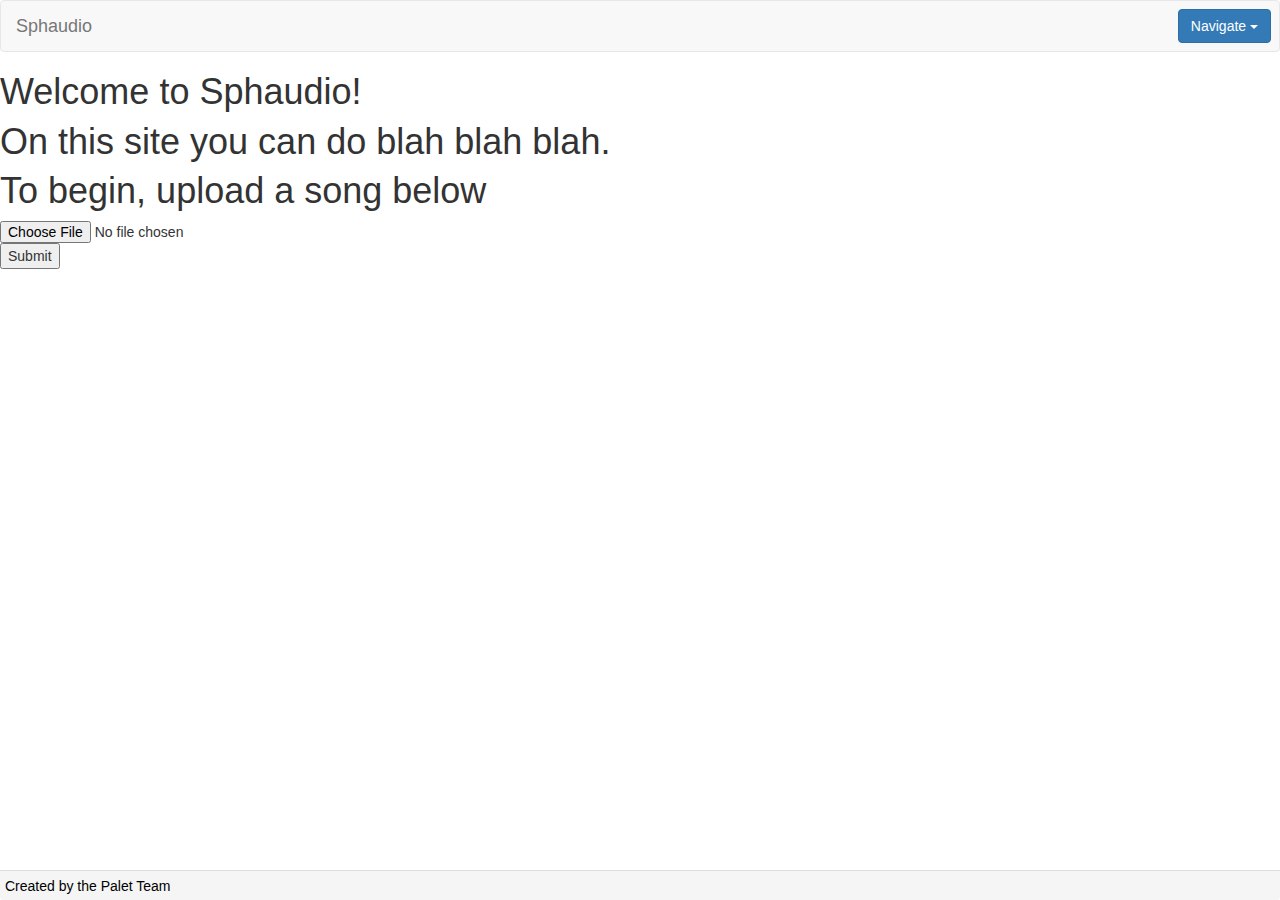
==== index.html @ 17de5906 "Cleaned up HTML" ====
<!DOCTYPE html>
<html lang="en">
<head> 
    <title>Sphaudio Main Page</title>       
    <script type='text/javascript' src='http://www.x3dom.org/download/x3dom.js'> </script> 
    <link rel='stylesheet' type='text/css' href='http://www.x3dom.org/download/x3dom.css'></link> 

    <meta name="viewport" content="width=device-width, initial-scale=1">
    <link rel="stylesheet" type="text/css" href="sphaudio_style.css">
    <link rel="stylesheet" href="http://maxcdn.bootstrapcdn.com/bootstrap/3.3.5/css/bootstrap.min.css">
    <script src="https://ajax.googleapis.com/ajax/libs/jquery/1.11.3/jquery.min.js"></script>
    <script src="http://maxcdn.bootstrapcdn.com/bootstrap/3.3.5/js/bootstrap.min.js"></script>
</head>

<nav class="navbar navbar-default">
    <div class="container-fluid">
        <div class="navbar-header">
          <a class="navbar-brand" href="home.html">Sphaudio</a>
        </div>
        <div>
            <ul class="nav navbar-nav navbar-right">
                <li style="padding-top: 8px; padding-right: 8px;">
                    <div class="dropdown">
                        <button class="btn btn-primary dropdown-toggle" type="button" data-toggle="dropdown">Navigate
                            <span class="caret"></span>
                        </button>
                        <ul class="dropdown-menu">
                            <li><a href="Sphaudio.html">Sphaudio</a></li>
                            <li><a href="Customize.html">Customization</a></li>
                        </ul>
                    </div>
                </li>
            </ul>
       </div>
    </div>
</nav> 

    <h1>
        <p>Welcome to Sphaudio!</p>
        <p>On this site you can do blah blah blah.</p>
        <p>To begin, upload a song below</p>
    </h1>

    <body>
        <div id="content" class="textContainer">
            <form>
                <input name="song" type="file" accept="audio/*">
                <input type="submit">
            </form>
        </div>
    </body>
</html>

<div style="position:fixed; left:0px; bottom:0px; padding: 5px; height:30px; width:100%; color:black;" class="panel-footer">
    Created by the Palet Team
</div>

<script type="text/javascript">


</script>
---- sphaudio_style.css ----
html, body, .container-table {
    height: 100%;
    background-color: #D4D9DE;
}

.container-table {
    display: 
    vertical-align: middle;
}
.vertical-center-row {
    display: table-cell;
    vertical-align: middle;
}

.browse .textContainer { 
    height: 430px; 
    line-height: 400px;
}

.textContainer h2 {
    vertical-align: middle;
    text-align: middle;
    display: inline-block;
    position: absolute;
  	top: 50%;
  	left: 50%;
  	transform: translate(-50%, -50%);
}
.button {
	text-align:center;
	margin:auto;
}

.drop
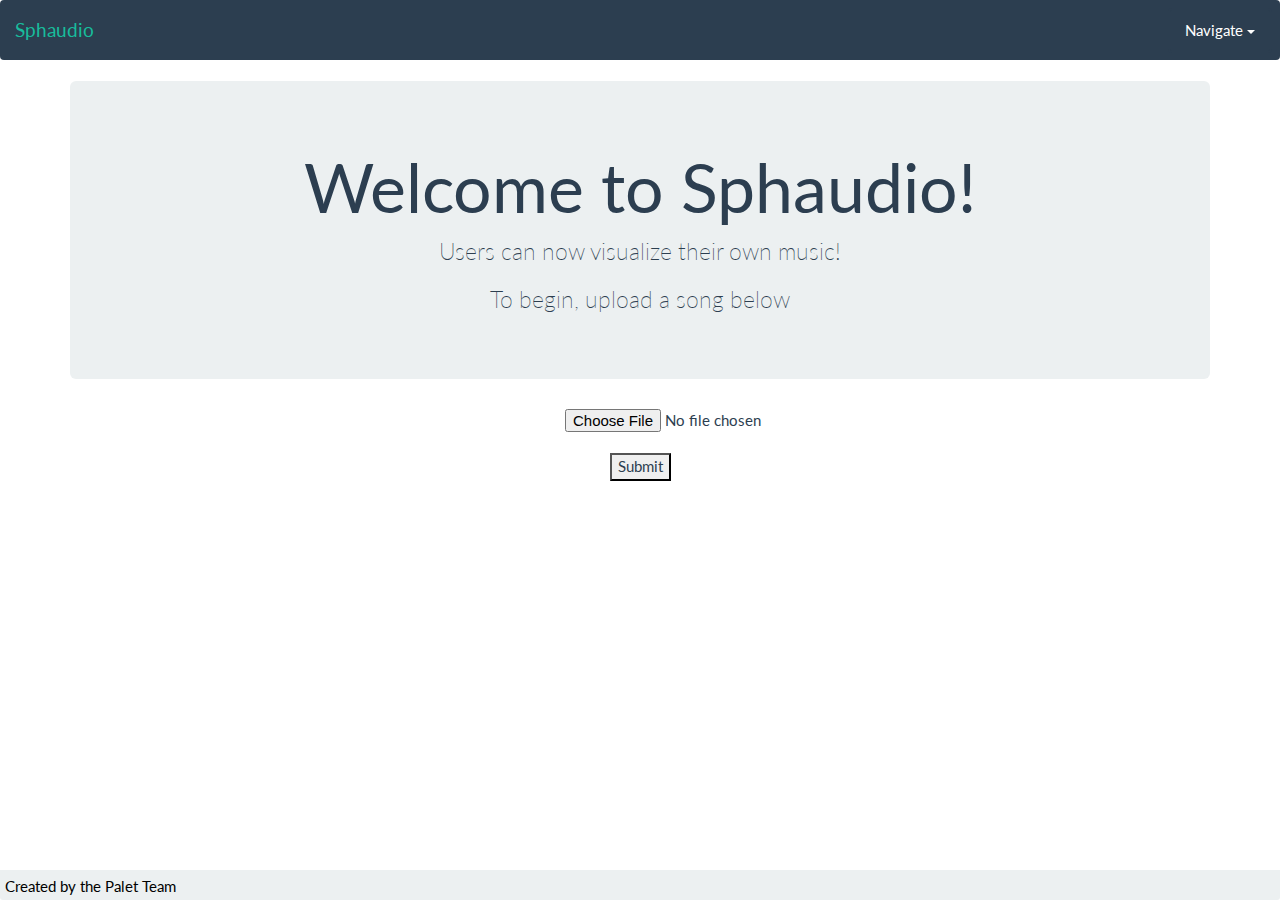
==== commit db0e4400: "Made some style changes." ====
--- a/index.html
+++ b/index.html
@@ -6,8 +6,9 @@
     <link rel='stylesheet' type='text/css' href='http://www.x3dom.org/download/x3dom.css'></link> 
 
     <meta name="viewport" content="width=device-width, initial-scale=1">
+    <link rel="stylesheet" href="http://maxcdn.bootstrapcdn.com/bootstrap/3.3.5/css/bootstrap.min.css">
     <link rel="stylesheet" type="text/css" href="sphaudio_style.css">
-    <link rel="stylesheet" href="http://maxcdn.bootstrapcdn.com/bootstrap/3.3.5/css/bootstrap.min.css">
+    <link rel="stylesheet" type="text/css" href="sample.css">
     <script src="https://ajax.googleapis.com/ajax/libs/jquery/1.11.3/jquery.min.js"></script>
     <script src="http://maxcdn.bootstrapcdn.com/bootstrap/3.3.5/js/bootstrap.min.js"></script>
 </head>
@@ -15,7 +16,7 @@
 <nav class="navbar navbar-default">
     <div class="container-fluid">
         <div class="navbar-header">
-          <a class="navbar-brand" href="home.html">Sphaudio</a>
+          <a class="navbar-brand" href="index.html">Sphaudio</a>
         </div>
         <div>
             <ul class="nav navbar-nav navbar-right">
@@ -35,20 +36,24 @@
     </div>
 </nav> 
 
-    <h1>
-        <p>Welcome to Sphaudio!</p>
-        <p>On this site you can do blah blah blah.</p>
-        <p>To begin, upload a song below</p>
-    </h1>
+<body>
+    <div class="container">
+        <div class="jumbotron">
+            <h1>Welcome to Sphaudio!</h1>
+            <p>Users can now visualize their own music!</p>
+            <p>To begin, upload a song below </p>
+        </div>
+    </div>
 
-    <body>
-        <div id="content" class="textContainer">
-            <form>
-                <input name="song" type="file" accept="audio/*">
-                <input type="submit">
-            </form>
-        </div>
-    </body>
+    <div id="content">
+        <form>
+            <input name="song" type="file" accept="audio/*">
+            <br>
+            <input type="submit">
+        </form>
+    </div>
+</body>
+
 </html>
 
 <div style="position:fixed; left:0px; bottom:0px; padding: 5px; height:30px; width:100%; color:black;" class="panel-footer">
--- a/sphaudio_style.css
+++ b/sphaudio_style.css
@@ -1,34 +1,13 @@
-html, body, .container-table {
-    height: 100%;
-    background-color: #D4D9DE;
+.jumbotron {
+    text-align: center;
 }
 
-.container-table {
-    display: 
-    vertical-align: middle;
-}
-.vertical-center-row {
-    display: table-cell;
-    vertical-align: middle;
+#content {
+    text-align: center;
+    margin: 0 auto;
+    width: 150px;
 }
 
-.browse .textContainer { 
-    height: 430px; 
-    line-height: 400px;
-}
-
-.textContainer h2 {
-    vertical-align: middle;
-    text-align: middle;
-    display: inline-block;
-    position: absolute;
-  	top: 50%;
-  	left: 50%;
-  	transform: translate(-50%, -50%);
-}
-.button {
-	text-align:center;
-	margin:auto;
-}
-
-.drop+body {
+    background-color: black;
+}--- a/sample.css
+++ b/sample.css
@@ -0,0 +1,11 @@
+@import url("https://fonts.googleapis.com/css?family=Lato:400,700,400italic");/*!
+ * bootswatch v3.3.6
+ * Homepage: http://bootswatch.com
+ * Copyright 2012-2015 Thomas Park
+ * Licensed under MIT
+ * Based on Bootstrap
+*//*!
+ * Bootstrap v3.3.6 (http://getbootstrap.com)
+ * Copyright 2011-2015 Twitter, Inc.
+ * Licensed under MIT (https://github.com/twbs/bootstrap/blob/master/LICENSE)
+ *//*! normalize.css v3.0.3 | MIT License | github.com/necolas/normalize.css */html{font-family:sans-serif;-ms-text-size-adjust:100%;-webkit-text-size-adjust:100%}body{margin:0}article,aside,details,figcaption,figure,footer,header,hgroup,main,menu,nav,section,summary{display:block}audio,canvas,progress,video{display:inline-block;vertical-align:baseline}audio:not([controls]){display:none;height:0}[hidden],template{display:none}a{background-color:transparent}a:active,a:hover{outline:0}abbr[title]{border-bottom:1px dotted}b,strong{font-weight:bold}dfn{font-style:italic}h1{font-size:2em;margin:0.67em 0}mark{background:#ff0;color:#000}small{font-size:80%}sub,sup{font-size:75%;line-height:0;position:relative;vertical-align:baseline}sup{top:-0.5em}sub{bottom:-0.25em}img{border:0}svg:not(:root){overflow:hidden}figure{margin:1em 40px}hr{-webkit-box-sizing:content-box;-moz-box-sizing:content-box;box-sizing:content-box;height:0}pre{overflow:auto}code,kbd,pre,samp{font-family:monospace, monospace;font-size:1em}button,input,optgroup,select,textarea{color:inherit;font:inherit;margin:0}button{overflow:visible}button,select{text-transform:none}button,html input[type="button"],input[type="reset"],input[type="submit"]{-webkit-appearance:button;cursor:pointer}button[disabled],html input[disabled]{cursor:default}button::-moz-focus-inner,input::-moz-focus-inner{border:0;padding:0}input{line-height:normal}input[type="checkbox"],input[type="radio"]{-webkit-box-sizing:border-box;-moz-box-sizing:border-box;box-sizing:border-box;padding:0}input[type="number"]::-webkit-inner-spin-button,input[type="number"]::-webkit-outer-spin-button{height:auto}input[type="search"]{-webkit-appearance:textfield;-webkit-box-sizing:content-box;-moz-box-sizing:content-box;box-sizing:content-box}input[type="search"]::-webkit-search-cancel-button,input[type="search"]::-webkit-search-decoration{-webkit-appearance:none}fieldset{border:1px solid #c0c0c0;margin:0 2px;padding:0.35em 0.625em 0.75em}legend{border:0;padding:0}textarea{overflow:auto}optgroup{font-weight:bold}table{border-collapse:collapse;border-spacing:0}td,th{padding:0}/*! Source: https://github.com/h5bp/html5-boilerplate/blob/master/src/css/main.css */@media print{*,*:before,*:after{background:transparent !important;color:#000 !important;-webkit-box-shadow:none !important;box-shadow:none !important;text-shadow:none !important}a,a:visited{text-decoration:underline}a[href]:after{content:" (" attr(href) ")"}abbr[title]:after{content:" (" attr(title) ")"}a[href^="#"]:after,a[href^="javascript:"]:after{content:""}pre,blockquote{border:1px solid #999;page-break-inside:avoid}thead{display:table-header-group}tr,img{page-break-inside:avoid}img{max-width:100% !important}p,h2,h3{orphans:3;widows:3}h2,h3{page-break-after:avoid}.navbar{display:none}.btn>.caret,.dropup>.btn>.caret{border-top-color:#000 !important}.label{border:1px solid #000}.table{border-collapse:collapse !important}.table td,.table th{background-color:#fff !important}.table-bordered th,.table-bordered td{border:1px solid #ddd !important}}@font-face{font-family:'Glyphicons Halflings';src:url('../fonts/glyphicons-halflings-regular.eot');src:url('../fonts/glyphicons-halflings-regular.eot?#iefix') format('embedded-opentype'),url('../fonts/glyphicons-halflings-regular.woff2') format('woff2'),url('../fonts/glyphicons-halflings-regular.woff') format('woff'),url('../fonts/glyphicons-halflings-regular.ttf') format('truetype'),url('../fonts/glyphicons-halflings-regular.svg#glyphicons_halflingsregular') format('svg')}.glyphicon{position:relative;top:1px;display:inline-block;font-family:'Glyphicons Halflings';font-style:normal;font-weight:normal;line-height:1;-webkit-font-smoothing:antialiased;-moz-osx-font-smoothing:grayscale}.glyphicon-asterisk:before{content:"\002a"}.glyphicon-plus:before{content:"\002b"}.glyphicon-euro:before,.glyphicon-eur:before{content:"\20ac"}.glyphicon-minus:before{content:"\2212"}.glyphicon-cloud:before{content:"\2601"}.glyphicon-envelope:before{content:"\2709"}.glyphicon-pencil:before{content:"\270f"}.glyphicon-glass:before{content:"\e001"}.glyphicon-music:before{content:"\e002"}.glyphicon-search:before{content:"\e003"}.glyphicon-heart:before{content:"\e005"}.glyphicon-star:before{content:"\e006"}.glyphicon-star-empty:before{content:"\e007"}.glyphicon-user:before{content:"\e008"}.glyphicon-film:before{content:"\e009"}.glyphicon-th-large:before{content:"\e010"}.glyphicon-th:before{content:"\e011"}.glyphicon-th-list:before{content:"\e012"}.glyphicon-ok:before{content:"\e013"}.glyphicon-remove:before{content:"\e014"}.glyphicon-zoom-in:before{content:"\e015"}.glyphicon-zoom-out:before{content:"\e016"}.glyphicon-off:before{content:"\e017"}.glyphicon-signal:before{content:"\e018"}.glyphicon-cog:before{content:"\e019"}.glyphicon-trash:before{content:"\e020"}.glyphicon-home:before{content:"\e021"}.glyphicon-file:before{content:"\e022"}.glyphicon-time:before{content:"\e023"}.glyphicon-road:before{content:"\e024"}.glyphicon-download-alt:before{content:"\e025"}.glyphicon-download:before{content:"\e026"}.glyphicon-upload:before{content:"\e027"}.glyphicon-inbox:before{content:"\e028"}.glyphicon-play-circle:before{content:"\e029"}.glyphicon-repeat:before{content:"\e030"}.glyphicon-refresh:before{content:"\e031"}.glyphicon-list-alt:before{content:"\e032"}.glyphicon-lock:before{content:"\e033"}.glyphicon-flag:before{content:"\e034"}.glyphicon-headphones:before{content:"\e035"}.glyphicon-volume-off:before{content:"\e036"}.glyphicon-volume-down:before{content:"\e037"}.glyphicon-volume-up:before{content:"\e038"}.glyphicon-qrcode:before{content:"\e039"}.glyphicon-barcode:before{content:"\e040"}.glyphicon-tag:before{content:"\e041"}.glyphicon-tags:before{content:"\e042"}.glyphicon-book:before{content:"\e043"}.glyphicon-bookmark:before{content:"\e044"}.glyphicon-print:before{content:"\e045"}.glyphicon-camera:before{content:"\e046"}.glyphicon-font:before{content:"\e047"}.glyphicon-bold:before{content:"\e048"}.glyphicon-italic:before{content:"\e049"}.glyphicon-text-height:before{content:"\e050"}.glyphicon-text-width:before{content:"\e051"}.glyphicon-align-left:before{content:"\e052"}.glyphicon-align-center:before{content:"\e053"}.glyphicon-align-right:before{content:"\e054"}.glyphicon-align-justify:before{content:"\e055"}.glyphicon-list:before{content:"\e056"}.glyphicon-indent-left:before{content:"\e057"}.glyphicon-indent-right:before{content:"\e058"}.glyphicon-facetime-video:before{content:"\e059"}.glyphicon-picture:before{content:"\e060"}.glyphicon-map-marker:before{content:"\e062"}.glyphicon-adjust:before{content:"\e063"}.glyphicon-tint:before{content:"\e064"}.glyphicon-edit:before{content:"\e065"}.glyphicon-share:before{content:"\e066"}.glyphicon-check:before{content:"\e067"}.glyphicon-move:before{content:"\e068"}.glyphicon-step-backward:before{content:"\e069"}.glyphicon-fast-backward:before{content:"\e070"}.glyphicon-backward:before{content:"\e071"}.glyphicon-play:before{content:"\e072"}.glyphicon-pause:before{content:"\e073"}.glyphicon-stop:before{content:"\e074"}.glyphicon-forward:before{content:"\e075"}.glyphicon-fast-forward:before{content:"\e076"}.glyphicon-step-forward:before{content:"\e077"}.glyphicon-eject:before{content:"\e078"}.glyphicon-chevron-left:before{content:"\e079"}.glyphicon-chevron-right:before{content:"\e080"}.glyphicon-plus-sign:before{content:"\e081"}.glyphicon-minus-sign:before{content:"\e082"}.glyphicon-remove-sign:before{content:"\e083"}.glyphicon-ok-sign:before{content:"\e084"}.glyphicon-question-sign:before{content:"\e085"}.glyphicon-info-sign:before{content:"\e086"}.glyphicon-screenshot:before{content:"\e087"}.glyphicon-remove-circle:before{content:"\e088"}.glyphicon-ok-circle:before{content:"\e089"}.glyphicon-ban-circle:before{content:"\e090"}.glyphicon-arrow-left:before{content:"\e091"}.glyphicon-arrow-right:before{content:"\e092"}.glyphicon-arrow-up:before{content:"\e093"}.glyphicon-arrow-down:before{content:"\e094"}.glyphicon-share-alt:before{content:"\e095"}.glyphicon-resize-full:before{content:"\e096"}.glyphicon-resize-small:before{content:"\e097"}.glyphicon-exclamation-sign:before{content:"\e101"}.glyphicon-gift:before{content:"\e102"}.glyphicon-leaf:before{content:"\e103"}.glyphicon-fire:before{content:"\e104"}.glyphicon-eye-open:before{content:"\e105"}.glyphicon-eye-close:before{content:"\e106"}.glyphicon-warning-sign:before{content:"\e107"}.glyphicon-plane:before{content:"\e108"}.glyphicon-calendar:before{content:"\e109"}.glyphicon-random:before{content:"\e110"}.glyphicon-comment:before{content:"\e111"}.glyphicon-magnet:before{content:"\e112"}.glyphicon-chevron-up:before{content:"\e113"}.glyphicon-chevron-down:before{content:"\e114"}.glyphicon-retweet:before{content:"\e115"}.glyphicon-shopping-cart:before{content:"\e116"}.glyphicon-folder-close:before{content:"\e117"}.glyphicon-folder-open:before{content:"\e118"}.glyphicon-resize-vertical:before{content:"\e119"}.glyphicon-resize-horizontal:before{content:"\e120"}.glyphicon-hdd:before{content:"\e121"}.glyphicon-bullhorn:before{content:"\e122"}.glyphicon-bell:before{content:"\e123"}.glyphicon-certificate:before{content:"\e124"}.glyphicon-thumbs-up:before{content:"\e125"}.glyphicon-thumbs-down:before{content:"\e126"}.glyphicon-hand-right:before{content:"\e127"}.glyphicon-hand-left:before{content:"\e128"}.glyphicon-hand-up:before{content:"\e129"}.glyphicon-hand-down:before{content:"\e130"}.glyphicon-circle-arrow-right:before{content:"\e131"}.glyphicon-circle-arrow-left:before{content:"\e132"}.glyphicon-circle-arrow-up:before{content:"\e133"}.glyphicon-circle-arrow-down:before{content:"\e134"}.glyphicon-globe:before{content:"\e135"}.glyphicon-wrench:before{content:"\e136"}.glyphicon-tasks:before{content:"\e137"}.glyphicon-filter:before{content:"\e138"}.glyphicon-briefcase:before{content:"\e139"}.glyphicon-fullscreen:before{content:"\e140"}.glyphicon-dashboard:before{content:"\e141"}.glyphicon-paperclip:before{content:"\e142"}.glyphicon-heart-empty:before{content:"\e143"}.glyphicon-link:before{content:"\e144"}.glyphicon-phone:before{content:"\e145"}.glyphicon-pushpin:before{content:"\e146"}.glyphicon-usd:before{content:"\e148"}.glyphicon-gbp:before{content:"\e149"}.glyphicon-sort:before{content:"\e150"}.glyphicon-sort-by-alphabet:before{content:"\e151"}.glyphicon-sort-by-alphabet-alt:before{content:"\e152"}.glyphicon-sort-by-order:before{content:"\e153"}.glyphicon-sort-by-order-alt:before{content:"\e154"}.glyphicon-sort-by-attributes:before{content:"\e155"}.glyphicon-sort-by-attributes-alt:before{content:"\e156"}.glyphicon-unchecked:before{content:"\e157"}.glyphicon-expand:before{content:"\e158"}.glyphicon-collapse-down:before{content:"\e159"}.glyphicon-collapse-up:before{content:"\e160"}.glyphicon-log-in:before{content:"\e161"}.glyphicon-flash:before{content:"\e162"}.glyphicon-log-out:before{content:"\e163"}.glyphicon-new-window:before{content:"\e164"}.glyphicon-record:before{content:"\e165"}.glyphicon-save:before{content:"\e166"}.glyphicon-open:before{content:"\e167"}.glyphicon-saved:before{content:"\e168"}.glyphicon-import:before{content:"\e169"}.glyphicon-export:before{content:"\e170"}.glyphicon-send:before{content:"\e171"}.glyphicon-floppy-disk:before{content:"\e172"}.glyphicon-floppy-saved:before{content:"\e173"}.glyphicon-floppy-remove:before{content:"\e174"}.glyphicon-floppy-save:before{content:"\e175"}.glyphicon-floppy-open:before{content:"\e176"}.glyphicon-credit-card:before{content:"\e177"}.glyphicon-transfer:before{content:"\e178"}.glyphicon-cutlery:before{content:"\e179"}.glyphicon-header:before{content:"\e180"}.glyphicon-compressed:before{content:"\e181"}.glyphicon-earphone:before{content:"\e182"}.glyphicon-phone-alt:before{content:"\e183"}.glyphicon-tower:before{content:"\e184"}.glyphicon-stats:before{content:"\e185"}.glyphicon-sd-video:before{content:"\e186"}.glyphicon-hd-video:before{content:"\e187"}.glyphicon-subtitles:before{content:"\e188"}.glyphicon-sound-stereo:before{content:"\e189"}.glyphicon-sound-dolby:before{content:"\e190"}.glyphicon-sound-5-1:before{content:"\e191"}.glyphicon-sound-6-1:before{content:"\e192"}.glyphicon-sound-7-1:before{content:"\e193"}.glyphicon-copyright-mark:before{content:"\e194"}.glyphicon-registration-mark:before{content:"\e195"}.glyphicon-cloud-download:before{content:"\e197"}.glyphicon-cloud-upload:before{content:"\e198"}.glyphicon-tree-conifer:before{content:"\e199"}.glyphicon-tree-deciduous:before{content:"\e200"}.glyphicon-cd:before{content:"\e201"}.glyphicon-save-file:before{content:"\e202"}.glyphicon-open-file:before{content:"\e203"}.glyphicon-level-up:before{content:"\e204"}.glyphicon-copy:before{content:"\e205"}.glyphicon-paste:before{content:"\e206"}.glyphicon-alert:before{content:"\e209"}.glyphicon-equalizer:before{content:"\e210"}.glyphicon-king:before{content:"\e211"}.glyphicon-queen:before{content:"\e212"}.glyphicon-pawn:before{content:"\e213"}.glyphicon-bishop:before{content:"\e214"}.glyphicon-knight:before{content:"\e215"}.glyphicon-baby-formula:before{content:"\e216"}.glyphicon-tent:before{content:"\26fa"}.glyphicon-blackboard:before{content:"\e218"}.glyphicon-bed:before{content:"\e219"}.glyphicon-apple:before{content:"\f8ff"}.glyphicon-erase:before{content:"\e221"}.glyphicon-hourglass:before{content:"\231b"}.glyphicon-lamp:before{content:"\e223"}.glyphicon-duplicate:before{content:"\e224"}.glyphicon-piggy-bank:before{content:"\e225"}.glyphicon-scissors:before{content:"\e226"}.glyphicon-bitcoin:before{content:"\e227"}.glyphicon-btc:before{content:"\e227"}.glyphicon-xbt:before{content:"\e227"}.glyphicon-yen:before{content:"\00a5"}.glyphicon-jpy:before{content:"\00a5"}.glyphicon-ruble:before{content:"\20bd"}.glyphicon-rub:before{content:"\20bd"}.glyphicon-scale:before{content:"\e230"}.glyphicon-ice-lolly:before{content:"\e231"}.glyphicon-ice-lolly-tasted:before{content:"\e232"}.glyphicon-education:before{content:"\e233"}.glyphicon-option-horizontal:before{content:"\e234"}.glyphicon-option-vertical:before{content:"\e235"}.glyphicon-menu-hamburger:before{content:"\e236"}.glyphicon-modal-window:before{content:"\e237"}.glyphicon-oil:before{content:"\e238"}.glyphicon-grain:before{content:"\e239"}.glyphicon-sunglasses:before{content:"\e240"}.glyphicon-text-size:before{content:"\e241"}.glyphicon-text-color:before{content:"\e242"}.glyphicon-text-background:before{content:"\e243"}.glyphicon-object-align-top:before{content:"\e244"}.glyphicon-object-align-bottom:before{content:"\e245"}.glyphicon-object-align-horizontal:before{content:"\e246"}.glyphicon-object-align-left:before{content:"\e247"}.glyphicon-object-align-vertical:before{content:"\e248"}.glyphicon-object-align-right:before{content:"\e249"}.glyphicon-triangle-right:before{content:"\e250"}.glyphicon-triangle-left:before{content:"\e251"}.glyphicon-triangle-bottom:before{content:"\e252"}.glyphicon-triangle-top:before{content:"\e253"}.glyphicon-console:before{content:"\e254"}.glyphicon-superscript:before{content:"\e255"}.glyphicon-subscript:before{content:"\e256"}.glyphicon-menu-left:before{content:"\e257"}.glyphicon-menu-right:before{content:"\e258"}.glyphicon-menu-down:before{content:"\e259"}.glyphicon-menu-up:before{content:"\e260"}*{-webkit-box-sizing:border-box;-moz-box-sizing:border-box;box-sizing:border-box}*:before,*:after{-webkit-box-sizing:border-box;-moz-box-sizing:border-box;box-sizing:border-box}html{font-size:10px;-webkit-tap-highlight-color:rgba(0,0,0,0)}body{font-family:"Lato","Helvetica Neue",Helvetica,Arial,sans-serif;font-size:15px;line-height:1.42857143;color:#2c3e50;background-color:#ffffff}input,button,select,textarea{font-family:inherit;font-size:inherit;line-height:inherit}a{color:#18bc9c;text-decoration:none}a:hover,a:focus{color:#18bc9c;text-decoration:underline}a:focus{outline:thin dotted;outline:5px auto -webkit-focus-ring-color;outline-offset:-2px}figure{margin:0}img{vertical-align:middle}.img-responsive,.thumbnail>img,.thumbnail a>img,.carousel-inner>.item>img,.carousel-inner>.item>a>img{display:block;max-width:100%;height:auto}.img-rounded{border-radius:6px}.img-thumbnail{padding:4px;line-height:1.42857143;background-color:#ffffff;border:1px solid #ecf0f1;border-radius:4px;-webkit-transition:all .2s ease-in-out;-o-transition:all .2s ease-in-out;transition:all .2s ease-in-out;display:inline-block;max-width:100%;height:auto}.img-circle{border-radius:50%}hr{margin-top:21px;margin-bottom:21px;border:0;border-top:1px solid #ecf0f1}.sr-only{position:absolute;width:1px;height:1px;margin:-1px;padding:0;overflow:hidden;clip:rect(0, 0, 0, 0);border:0}.sr-only-focusable:active,.sr-only-focusable:focus{position:static;width:auto;height:auto;margin:0;overflow:visible;clip:auto}[role="button"]{cursor:pointer}h1,h2,h3,h4,h5,h6,.h1,.h2,.h3,.h4,.h5,.h6{font-family:"Lato","Helvetica Neue",Helvetica,Arial,sans-serif;font-weight:400;line-height:1.1;color:inherit}h1 small,h2 small,h3 small,h4 small,h5 small,h6 small,.h1 small,.h2 small,.h3 small,.h4 small,.h5 small,.h6 small,h1 .small,h2 .small,h3 .small,h4 .small,h5 .small,h6 .small,.h1 .small,.h2 .small,.h3 .small,.h4 .small,.h5 .small,.h6 .small{font-weight:normal;line-height:1;color:#b4bcc2}h1,.h1,h2,.h2,h3,.h3{margin-top:21px;margin-bottom:10.5px}h1 small,.h1 small,h2 small,.h2 small,h3 small,.h3 small,h1 .small,.h1 .small,h2 .small,.h2 .small,h3 .small,.h3 .small{font-size:65%}h4,.h4,h5,.h5,h6,.h6{margin-top:10.5px;margin-bottom:10.5px}h4 small,.h4 small,h5 small,.h5 small,h6 small,.h6 small,h4 .small,.h4 .small,h5 .small,.h5 .small,h6 .small,.h6 .small{font-size:75%}h1,.h1{font-size:39px}h2,.h2{font-size:32px}h3,.h3{font-size:26px}h4,.h4{font-size:19px}h5,.h5{font-size:15px}h6,.h6{font-size:13px}p{margin:0 0 10.5px}.lead{margin-bottom:21px;font-size:17px;font-weight:300;line-height:1.4}@media (min-width:768px){.lead{font-size:22.5px}}small,.small{font-size:86%}mark,.mark{background-color:#f39c12;padding:.2em}.text-left{text-align:left}.text-right{text-align:right}.text-center{text-align:center}.text-justify{text-align:justify}.text-nowrap{white-space:nowrap}.text-lowercase{text-transform:lowercase}.text-uppercase{text-transform:uppercase}.text-capitalize{text-transform:capitalize}.text-muted{color:#b4bcc2}.text-primary{color:#2c3e50}a.text-primary:hover,a.text-primary:focus{color:#1a242f}.text-success{color:#ffffff}a.text-success:hover,a.text-success:focus{color:#e6e6e6}.text-info{color:#ffffff}a.text-info:hover,a.text-info:focus{color:#e6e6e6}.text-warning{color:#ffffff}a.text-warning:hover,a.text-warning:focus{color:#e6e6e6}.text-danger{color:#ffffff}a.text-danger:hover,a.text-danger:focus{color:#e6e6e6}.bg-primary{color:#fff;background-color:#2c3e50}a.bg-primary:hover,a.bg-primary:focus{background-color:#1a242f}.bg-success{background-color:#18bc9c}a.bg-success:hover,a.bg-success:focus{background-color:#128f76}.bg-info{background-color:#3498db}a.bg-info:hover,a.bg-info:focus{background-color:#217dbb}.bg-warning{background-color:#f39c12}a.bg-warning:hover,a.bg-warning:focus{background-color:#c87f0a}.bg-danger{background-color:#e74c3c}a.bg-danger:hover,a.bg-danger:focus{background-color:#d62c1a}.page-header{padding-bottom:9.5px;margin:42px 0 21px;border-bottom:1px solid transparent}ul,ol{margin-top:0;margin-bottom:10.5px}ul ul,ol ul,ul ol,ol ol{margin-bottom:0}.list-unstyled{padding-left:0;list-style:none}.list-inline{padding-left:0;list-style:none;margin-left:-5px}.list-inline>li{display:inline-block;padding-left:5px;padding-right:5px}dl{margin-top:0;margin-bottom:21px}dt,dd{line-height:1.42857143}dt{font-weight:bold}dd{margin-left:0}@media (min-width:768px){.dl-horizontal dt{float:left;width:160px;clear:left;text-align:right;overflow:hidden;text-overflow:ellipsis;white-space:nowrap}.dl-horizontal dd{margin-left:180px}}abbr[title],abbr[data-original-title]{cursor:help;border-bottom:1px dotted #b4bcc2}.initialism{font-size:90%;text-transform:uppercase}blockquote{padding:10.5px 21px;margin:0 0 21px;font-size:18.75px;border-left:5px solid #ecf0f1}blockquote p:last-child,blockquote ul:last-child,blockquote ol:last-child{margin-bottom:0}blockquote footer,blockquote small,blockquote .small{display:block;font-size:80%;line-height:1.42857143;color:#b4bcc2}blockquote footer:before,blockquote small:before,blockquote .small:before{content:'\2014 \00A0'}.blockquote-reverse,blockquote.pull-right{padding-right:15px;padding-left:0;border-right:5px solid #ecf0f1;border-left:0;text-align:right}.blockquote-reverse footer:before,blockquote.pull-right footer:before,.blockquote-reverse small:before,blockquote.pull-right small:before,.blockquote-reverse .small:before,blockquote.pull-right .small:before{content:''}.blockquote-reverse footer:after,blockquote.pull-right footer:after,.blockquote-reverse small:after,blockquote.pull-right small:after,.blockquote-reverse .small:after,blockquote.pull-right .small:after{content:'\00A0 \2014'}address{margin-bottom:21px;font-style:normal;line-height:1.42857143}code,kbd,pre,samp{font-family:Menlo,Monaco,Consolas,"Courier New",monospace}code{padding:2px 4px;font-size:90%;color:#c7254e;background-color:#f9f2f4;border-radius:4px}kbd{padding:2px 4px;font-size:90%;color:#ffffff;background-color:#333333;border-radius:3px;-webkit-box-shadow:inset 0 -1px 0 rgba(0,0,0,0.25);box-shadow:inset 0 -1px 0 rgba(0,0,0,0.25)}kbd kbd{padding:0;font-size:100%;font-weight:bold;-webkit-box-shadow:none;box-shadow:none}pre{display:block;padding:10px;margin:0 0 10.5px;font-size:14px;line-height:1.42857143;word-break:break-all;word-wrap:break-word;color:#7b8a8b;background-color:#ecf0f1;border:1px solid #cccccc;border-radius:4px}pre code{padding:0;font-size:inherit;color:inherit;white-space:pre-wrap;background-color:transparent;border-radius:0}.pre-scrollable{max-height:340px;overflow-y:scroll}.container{margin-right:auto;margin-left:auto;padding-left:15px;padding-right:15px}@media (min-width:768px){.container{width:750px}}@media (min-width:992px){.container{width:970px}}@media (min-width:1200px){.container{width:1170px}}.container-fluid{margin-right:auto;margin-left:auto;padding-left:15px;padding-right:15px}.row{margin-left:-15px;margin-right:-15px}.col-xs-1,.col-sm-1,.col-md-1,.col-lg-1,.col-xs-2,.col-sm-2,.col-md-2,.col-lg-2,.col-xs-3,.col-sm-3,.col-md-3,.col-lg-3,.col-xs-4,.col-sm-4,.col-md-4,.col-lg-4,.col-xs-5,.col-sm-5,.col-md-5,.col-lg-5,.col-xs-6,.col-sm-6,.col-md-6,.col-lg-6,.col-xs-7,.col-sm-7,.col-md-7,.col-lg-7,.col-xs-8,.col-sm-8,.col-md-8,.col-lg-8,.col-xs-9,.col-sm-9,.col-md-9,.col-lg-9,.col-xs-10,.col-sm-10,.col-md-10,.col-lg-10,.col-xs-11,.col-sm-11,.col-md-11,.col-lg-11,.col-xs-12,.col-sm-12,.col-md-12,.col-lg-12{position:relative;min-height:1px;padding-left:15px;padding-right:15px}.col-xs-1,.col-xs-2,.col-xs-3,.col-xs-4,.col-xs-5,.col-xs-6,.col-xs-7,.col-xs-8,.col-xs-9,.col-xs-10,.col-xs-11,.col-xs-12{float:left}.col-xs-12{width:100%}.col-xs-11{width:91.66666667%}.col-xs-10{width:83.33333333%}.col-xs-9{width:75%}.col-xs-8{width:66.66666667%}.col-xs-7{width:58.33333333%}.col-xs-6{width:50%}.col-xs-5{width:41.66666667%}.col-xs-4{width:33.33333333%}.col-xs-3{width:25%}.col-xs-2{width:16.66666667%}.col-xs-1{width:8.33333333%}.col-xs-pull-12{right:100%}.col-xs-pull-11{right:91.66666667%}.col-xs-pull-10{right:83.33333333%}.col-xs-pull-9{right:75%}.col-xs-pull-8{right:66.66666667%}.col-xs-pull-7{right:58.33333333%}.col-xs-pull-6{right:50%}.col-xs-pull-5{right:41.66666667%}.col-xs-pull-4{right:33.33333333%}.col-xs-pull-3{right:25%}.col-xs-pull-2{right:16.66666667%}.col-xs-pull-1{right:8.33333333%}.col-xs-pull-0{right:auto}.col-xs-push-12{left:100%}.col-xs-push-11{left:91.66666667%}.col-xs-push-10{left:83.33333333%}.col-xs-push-9{left:75%}.col-xs-push-8{left:66.66666667%}.col-xs-push-7{left:58.33333333%}.col-xs-push-6{left:50%}.col-xs-push-5{left:41.66666667%}.col-xs-push-4{left:33.33333333%}.col-xs-push-3{left:25%}.col-xs-push-2{left:16.66666667%}.col-xs-push-1{left:8.33333333%}.col-xs-push-0{left:auto}.col-xs-offset-12{margin-left:100%}.col-xs-offset-11{margin-left:91.66666667%}.col-xs-offset-10{margin-left:83.33333333%}.col-xs-offset-9{margin-left:75%}.col-xs-offset-8{margin-left:66.66666667%}.col-xs-offset-7{margin-left:58.33333333%}.col-xs-offset-6{margin-left:50%}.col-xs-offset-5{margin-left:41.66666667%}.col-xs-offset-4{margin-left:33.33333333%}.col-xs-offset-3{margin-left:25%}.col-xs-offset-2{margin-left:16.66666667%}.col-xs-offset-1{margin-left:8.33333333%}.col-xs-offset-0{margin-left:0%}@media (min-width:768px){.col-sm-1,.col-sm-2,.col-sm-3,.col-sm-4,.col-sm-5,.col-sm-6,.col-sm-7,.col-sm-8,.col-sm-9,.col-sm-10,.col-sm-11,.col-sm-12{float:left}.col-sm-12{width:100%}.col-sm-11{width:91.66666667%}.col-sm-10{width:83.33333333%}.col-sm-9{width:75%}.col-sm-8{width:66.66666667%}.col-sm-7{width:58.33333333%}.col-sm-6{width:50%}.col-sm-5{width:41.66666667%}.col-sm-4{width:33.33333333%}.col-sm-3{width:25%}.col-sm-2{width:16.66666667%}.col-sm-1{width:8.33333333%}.col-sm-pull-12{right:100%}.col-sm-pull-11{right:91.66666667%}.col-sm-pull-10{right:83.33333333%}.col-sm-pull-9{right:75%}.col-sm-pull-8{right:66.66666667%}.col-sm-pull-7{right:58.33333333%}.col-sm-pull-6{right:50%}.col-sm-pull-5{right:41.66666667%}.col-sm-pull-4{right:33.33333333%}.col-sm-pull-3{right:25%}.col-sm-pull-2{right:16.66666667%}.col-sm-pull-1{right:8.33333333%}.col-sm-pull-0{right:auto}.col-sm-push-12{left:100%}.col-sm-push-11{left:91.66666667%}.col-sm-push-10{left:83.33333333%}.col-sm-push-9{left:75%}.col-sm-push-8{left:66.66666667%}.col-sm-push-7{left:58.33333333%}.col-sm-push-6{left:50%}.col-sm-push-5{left:41.66666667%}.col-sm-push-4{left:33.33333333%}.col-sm-push-3{left:25%}.col-sm-push-2{left:16.66666667%}.col-sm-push-1{left:8.33333333%}.col-sm-push-0{left:auto}.col-sm-offset-12{margin-left:100%}.col-sm-offset-11{margin-left:91.66666667%}.col-sm-offset-10{margin-left:83.33333333%}.col-sm-offset-9{margin-left:75%}.col-sm-offset-8{margin-left:66.66666667%}.col-sm-offset-7{margin-left:58.33333333%}.col-sm-offset-6{margin-left:50%}.col-sm-offset-5{margin-left:41.66666667%}.col-sm-offset-4{margin-left:33.33333333%}.col-sm-offset-3{margin-left:25%}.col-sm-offset-2{margin-left:16.66666667%}.col-sm-offset-1{margin-left:8.33333333%}.col-sm-offset-0{margin-left:0%}}@media (min-width:992px){.col-md-1,.col-md-2,.col-md-3,.col-md-4,.col-md-5,.col-md-6,.col-md-7,.col-md-8,.col-md-9,.col-md-10,.col-md-11,.col-md-12{float:left}.col-md-12{width:100%}.col-md-11{width:91.66666667%}.col-md-10{width:83.33333333%}.col-md-9{width:75%}.col-md-8{width:66.66666667%}.col-md-7{width:58.33333333%}.col-md-6{width:50%}.col-md-5{width:41.66666667%}.col-md-4{width:33.33333333%}.col-md-3{width:25%}.col-md-2{width:16.66666667%}.col-md-1{width:8.33333333%}.col-md-pull-12{right:100%}.col-md-pull-11{right:91.66666667%}.col-md-pull-10{right:83.33333333%}.col-md-pull-9{right:75%}.col-md-pull-8{right:66.66666667%}.col-md-pull-7{right:58.33333333%}.col-md-pull-6{right:50%}.col-md-pull-5{right:41.66666667%}.col-md-pull-4{right:33.33333333%}.col-md-pull-3{right:25%}.col-md-pull-2{right:16.66666667%}.col-md-pull-1{right:8.33333333%}.col-md-pull-0{right:auto}.col-md-push-12{left:100%}.col-md-push-11{left:91.66666667%}.col-md-push-10{left:83.33333333%}.col-md-push-9{left:75%}.col-md-push-8{left:66.66666667%}.col-md-push-7{left:58.33333333%}.col-md-push-6{left:50%}.col-md-push-5{left:41.66666667%}.col-md-push-4{left:33.33333333%}.col-md-push-3{left:25%}.col-md-push-2{left:16.66666667%}.col-md-push-1{left:8.33333333%}.col-md-push-0{left:auto}.col-md-offset-12{margin-left:100%}.col-md-offset-11{margin-left:91.66666667%}.col-md-offset-10{margin-left:83.33333333%}.col-md-offset-9{margin-left:75%}.col-md-offset-8{margin-left:66.66666667%}.col-md-offset-7{margin-left:58.33333333%}.col-md-offset-6{margin-left:50%}.col-md-offset-5{margin-left:41.66666667%}.col-md-offset-4{margin-left:33.33333333%}.col-md-offset-3{margin-left:25%}.col-md-offset-2{margin-left:16.66666667%}.col-md-offset-1{margin-left:8.33333333%}.col-md-offset-0{margin-left:0%}}@media (min-width:1200px){.col-lg-1,.col-lg-2,.col-lg-3,.col-lg-4,.col-lg-5,.col-lg-6,.col-lg-7,.col-lg-8,.col-lg-9,.col-lg-10,.col-lg-11,.col-lg-12{float:left}.col-lg-12{width:100%}.col-lg-11{width:91.66666667%}.col-lg-10{width:83.33333333%}.col-lg-9{width:75%}.col-lg-8{width:66.66666667%}.col-lg-7{width:58.33333333%}.col-lg-6{width:50%}.col-lg-5{width:41.66666667%}.col-lg-4{width:33.33333333%}.col-lg-3{width:25%}.col-lg-2{width:16.66666667%}.col-lg-1{width:8.33333333%}.col-lg-pull-12{right:100%}.col-lg-pull-11{right:91.66666667%}.col-lg-pull-10{right:83.33333333%}.col-lg-pull-9{right:75%}.col-lg-pull-8{right:66.66666667%}.col-lg-pull-7{right:58.33333333%}.col-lg-pull-6{right:50%}.col-lg-pull-5{right:41.66666667%}.col-lg-pull-4{right:33.33333333%}.col-lg-pull-3{right:25%}.col-lg-pull-2{right:16.66666667%}.col-lg-pull-1{right:8.33333333%}.col-lg-pull-0{right:auto}.col-lg-push-12{left:100%}.col-lg-push-11{left:91.66666667%}.col-lg-push-10{left:83.33333333%}.col-lg-push-9{left:75%}.col-lg-push-8{left:66.66666667%}.col-lg-push-7{left:58.33333333%}.col-lg-push-6{left:50%}.col-lg-push-5{left:41.66666667%}.col-lg-push-4{left:33.33333333%}.col-lg-push-3{left:25%}.col-lg-push-2{left:16.66666667%}.col-lg-push-1{left:8.33333333%}.col-lg-push-0{left:auto}.col-lg-offset-12{margin-left:100%}.col-lg-offset-11{margin-left:91.66666667%}.col-lg-offset-10{margin-left:83.33333333%}.col-lg-offset-9{margin-left:75%}.col-lg-offset-8{margin-left:66.66666667%}.col-lg-offset-7{margin-left:58.33333333%}.col-lg-offset-6{margin-left:50%}.col-lg-offset-5{margin-left:41.66666667%}.col-lg-offset-4{margin-left:33.33333333%}.col-lg-offset-3{margin-left:25%}.col-lg-offset-2{margin-left:16.66666667%}.col-lg-offset-1{margin-left:8.33333333%}.col-lg-offset-0{margin-left:0%}}table{background-color:transparent}caption{padding-top:8px;padding-bottom:8px;color:#b4bcc2;text-align:left}th{text-align:left}.table{width:100%;max-width:100%;margin-bottom:21px}.table>thead>tr>th,.table>tbody>tr>th,.table>tfoot>tr>th,.table>thead>tr>td,.table>tbody>tr>td,.table>tfoot>tr>td{padding:8px;line-height:1.42857143;vertical-align:top;border-top:1px solid #ecf0f1}.table>thead>tr>th{vertical-align:bottom;border-bottom:2px solid #ecf0f1}.table>caption+thead>tr:first-child>th,.table>colgroup+thead>tr:first-child>th,.table>thead:first-child>tr:first-child>th,.table>caption+thead>tr:first-child>td,.table>colgroup+thead>tr:first-child>td,.table>thead:first-child>tr:first-child>td{border-top:0}.table>tbody+tbody{border-top:2px solid #ecf0f1}.table .table{background-color:#ffffff}.table-condensed>thead>tr>th,.table-condensed>tbody>tr>th,.table-condensed>tfoot>tr>th,.table-condensed>thead>tr>td,.table-condensed>tbody>tr>td,.table-condensed>tfoot>tr>td{padding:5px}.table-bordered{border:1px solid #ecf0f1}.table-bordered>thead>tr>th,.table-bordered>tbody>tr>th,.table-bordered>tfoot>tr>th,.table-bordered>thead>tr>td,.table-bordered>tbody>tr>td,.table-bordered>tfoot>tr>td{border:1px solid #ecf0f1}.table-bordered>thead>tr>th,.table-bordered>thead>tr>td{border-bottom-width:2px}.table-striped>tbody>tr:nth-of-type(odd){background-color:#f9f9f9}.table-hover>tbody>tr:hover{background-color:#ecf0f1}table col[class*="col-"]{position:static;float:none;display:table-column}table td[class*="col-"],table th[class*="col-"]{position:static;float:none;display:table-cell}.table>thead>tr>td.active,.table>tbody>tr>td.active,.table>tfoot>tr>td.active,.table>thead>tr>th.active,.table>tbody>tr>th.active,.table>tfoot>tr>th.active,.table>thead>tr.active>td,.table>tbody>tr.active>td,.table>tfoot>tr.active>td,.table>thead>tr.active>th,.table>tbody>tr.active>th,.table>tfoot>tr.active>th{background-color:#ecf0f1}.table-hover>tbody>tr>td.active:hover,.table-hover>tbody>tr>th.active:hover,.table-hover>tbody>tr.active:hover>td,.table-hover>tbody>tr:hover>.active,.table-hover>tbody>tr.active:hover>th{background-color:#dde4e6}.table>thead>tr>td.success,.table>tbody>tr>td.success,.table>tfoot>tr>td.success,.table>thead>tr>th.success,.table>tbody>tr>th.success,.table>tfoot>tr>th.success,.table>thead>tr.success>td,.table>tbody>tr.success>td,.table>tfoot>tr.success>td,.table>thead>tr.success>th,.table>tbody>tr.success>th,.table>tfoot>tr.success>th{background-color:#18bc9c}.table-hover>tbody>tr>td.success:hover,.table-hover>tbody>tr>th.success:hover,.table-hover>tbody>tr.success:hover>td,.table-hover>tbody>tr:hover>.success,.table-hover>tbody>tr.success:hover>th{background-color:#15a589}.table>thead>tr>td.info,.table>tbody>tr>td.info,.table>tfoot>tr>td.info,.table>thead>tr>th.info,.table>tbody>tr>th.info,.table>tfoot>tr>th.info,.table>thead>tr.info>td,.table>tbody>tr.info>td,.table>tfoot>tr.info>td,.table>thead>tr.info>th,.table>tbody>tr.info>th,.table>tfoot>tr.info>th{background-color:#3498db}.table-hover>tbody>tr>td.info:hover,.table-hover>tbody>tr>th.info:hover,.table-hover>tbody>tr.info:hover>td,.table-hover>tbody>tr:hover>.info,.table-hover>tbody>tr.info:hover>th{background-color:#258cd1}.table>thead>tr>td.warning,.table>tbody>tr>td.warning,.table>tfoot>tr>td.warning,.table>thead>tr>th.warning,.table>tbody>tr>th.warning,.table>tfoot>tr>th.warning,.table>thead>tr.warning>td,.table>tbody>tr.warning>td,.table>tfoot>tr.warning>td,.table>thead>tr.warning>th,.table>tbody>tr.warning>th,.table>tfoot>tr.warning>th{background-color:#f39c12}.table-hover>tbody>tr>td.warning:hover,.table-hover>tbody>tr>th.warning:hover,.table-hover>tbody>tr.warning:hover>td,.table-hover>tbody>tr:hover>.warning,.table-hover>tbody>tr.warning:hover>th{background-color:#e08e0b}.table>thead>tr>td.danger,.table>tbody>tr>td.danger,.table>tfoot>tr>td.danger,.table>thead>tr>th.danger,.table>tbody>tr>th.danger,.table>tfoot>tr>th.danger,.table>thead>tr.danger>td,.table>tbody>tr.danger>td,.table>tfoot>tr.danger>td,.table>thead>tr.danger>th,.table>tbody>tr.danger>th,.table>tfoot>tr.danger>th{background-color:#e74c3c}.table-hover>tbody>tr>td.danger:hover,.table-hover>tbody>tr>th.danger:hover,.table-hover>tbody>tr.danger:hover>td,.table-hover>tbody>tr:hover>.danger,.table-hover>tbody>tr.danger:hover>th{background-color:#e43725}.table-responsive{overflow-x:auto;min-height:0.01%}@media screen and (max-width:767px){.table-responsive{width:100%;margin-bottom:15.75px;overflow-y:hidden;-ms-overflow-style:-ms-autohiding-scrollbar;border:1px solid #ecf0f1}.table-responsive>.table{margin-bottom:0}.table-responsive>.table>thead>tr>th,.table-responsive>.table>tbody>tr>th,.table-responsive>.table>tfoot>tr>th,.table-responsive>.table>thead>tr>td,.table-responsive>.table>tbody>tr>td,.table-responsive>.table>tfoot>tr>td{white-space:nowrap}.table-responsive>.table-bordered{border:0}.table-responsive>.table-bordered>thead>tr>th:first-child,.table-responsive>.table-bordered>tbody>tr>th:first-child,.table-responsive>.table-bordered>tfoot>tr>th:first-child,.table-responsive>.table-bordered>thead>tr>td:first-child,.table-responsive>.table-bordered>tbody>tr>td:first-child,.table-responsive>.table-bordered>tfoot>tr>td:first-child{border-left:0}.table-responsive>.table-bordered>thead>tr>th:last-child,.table-responsive>.table-bordered>tbody>tr>th:last-child,.table-responsive>.table-bordered>tfoot>tr>th:last-child,.table-responsive>.table-bordered>thead>tr>td:last-child,.table-responsive>.table-bordered>tbody>tr>td:last-child,.table-responsive>.table-bordered>tfoot>tr>td:last-child{border-right:0}.table-responsive>.table-bordered>tbody>tr:last-child>th,.table-responsive>.table-bordered>tfoot>tr:last-child>th,.table-responsive>.table-bordered>tbody>tr:last-child>td,.table-responsive>.table-bordered>tfoot>tr:last-child>td{border-bottom:0}}fieldset{padding:0;margin:0;border:0;min-width:0}legend{display:block;width:100%;padding:0;margin-bottom:21px;font-size:22.5px;line-height:inherit;color:#2c3e50;border:0;border-bottom:1px solid transparent}label{display:inline-block;max-width:100%;margin-bottom:5px;font-weight:bold}input[type="search"]{-webkit-box-sizing:border-box;-moz-box-sizing:border-box;box-sizing:border-box}input[type="radio"],input[type="checkbox"]{margin:4px 0 0;margin-top:1px \9;line-height:normal}input[type="file"]{display:block}input[type="range"]{display:block;width:100%}select[multiple],select[size]{height:auto}input[type="file"]:focus,input[type="radio"]:focus,input[type="checkbox"]:focus{outline:thin dotted;outline:5px auto -webkit-focus-ring-color;outline-offset:-2px}output{display:block;padding-top:11px;font-size:15px;line-height:1.42857143;color:#2c3e50}.form-control{display:block;width:100%;height:45px;padding:10px 15px;font-size:15px;line-height:1.42857143;color:#2c3e50;background-color:#ffffff;background-image:none;border:1px solid #dce4ec;border-radius:4px;-webkit-box-shadow:inset 0 1px 1px rgba(0,0,0,0.075);box-shadow:inset 0 1px 1px rgba(0,0,0,0.075);-webkit-transition:border-color ease-in-out .15s,-webkit-box-shadow ease-in-out .15s;-o-transition:border-color ease-in-out .15s,box-shadow ease-in-out .15s;transition:border-color ease-in-out .15s,box-shadow ease-in-out .15s}.form-control:focus{border-color:#2c3e50;outline:0;-webkit-box-shadow:inset 0 1px 1px rgba(0,0,0,0.075),0 0 8px rgba(44,62,80,0.6);box-shadow:inset 0 1px 1px rgba(0,0,0,0.075),0 0 8px rgba(44,62,80,0.6)}.form-control::-moz-placeholder{color:#acb6c0;opacity:1}.form-control:-ms-input-placeholder{color:#acb6c0}.form-control::-webkit-input-placeholder{color:#acb6c0}.form-control::-ms-expand{border:0;background-color:transparent}.form-control[disabled],.form-control[readonly],fieldset[disabled] .form-control{background-color:#ecf0f1;opacity:1}.form-control[disabled],fieldset[disabled] .form-control{cursor:not-allowed}textarea.form-control{height:auto}input[type="search"]{-webkit-appearance:none}@media screen and (-webkit-min-device-pixel-ratio:0){input[type="date"].form-control,input[type="time"].form-control,input[type="datetime-local"].form-control,input[type="month"].form-control{line-height:45px}input[type="date"].input-sm,input[type="time"].input-sm,input[type="datetime-local"].input-sm,input[type="month"].input-sm,.input-group-sm input[type="date"],.input-group-sm input[type="time"],.input-group-sm input[type="datetime-local"],.input-group-sm input[type="month"]{line-height:35px}input[type="date"].input-lg,input[type="time"].input-lg,input[type="datetime-local"].input-lg,input[type="month"].input-lg,.input-group-lg input[type="date"],.input-group-lg input[type="time"],.input-group-lg input[type="datetime-local"],.input-group-lg input[type="month"]{line-height:66px}}.form-group{margin-bottom:15px}.radio,.checkbox{position:relative;display:block;margin-top:10px;margin-bottom:10px}.radio label,.checkbox label{min-height:21px;padding-left:20px;margin-bottom:0;font-weight:normal;cursor:pointer}.radio input[type="radio"],.radio-inline input[type="radio"],.checkbox input[type="checkbox"],.checkbox-inline input[type="checkbox"]{position:absolute;margin-left:-20px;margin-top:4px \9}.radio+.radio,.checkbox+.checkbox{margin-top:-5px}.radio-inline,.checkbox-inline{position:relative;display:inline-block;padding-left:20px;margin-bottom:0;vertical-align:middle;font-weight:normal;cursor:pointer}.radio-inline+.radio-inline,.checkbox-inline+.checkbox-inline{margin-top:0;margin-left:10px}input[type="radio"][disabled],input[type="checkbox"][disabled],input[type="radio"].disabled,input[type="checkbox"].disabled,fieldset[disabled] input[type="radio"],fieldset[disabled] input[type="checkbox"]{cursor:not-allowed}.radio-inline.disabled,.checkbox-inline.disabled,fieldset[disabled] .radio-inline,fieldset[disabled] .checkbox-inline{cursor:not-allowed}.radio.disabled label,.checkbox.disabled label,fieldset[disabled] .radio label,fieldset[disabled] .checkbox label{cursor:not-allowed}.form-control-static{padding-top:11px;padding-bottom:11px;margin-bottom:0;min-height:36px}.form-control-static.input-lg,.form-control-static.input-sm{padding-left:0;padding-right:0}.input-sm{height:35px;padding:6px 9px;font-size:13px;line-height:1.5;border-radius:3px}select.input-sm{height:35px;line-height:35px}textarea.input-sm,select[multiple].input-sm{height:auto}.form-group-sm .form-control{height:35px;padding:6px 9px;font-size:13px;line-height:1.5;border-radius:3px}.form-group-sm select.form-control{height:35px;line-height:35px}.form-group-sm textarea.form-control,.form-group-sm select[multiple].form-control{height:auto}.form-group-sm .form-control-static{height:35px;min-height:34px;padding:7px 9px;font-size:13px;line-height:1.5}.input-lg{height:66px;padding:18px 27px;font-size:19px;line-height:1.3333333;border-radius:6px}select.input-lg{height:66px;line-height:66px}textarea.input-lg,select[multiple].input-lg{height:auto}.form-group-lg .form-control{height:66px;padding:18px 27px;font-size:19px;line-height:1.3333333;border-radius:6px}.form-group-lg select.form-control{height:66px;line-height:66px}.form-group-lg textarea.form-control,.form-group-lg select[multiple].form-control{height:auto}.form-group-lg .form-control-static{height:66px;min-height:40px;padding:19px 27px;font-size:19px;line-height:1.3333333}.has-feedback{position:relative}.has-feedback .form-control{padding-right:56.25px}.form-control-feedback{position:absolute;top:0;right:0;z-index:2;display:block;width:45px;height:45px;line-height:45px;text-align:center;pointer-events:none}.input-lg+.form-control-feedback,.input-group-lg+.form-control-feedback,.form-group-lg .form-control+.form-control-feedback{width:66px;height:66px;line-height:66px}.input-sm+.form-control-feedback,.input-group-sm+.form-control-feedback,.form-group-sm .form-control+.form-control-feedback{width:35px;height:35px;line-height:35px}.has-success .help-block,.has-success .control-label,.has-success .radio,.has-success .checkbox,.has-success .radio-inline,.has-success .checkbox-inline,.has-success.radio label,.has-success.checkbox label,.has-success.radio-inline label,.has-success.checkbox-inline label{color:#ffffff}.has-success .form-control{border-color:#ffffff;-webkit-box-shadow:inset 0 1px 1px rgba(0,0,0,0.075);box-shadow:inset 0 1px 1px rgba(0,0,0,0.075)}.has-success .form-control:focus{border-color:#e6e6e6;-webkit-box-shadow:inset 0 1px 1px rgba(0,0,0,0.075),0 0 6px #fff;box-shadow:inset 0 1px 1px rgba(0,0,0,0.075),0 0 6px #fff}.has-success .input-group-addon{color:#ffffff;border-color:#ffffff;background-color:#18bc9c}.has-success .form-control-feedback{color:#ffffff}.has-warning .help-block,.has-warning .control-label,.has-warning .radio,.has-warning .checkbox,.has-warning .radio-inline,.has-warning .checkbox-inline,.has-warning.radio label,.has-warning.checkbox label,.has-warning.radio-inline label,.has-warning.checkbox-inline label{color:#ffffff}.has-warning .form-control{border-color:#ffffff;-webkit-box-shadow:inset 0 1px 1px rgba(0,0,0,0.075);box-shadow:inset 0 1px 1px rgba(0,0,0,0.075)}.has-warning .form-control:focus{border-color:#e6e6e6;-webkit-box-shadow:inset 0 1px 1px rgba(0,0,0,0.075),0 0 6px #fff;box-shadow:inset 0 1px 1px rgba(0,0,0,0.075),0 0 6px #fff}.has-warning .input-group-addon{color:#ffffff;border-color:#ffffff;background-color:#f39c12}.has-warning .form-control-feedback{color:#ffffff}.has-error .help-block,.has-error .control-label,.has-error .radio,.has-error .checkbox,.has-error .radio-inline,.has-error .checkbox-inline,.has-error.radio label,.has-error.checkbox label,.has-error.radio-inline label,.has-error.checkbox-inline label{color:#ffffff}.has-error .form-control{border-color:#ffffff;-webkit-box-shadow:inset 0 1px 1px rgba(0,0,0,0.075);box-shadow:inset 0 1px 1px rgba(0,0,0,0.075)}.has-error .form-control:focus{border-color:#e6e6e6;-webkit-box-shadow:inset 0 1px 1px rgba(0,0,0,0.075),0 0 6px #fff;box-shadow:inset 0 1px 1px rgba(0,0,0,0.075),0 0 6px #fff}.has-error .input-group-addon{color:#ffffff;border-color:#ffffff;background-color:#e74c3c}.has-error .form-control-feedback{color:#ffffff}.has-feedback label~.form-control-feedback{top:26px}.has-feedback label.sr-only~.form-control-feedback{top:0}.help-block{display:block;margin-top:5px;margin-bottom:10px;color:#597ea2}@media (min-width:768px){.form-inline .form-group{display:inline-block;margin-bottom:0;vertical-align:middle}.form-inline .form-control{display:inline-block;width:auto;vertical-align:middle}.form-inline .form-control-static{display:inline-block}.form-inline .input-group{display:inline-table;vertical-align:middle}.form-inline .input-group .input-group-addon,.form-inline .input-group .input-group-btn,.form-inline .input-group .form-control{width:auto}.form-inline .input-group>.form-control{width:100%}.form-inline .control-label{margin-bottom:0;vertical-align:middle}.form-inline .radio,.form-inline .checkbox{display:inline-block;margin-top:0;margin-bottom:0;vertical-align:middle}.form-inline .radio label,.form-inline .checkbox label{padding-left:0}.form-inline .radio input[type="radio"],.form-inline .checkbox input[type="checkbox"]{position:relative;margin-left:0}.form-inline .has-feedback .form-control-feedback{top:0}}.form-horizontal .radio,.form-horizontal .checkbox,.form-horizontal .radio-inline,.form-horizontal .checkbox-inline{margin-top:0;margin-bottom:0;padding-top:11px}.form-horizontal .radio,.form-horizontal .checkbox{min-height:32px}.form-horizontal .form-group{margin-left:-15px;margin-right:-15px}@media (min-width:768px){.form-horizontal .control-label{text-align:right;margin-bottom:0;padding-top:11px}}.form-horizontal .has-feedback .form-control-feedback{right:15px}@media (min-width:768px){.form-horizontal .form-group-lg .control-label{padding-top:19px;font-size:19px}}@media (min-width:768px){.form-horizontal .form-group-sm .control-label{padding-top:7px;font-size:13px}}.btn{display:inline-block;margin-bottom:0;font-weight:normal;text-align:center;vertical-align:middle;-ms-touch-action:manipulation;touch-action:manipulation;cursor:pointer;background-image:none;border:1px solid transparent;white-space:nowrap;padding:10px 15px;font-size:15px;line-height:1.42857143;border-radius:4px;-webkit-user-select:none;-moz-user-select:none;-ms-user-select:none;user-select:none}.btn:focus,.btn:active:focus,.btn.active:focus,.btn.focus,.btn:active.focus,.btn.active.focus{outline:thin dotted;outline:5px auto -webkit-focus-ring-color;outline-offset:-2px}.btn:hover,.btn:focus,.btn.focus{color:#ffffff;text-decoration:none}.btn:active,.btn.active{outline:0;background-image:none;-webkit-box-shadow:inset 0 3px 5px rgba(0,0,0,0.125);box-shadow:inset 0 3px 5px rgba(0,0,0,0.125)}.btn.disabled,.btn[disabled],fieldset[disabled] .btn{cursor:not-allowed;opacity:0.65;filter:alpha(opacity=65);-webkit-box-shadow:none;box-shadow:none}a.btn.disabled,fieldset[disabled] a.btn{pointer-events:none}.btn-default{color:#ffffff;background-color:#95a5a6;border-color:#95a5a6}.btn-default:focus,.btn-default.focus{color:#ffffff;background-color:#798d8f;border-color:#566566}.btn-default:hover{color:#ffffff;background-color:#798d8f;border-color:#74898a}.btn-default:active,.btn-default.active,.open>.dropdown-toggle.btn-default{color:#ffffff;background-color:#798d8f;border-color:#74898a}.btn-default:active:hover,.btn-default.active:hover,.open>.dropdown-toggle.btn-default:hover,.btn-default:active:focus,.btn-default.active:focus,.open>.dropdown-toggle.btn-default:focus,.btn-default:active.focus,.btn-default.active.focus,.open>.dropdown-toggle.btn-default.focus{color:#ffffff;background-color:#687b7c;border-color:#566566}.btn-default:active,.btn-default.active,.open>.dropdown-toggle.btn-default{background-image:none}.btn-default.disabled:hover,.btn-default[disabled]:hover,fieldset[disabled] .btn-default:hover,.btn-default.disabled:focus,.btn-default[disabled]:focus,fieldset[disabled] .btn-default:focus,.btn-default.disabled.focus,.btn-default[disabled].focus,fieldset[disabled] .btn-default.focus{background-color:#95a5a6;border-color:#95a5a6}.btn-default .badge{color:#95a5a6;background-color:#ffffff}.btn-primary{color:#ffffff;background-color:#2c3e50;border-color:#2c3e50}.btn-primary:focus,.btn-primary.focus{color:#ffffff;background-color:#1a242f;border-color:#000000}.btn-primary:hover{color:#ffffff;background-color:#1a242f;border-color:#161f29}.btn-primary:active,.btn-primary.active,.open>.dropdown-toggle.btn-primary{color:#ffffff;background-color:#1a242f;border-color:#161f29}.btn-primary:active:hover,.btn-primary.active:hover,.open>.dropdown-toggle.btn-primary:hover,.btn-primary:active:focus,.btn-primary.active:focus,.open>.dropdown-toggle.btn-primary:focus,.btn-primary:active.focus,.btn-primary.active.focus,.open>.dropdown-toggle.btn-primary.focus{color:#ffffff;background-color:#0d1318;border-color:#000000}.btn-primary:active,.btn-primary.active,.open>.dropdown-toggle.btn-primary{background-image:none}.btn-primary.disabled:hover,.btn-primary[disabled]:hover,fieldset[disabled] .btn-primary:hover,.btn-primary.disabled:focus,.btn-primary[disabled]:focus,fieldset[disabled] .btn-primary:focus,.btn-primary.disabled.focus,.btn-primary[disabled].focus,fieldset[disabled] .btn-primary.focus{background-color:#2c3e50;border-color:#2c3e50}.btn-primary .badge{color:#2c3e50;background-color:#ffffff}.btn-success{color:#ffffff;background-color:#18bc9c;border-color:#18bc9c}.btn-success:focus,.btn-success.focus{color:#ffffff;background-color:#128f76;border-color:#0a4b3e}.btn-success:hover{color:#ffffff;background-color:#128f76;border-color:#11866f}.btn-success:active,.btn-success.active,.open>.dropdown-toggle.btn-success{color:#ffffff;background-color:#128f76;border-color:#11866f}.btn-success:active:hover,.btn-success.active:hover,.open>.dropdown-toggle.btn-success:hover,.btn-success:active:focus,.btn-success.active:focus,.open>.dropdown-toggle.btn-success:focus,.btn-success:active.focus,.btn-success.active.focus,.open>.dropdown-toggle.btn-success.focus{color:#ffffff;background-color:#0e6f5c;border-color:#0a4b3e}.btn-success:active,.btn-success.active,.open>.dropdown-toggle.btn-success{background-image:none}.btn-success.disabled:hover,.btn-success[disabled]:hover,fieldset[disabled] .btn-success:hover,.btn-success.disabled:focus,.btn-success[disabled]:focus,fieldset[disabled] .btn-success:focus,.btn-success.disabled.focus,.btn-success[disabled].focus,fieldset[disabled] .btn-success.focus{background-color:#18bc9c;border-color:#18bc9c}.btn-success .badge{color:#18bc9c;background-color:#ffffff}.btn-info{color:#ffffff;background-color:#3498db;border-color:#3498db}.btn-info:focus,.btn-info.focus{color:#ffffff;background-color:#217dbb;border-color:#16527a}.btn-info:hover{color:#ffffff;background-color:#217dbb;border-color:#2077b2}.btn-info:active,.btn-info.active,.open>.dropdown-toggle.btn-info{color:#ffffff;background-color:#217dbb;border-color:#2077b2}.btn-info:active:hover,.btn-info.active:hover,.open>.dropdown-toggle.btn-info:hover,.btn-info:active:focus,.btn-info.active:focus,.open>.dropdown-toggle.btn-info:focus,.btn-info:active.focus,.btn-info.active.focus,.open>.dropdown-toggle.btn-info.focus{color:#ffffff;background-color:#1c699d;border-color:#16527a}.btn-info:active,.btn-info.active,.open>.dropdown-toggle.btn-info{background-image:none}.btn-info.disabled:hover,.btn-info[disabled]:hover,fieldset[disabled] .btn-info:hover,.btn-info.disabled:focus,.btn-info[disabled]:focus,fieldset[disabled] .btn-info:focus,.btn-info.disabled.focus,.btn-info[disabled].focus,fieldset[disabled] .btn-info.focus{background-color:#3498db;border-color:#3498db}.btn-info .badge{color:#3498db;background-color:#ffffff}.btn-warning{color:#ffffff;background-color:#f39c12;border-color:#f39c12}.btn-warning:focus,.btn-warning.focus{color:#ffffff;background-color:#c87f0a;border-color:#7f5006}.btn-warning:hover{color:#ffffff;background-color:#c87f0a;border-color:#be780a}.btn-warning:active,.btn-warning.active,.open>.dropdown-toggle.btn-warning{color:#ffffff;background-color:#c87f0a;border-color:#be780a}.btn-warning:active:hover,.btn-warning.active:hover,.open>.dropdown-toggle.btn-warning:hover,.btn-warning:active:focus,.btn-warning.active:focus,.open>.dropdown-toggle.btn-warning:focus,.btn-warning:active.focus,.btn-warning.active.focus,.open>.dropdown-toggle.btn-warning.focus{color:#ffffff;background-color:#a66908;border-color:#7f5006}.btn-warning:active,.btn-warning.active,.open>.dropdown-toggle.btn-warning{background-image:none}.btn-warning.disabled:hover,.btn-warning[disabled]:hover,fieldset[disabled] .btn-warning:hover,.btn-warning.disabled:focus,.btn-warning[disabled]:focus,fieldset[disabled] .btn-warning:focus,.btn-warning.disabled.focus,.btn-warning[disabled].focus,fieldset[disabled] .btn-warning.focus{background-color:#f39c12;border-color:#f39c12}.btn-warning .badge{color:#f39c12;background-color:#ffffff}.btn-danger{color:#ffffff;background-color:#e74c3c;border-color:#e74c3c}.btn-danger:focus,.btn-danger.focus{color:#ffffff;background-color:#d62c1a;border-color:#921e12}.btn-danger:hover{color:#ffffff;background-color:#d62c1a;border-color:#cd2a19}.btn-danger:active,.btn-danger.active,.open>.dropdown-toggle.btn-danger{color:#ffffff;background-color:#d62c1a;border-color:#cd2a19}.btn-danger:active:hover,.btn-danger.active:hover,.open>.dropdown-toggle.btn-danger:hover,.btn-danger:active:focus,.btn-danger.active:focus,.open>.dropdown-toggle.btn-danger:focus,.btn-danger:active.focus,.btn-danger.active.focus,.open>.dropdown-toggle.btn-danger.focus{color:#ffffff;background-color:#b62516;border-color:#921e12}.btn-danger:active,.btn-danger.active,.open>.dropdown-toggle.btn-danger{background-image:none}.btn-danger.disabled:hover,.btn-danger[disabled]:hover,fieldset[disabled] .btn-danger:hover,.btn-danger.disabled:focus,.btn-danger[disabled]:focus,fieldset[disabled] .btn-danger:focus,.btn-danger.disabled.focus,.btn-danger[disabled].focus,fieldset[disabled] .btn-danger.focus{background-color:#e74c3c;border-color:#e74c3c}.btn-danger .badge{color:#e74c3c;background-color:#ffffff}.btn-link{color:#18bc9c;font-weight:normal;border-radius:0}.btn-link,.btn-link:active,.btn-link.active,.btn-link[disabled],fieldset[disabled] .btn-link{background-color:transparent;-webkit-box-shadow:none;box-shadow:none}.btn-link,.btn-link:hover,.btn-link:focus,.btn-link:active{border-color:transparent}.btn-link:hover,.btn-link:focus{color:#18bc9c;text-decoration:underline;background-color:transparent}.btn-link[disabled]:hover,fieldset[disabled] .btn-link:hover,.btn-link[disabled]:focus,fieldset[disabled] .btn-link:focus{color:#b4bcc2;text-decoration:none}.btn-lg,.btn-group-lg>.btn{padding:18px 27px;font-size:19px;line-height:1.3333333;border-radius:6px}.btn-sm,.btn-group-sm>.btn{padding:6px 9px;font-size:13px;line-height:1.5;border-radius:3px}.btn-xs,.btn-group-xs>.btn{padding:1px 5px;font-size:13px;line-height:1.5;border-radius:3px}.btn-block{display:block;width:100%}.btn-block+.btn-block{margin-top:5px}input[type="submit"].btn-block,input[type="reset"].btn-block,input[type="button"].btn-block{width:100%}.fade{opacity:0;-webkit-transition:opacity 0.15s linear;-o-transition:opacity 0.15s linear;transition:opacity 0.15s linear}.fade.in{opacity:1}.collapse{display:none}.collapse.in{display:block}tr.collapse.in{display:table-row}tbody.collapse.in{display:table-row-group}.collapsing{position:relative;height:0;overflow:hidden;-webkit-transition-property:height, visibility;-o-transition-property:height, visibility;transition-property:height, visibility;-webkit-transition-duration:0.35s;-o-transition-duration:0.35s;transition-duration:0.35s;-webkit-transition-timing-function:ease;-o-transition-timing-function:ease;transition-timing-function:ease}.caret{display:inline-block;width:0;height:0;margin-left:2px;vertical-align:middle;border-top:4px dashed;border-top:4px solid \9;border-right:4px solid transparent;border-left:4px solid transparent}.dropup,.dropdown{position:relative}.dropdown-toggle:focus{outline:0}.dropdown-menu{position:absolute;top:100%;left:0;z-index:1000;display:none;float:left;min-width:160px;padding:5px 0;margin:2px 0 0;list-style:none;font-size:15px;text-align:left;background-color:#ffffff;border:1px solid #cccccc;border:1px solid rgba(0,0,0,0.15);border-radius:4px;-webkit-box-shadow:0 6px 12px rgba(0,0,0,0.175);box-shadow:0 6px 12px rgba(0,0,0,0.175);-webkit-background-clip:padding-box;background-clip:padding-box}.dropdown-menu.pull-right{right:0;left:auto}.dropdown-menu .divider{height:1px;margin:9.5px 0;overflow:hidden;background-color:#e5e5e5}.dropdown-menu>li>a{display:block;padding:3px 20px;clear:both;font-weight:normal;line-height:1.42857143;color:#7b8a8b;white-space:nowrap}.dropdown-menu>li>a:hover,.dropdown-menu>li>a:focus{text-decoration:none;color:#ffffff;background-color:#2c3e50}.dropdown-menu>.active>a,.dropdown-menu>.active>a:hover,.dropdown-menu>.active>a:focus{color:#ffffff;text-decoration:none;outline:0;background-color:#2c3e50}.dropdown-menu>.disabled>a,.dropdown-menu>.disabled>a:hover,.dropdown-menu>.disabled>a:focus{color:#b4bcc2}.dropdown-menu>.disabled>a:hover,.dropdown-menu>.disabled>a:focus{text-decoration:none;background-color:transparent;background-image:none;filter:progid:DXImageTransform.Microsoft.gradient(enabled=false);cursor:not-allowed}.open>.dropdown-menu{display:block}.open>a{outline:0}.dropdown-menu-right{left:auto;right:0}.dropdown-menu-left{left:0;right:auto}.dropdown-header{display:block;padding:3px 20px;font-size:13px;line-height:1.42857143;color:#b4bcc2;white-space:nowrap}.dropdown-backdrop{position:fixed;left:0;right:0;bottom:0;top:0;z-index:990}.pull-right>.dropdown-menu{right:0;left:auto}.dropup .caret,.navbar-fixed-bottom .dropdown .caret{border-top:0;border-bottom:4px dashed;border-bottom:4px solid \9;content:""}.dropup .dropdown-menu,.navbar-fixed-bottom .dropdown .dropdown-menu{top:auto;bottom:100%;margin-bottom:2px}@media (min-width:768px){.navbar-right .dropdown-menu{left:auto;right:0}.navbar-right .dropdown-menu-left{left:0;right:auto}}.btn-group,.btn-group-vertical{position:relative;display:inline-block;vertical-align:middle}.btn-group>.btn,.btn-group-vertical>.btn{position:relative;float:left}.btn-group>.btn:hover,.btn-group-vertical>.btn:hover,.btn-group>.btn:focus,.btn-group-vertical>.btn:focus,.btn-group>.btn:active,.btn-group-vertical>.btn:active,.btn-group>.btn.active,.btn-group-vertical>.btn.active{z-index:2}.btn-group .btn+.btn,.btn-group .btn+.btn-group,.btn-group .btn-group+.btn,.btn-group .btn-group+.btn-group{margin-left:-1px}.btn-toolbar{margin-left:-5px}.btn-toolbar .btn,.btn-toolbar .btn-group,.btn-toolbar .input-group{float:left}.btn-toolbar>.btn,.btn-toolbar>.btn-group,.btn-toolbar>.input-group{margin-left:5px}.btn-group>.btn:not(:first-child):not(:last-child):not(.dropdown-toggle){border-radius:0}.btn-group>.btn:first-child{margin-left:0}.btn-group>.btn:first-child:not(:last-child):not(.dropdown-toggle){border-bottom-right-radius:0;border-top-right-radius:0}.btn-group>.btn:last-child:not(:first-child),.btn-group>.dropdown-toggle:not(:first-child){border-bottom-left-radius:0;border-top-left-radius:0}.btn-group>.btn-group{float:left}.btn-group>.btn-group:not(:first-child):not(:last-child)>.btn{border-radius:0}.btn-group>.btn-group:first-child:not(:last-child)>.btn:last-child,.btn-group>.btn-group:first-child:not(:last-child)>.dropdown-toggle{border-bottom-right-radius:0;border-top-right-radius:0}.btn-group>.btn-group:last-child:not(:first-child)>.btn:first-child{border-bottom-left-radius:0;border-top-left-radius:0}.btn-group .dropdown-toggle:active,.btn-group.open .dropdown-toggle{outline:0}.btn-group>.btn+.dropdown-toggle{padding-left:8px;padding-right:8px}.btn-group>.btn-lg+.dropdown-toggle{padding-left:12px;padding-right:12px}.btn-group.open .dropdown-toggle{-webkit-box-shadow:inset 0 3px 5px rgba(0,0,0,0.125);box-shadow:inset 0 3px 5px rgba(0,0,0,0.125)}.btn-group.open .dropdown-toggle.btn-link{-webkit-box-shadow:none;box-shadow:none}.btn .caret{margin-left:0}.btn-lg .caret{border-width:5px 5px 0;border-bottom-width:0}.dropup .btn-lg .caret{border-width:0 5px 5px}.btn-group-vertical>.btn,.btn-group-vertical>.btn-group,.btn-group-vertical>.btn-group>.btn{display:block;float:none;width:100%;max-width:100%}.btn-group-vertical>.btn-group>.btn{float:none}.btn-group-vertical>.btn+.btn,.btn-group-vertical>.btn+.btn-group,.btn-group-vertical>.btn-group+.btn,.btn-group-vertical>.btn-group+.btn-group{margin-top:-1px;margin-left:0}.btn-group-vertical>.btn:not(:first-child):not(:last-child){border-radius:0}.btn-group-vertical>.btn:first-child:not(:last-child){border-top-right-radius:4px;border-top-left-radius:4px;border-bottom-right-radius:0;border-bottom-left-radius:0}.btn-group-vertical>.btn:last-child:not(:first-child){border-top-right-radius:0;border-top-left-radius:0;border-bottom-right-radius:4px;border-bottom-left-radius:4px}.btn-group-vertical>.btn-group:not(:first-child):not(:last-child)>.btn{border-radius:0}.btn-group-vertical>.btn-group:first-child:not(:last-child)>.btn:last-child,.btn-group-vertical>.btn-group:first-child:not(:last-child)>.dropdown-toggle{border-bottom-right-radius:0;border-bottom-left-radius:0}.btn-group-vertical>.btn-group:last-child:not(:first-child)>.btn:first-child{border-top-right-radius:0;border-top-left-radius:0}.btn-group-justified{display:table;width:100%;table-layout:fixed;border-collapse:separate}.btn-group-justified>.btn,.btn-group-justified>.btn-group{float:none;display:table-cell;width:1%}.btn-group-justified>.btn-group .btn{width:100%}.btn-group-justified>.btn-group .dropdown-menu{left:auto}[data-toggle="buttons"]>.btn input[type="radio"],[data-toggle="buttons"]>.btn-group>.btn input[type="radio"],[data-toggle="buttons"]>.btn input[type="checkbox"],[data-toggle="buttons"]>.btn-group>.btn input[type="checkbox"]{position:absolute;clip:rect(0, 0, 0, 0);pointer-events:none}.input-group{position:relative;display:table;border-collapse:separate}.input-group[class*="col-"]{float:none;padding-left:0;padding-right:0}.input-group .form-control{position:relative;z-index:2;float:left;width:100%;margin-bottom:0}.input-group .form-control:focus{z-index:3}.input-group-lg>.form-control,.input-group-lg>.input-group-addon,.input-group-lg>.input-group-btn>.btn{height:66px;padding:18px 27px;font-size:19px;line-height:1.3333333;border-radius:6px}select.input-group-lg>.form-control,select.input-group-lg>.input-group-addon,select.input-group-lg>.input-group-btn>.btn{height:66px;line-height:66px}textarea.input-group-lg>.form-control,textarea.input-group-lg>.input-group-addon,textarea.input-group-lg>.input-group-btn>.btn,select[multiple].input-group-lg>.form-control,select[multiple].input-group-lg>.input-group-addon,select[multiple].input-group-lg>.input-group-btn>.btn{height:auto}.input-group-sm>.form-control,.input-group-sm>.input-group-addon,.input-group-sm>.input-group-btn>.btn{height:35px;padding:6px 9px;font-size:13px;line-height:1.5;border-radius:3px}select.input-group-sm>.form-control,select.input-group-sm>.input-group-addon,select.input-group-sm>.input-group-btn>.btn{height:35px;line-height:35px}textarea.input-group-sm>.form-control,textarea.input-group-sm>.input-group-addon,textarea.input-group-sm>.input-group-btn>.btn,select[multiple].input-group-sm>.form-control,select[multiple].input-group-sm>.input-group-addon,select[multiple].input-group-sm>.input-group-btn>.btn{height:auto}.input-group-addon,.input-group-btn,.input-group .form-control{display:table-cell}.input-group-addon:not(:first-child):not(:last-child),.input-group-btn:not(:first-child):not(:last-child),.input-group .form-control:not(:first-child):not(:last-child){border-radius:0}.input-group-addon,.input-group-btn{width:1%;white-space:nowrap;vertical-align:middle}.input-group-addon{padding:10px 15px;font-size:15px;font-weight:normal;line-height:1;color:#2c3e50;text-align:center;background-color:#ecf0f1;border:1px solid #dce4ec;border-radius:4px}.input-group-addon.input-sm{padding:6px 9px;font-size:13px;border-radius:3px}.input-group-addon.input-lg{padding:18px 27px;font-size:19px;border-radius:6px}.input-group-addon input[type="radio"],.input-group-addon input[type="checkbox"]{margin-top:0}.input-group .form-control:first-child,.input-group-addon:first-child,.input-group-btn:first-child>.btn,.input-group-btn:first-child>.btn-group>.btn,.input-group-btn:first-child>.dropdown-toggle,.input-group-btn:last-child>.btn:not(:last-child):not(.dropdown-toggle),.input-group-btn:last-child>.btn-group:not(:last-child)>.btn{border-bottom-right-radius:0;border-top-right-radius:0}.input-group-addon:first-child{border-right:0}.input-group .form-control:last-child,.input-group-addon:last-child,.input-group-btn:last-child>.btn,.input-group-btn:last-child>.btn-group>.btn,.input-group-btn:last-child>.dropdown-toggle,.input-group-btn:first-child>.btn:not(:first-child),.input-group-btn:first-child>.btn-group:not(:first-child)>.btn{border-bottom-left-radius:0;border-top-left-radius:0}.input-group-addon:last-child{border-left:0}.input-group-btn{position:relative;font-size:0;white-space:nowrap}.input-group-btn>.btn{position:relative}.input-group-btn>.btn+.btn{margin-left:-1px}.input-group-btn>.btn:hover,.input-group-btn>.btn:focus,.input-group-btn>.btn:active{z-index:2}.input-group-btn:first-child>.btn,.input-group-btn:first-child>.btn-group{margin-right:-1px}.input-group-btn:last-child>.btn,.input-group-btn:last-child>.btn-group{z-index:2;margin-left:-1px}.nav{margin-bottom:0;padding-left:0;list-style:none}.nav>li{position:relative;display:block}.nav>li>a{position:relative;display:block;padding:10px 15px}.nav>li>a:hover,.nav>li>a:focus{text-decoration:none;background-color:#ecf0f1}.nav>li.disabled>a{color:#b4bcc2}.nav>li.disabled>a:hover,.nav>li.disabled>a:focus{color:#b4bcc2;text-decoration:none;background-color:transparent;cursor:not-allowed}.nav .open>a,.nav .open>a:hover,.nav .open>a:focus{background-color:#ecf0f1;border-color:#18bc9c}.nav .nav-divider{height:1px;margin:9.5px 0;overflow:hidden;background-color:#e5e5e5}.nav>li>a>img{max-width:none}.nav-tabs{border-bottom:1px solid #ecf0f1}.nav-tabs>li{float:left;margin-bottom:-1px}.nav-tabs>li>a{margin-right:2px;line-height:1.42857143;border:1px solid transparent;border-radius:4px 4px 0 0}.nav-tabs>li>a:hover{border-color:#ecf0f1 #ecf0f1 #ecf0f1}.nav-tabs>li.active>a,.nav-tabs>li.active>a:hover,.nav-tabs>li.active>a:focus{color:#2c3e50;background-color:#ffffff;border:1px solid #ecf0f1;border-bottom-color:transparent;cursor:default}.nav-tabs.nav-justified{width:100%;border-bottom:0}.nav-tabs.nav-justified>li{float:none}.nav-tabs.nav-justified>li>a{text-align:center;margin-bottom:5px}.nav-tabs.nav-justified>.dropdown .dropdown-menu{top:auto;left:auto}@media (min-width:768px){.nav-tabs.nav-justified>li{display:table-cell;width:1%}.nav-tabs.nav-justified>li>a{margin-bottom:0}}.nav-tabs.nav-justified>li>a{margin-right:0;border-radius:4px}.nav-tabs.nav-justified>.active>a,.nav-tabs.nav-justified>.active>a:hover,.nav-tabs.nav-justified>.active>a:focus{border:1px solid #ecf0f1}@media (min-width:768px){.nav-tabs.nav-justified>li>a{border-bottom:1px solid #ecf0f1;border-radius:4px 4px 0 0}.nav-tabs.nav-justified>.active>a,.nav-tabs.nav-justified>.active>a:hover,.nav-tabs.nav-justified>.active>a:focus{border-bottom-color:#ffffff}}.nav-pills>li{float:left}.nav-pills>li>a{border-radius:4px}.nav-pills>li+li{margin-left:2px}.nav-pills>li.active>a,.nav-pills>li.active>a:hover,.nav-pills>li.active>a:focus{color:#ffffff;background-color:#2c3e50}.nav-stacked>li{float:none}.nav-stacked>li+li{margin-top:2px;margin-left:0}.nav-justified{width:100%}.nav-justified>li{float:none}.nav-justified>li>a{text-align:center;margin-bottom:5px}.nav-justified>.dropdown .dropdown-menu{top:auto;left:auto}@media (min-width:768px){.nav-justified>li{display:table-cell;width:1%}.nav-justified>li>a{margin-bottom:0}}.nav-tabs-justified{border-bottom:0}.nav-tabs-justified>li>a{margin-right:0;border-radius:4px}.nav-tabs-justified>.active>a,.nav-tabs-justified>.active>a:hover,.nav-tabs-justified>.active>a:focus{border:1px solid #ecf0f1}@media (min-width:768px){.nav-tabs-justified>li>a{border-bottom:1px solid #ecf0f1;border-radius:4px 4px 0 0}.nav-tabs-justified>.active>a,.nav-tabs-justified>.active>a:hover,.nav-tabs-justified>.active>a:focus{border-bottom-color:#ffffff}}.tab-content>.tab-pane{display:none}.tab-content>.active{display:block}.nav-tabs .dropdown-menu{margin-top:-1px;border-top-right-radius:0;border-top-left-radius:0}.navbar{position:relative;min-height:60px;margin-bottom:21px;border:1px solid transparent}@media (min-width:768px){.navbar{border-radius:4px}}@media (min-width:768px){.navbar-header{float:left}}.navbar-collapse{overflow-x:visible;padding-right:15px;padding-left:15px;border-top:1px solid transparent;-webkit-box-shadow:inset 0 1px 0 rgba(255,255,255,0.1);box-shadow:inset 0 1px 0 rgba(255,255,255,0.1);-webkit-overflow-scrolling:touch}.navbar-collapse.in{overflow-y:auto}@media (min-width:768px){.navbar-collapse{width:auto;border-top:0;-webkit-box-shadow:none;box-shadow:none}.navbar-collapse.collapse{display:block !important;height:auto !important;padding-bottom:0;overflow:visible !important}.navbar-collapse.in{overflow-y:visible}.navbar-fixed-top .navbar-collapse,.navbar-static-top .navbar-collapse,.navbar-fixed-bottom .navbar-collapse{padding-left:0;padding-right:0}}.navbar-fixed-top .navbar-collapse,.navbar-fixed-bottom .navbar-collapse{max-height:340px}@media (max-device-width:480px) and (orientation:landscape){.navbar-fixed-top .navbar-collapse,.navbar-fixed-bottom .navbar-collapse{max-height:200px}}.container>.navbar-header,.container-fluid>.navbar-header,.container>.navbar-collapse,.container-fluid>.navbar-collapse{margin-right:-15px;margin-left:-15px}@media (min-width:768px){.container>.navbar-header,.container-fluid>.navbar-header,.container>.navbar-collapse,.container-fluid>.navbar-collapse{margin-right:0;margin-left:0}}.navbar-static-top{z-index:1000;border-width:0 0 1px}@media (min-width:768px){.navbar-static-top{border-radius:0}}.navbar-fixed-top,.navbar-fixed-bottom{position:fixed;right:0;left:0;z-index:1030}@media (min-width:768px){.navbar-fixed-top,.navbar-fixed-bottom{border-radius:0}}.navbar-fixed-top{top:0;border-width:0 0 1px}.navbar-fixed-bottom{bottom:0;margin-bottom:0;border-width:1px 0 0}.navbar-brand{float:left;padding:19.5px 15px;font-size:19px;line-height:21px;height:60px}.navbar-brand:hover,.navbar-brand:focus{text-decoration:none}.navbar-brand>img{display:block}@media (min-width:768px){.navbar>.container .navbar-brand,.navbar>.container-fluid .navbar-brand{margin-left:-15px}}.navbar-toggle{position:relative;float:right;margin-right:15px;padding:9px 10px;margin-top:13px;margin-bottom:13px;background-color:transparent;background-image:none;border:1px solid transparent;border-radius:4px}.navbar-toggle:focus{outline:0}.navbar-toggle .icon-bar{display:block;width:22px;height:2px;border-radius:1px}.navbar-toggle .icon-bar+.icon-bar{margin-top:4px}@media (min-width:768px){.navbar-toggle{display:none}}.navbar-nav{margin:9.75px -15px}.navbar-nav>li>a{padding-top:10px;padding-bottom:10px;line-height:21px}@media (max-width:767px){.navbar-nav .open .dropdown-menu{position:static;float:none;width:auto;margin-top:0;background-color:transparent;border:0;-webkit-box-shadow:none;box-shadow:none}.navbar-nav .open .dropdown-menu>li>a,.navbar-nav .open .dropdown-menu .dropdown-header{padding:5px 15px 5px 25px}.navbar-nav .open .dropdown-menu>li>a{line-height:21px}.navbar-nav .open .dropdown-menu>li>a:hover,.navbar-nav .open .dropdown-menu>li>a:focus{background-image:none}}@media (min-width:768px){.navbar-nav{float:left;margin:0}.navbar-nav>li{float:left}.navbar-nav>li>a{padding-top:19.5px;padding-bottom:19.5px}}.navbar-form{margin-left:-15px;margin-right:-15px;padding:10px 15px;border-top:1px solid transparent;border-bottom:1px solid transparent;-webkit-box-shadow:inset 0 1px 0 rgba(255,255,255,0.1),0 1px 0 rgba(255,255,255,0.1);box-shadow:inset 0 1px 0 rgba(255,255,255,0.1),0 1px 0 rgba(255,255,255,0.1);margin-top:7.5px;margin-bottom:7.5px}@media (min-width:768px){.navbar-form .form-group{display:inline-block;margin-bottom:0;vertical-align:middle}.navbar-form .form-control{display:inline-block;width:auto;vertical-align:middle}.navbar-form .form-control-static{display:inline-block}.navbar-form .input-group{display:inline-table;vertical-align:middle}.navbar-form .input-group .input-group-addon,.navbar-form .input-group .input-group-btn,.navbar-form .input-group .form-control{width:auto}.navbar-form .input-group>.form-control{width:100%}.navbar-form .control-label{margin-bottom:0;vertical-align:middle}.navbar-form .radio,.navbar-form .checkbox{display:inline-block;margin-top:0;margin-bottom:0;vertical-align:middle}.navbar-form .radio label,.navbar-form .checkbox label{padding-left:0}.navbar-form .radio input[type="radio"],.navbar-form .checkbox input[type="checkbox"]{position:relative;margin-left:0}.navbar-form .has-feedback .form-control-feedback{top:0}}@media (max-width:767px){.navbar-form .form-group{margin-bottom:5px}.navbar-form .form-group:last-child{margin-bottom:0}}@media (min-width:768px){.navbar-form{width:auto;border:0;margin-left:0;margin-right:0;padding-top:0;padding-bottom:0;-webkit-box-shadow:none;box-shadow:none}}.navbar-nav>li>.dropdown-menu{margin-top:0;border-top-right-radius:0;border-top-left-radius:0}.navbar-fixed-bottom .navbar-nav>li>.dropdown-menu{margin-bottom:0;border-top-right-radius:4px;border-top-left-radius:4px;border-bottom-right-radius:0;border-bottom-left-radius:0}.navbar-btn{margin-top:7.5px;margin-bottom:7.5px}.navbar-btn.btn-sm{margin-top:12.5px;margin-bottom:12.5px}.navbar-btn.btn-xs{margin-top:19px;margin-bottom:19px}.navbar-text{margin-top:19.5px;margin-bottom:19.5px}@media (min-width:768px){.navbar-text{float:left;margin-left:15px;margin-right:15px}}@media (min-width:768px){.navbar-left{float:left !important}.navbar-right{float:right !important;margin-right:-15px}.navbar-right~.navbar-right{margin-right:0}}.navbar-default{background-color:#2c3e50;border-color:transparent}.navbar-default .navbar-brand{color:#ffffff}.navbar-default .navbar-brand:hover,.navbar-default .navbar-brand:focus{color:#18bc9c;background-color:transparent}.navbar-default .navbar-text{color:#777777}.navbar-default .navbar-nav>li>a{color:#ffffff}.navbar-default .navbar-nav>li>a:hover,.navbar-default .navbar-nav>li>a:focus{color:#18bc9c;background-color:transparent}.navbar-default .navbar-nav>.active>a,.navbar-default .navbar-nav>.active>a:hover,.navbar-default .navbar-nav>.active>a:focus{color:#ffffff;background-color:#1a242f}.navbar-default .navbar-nav>.disabled>a,.navbar-default .navbar-nav>.disabled>a:hover,.navbar-default .navbar-nav>.disabled>a:focus{color:#cccccc;background-color:transparent}.navbar-default .navbar-toggle{border-color:#1a242f}.navbar-default .navbar-toggle:hover,.navbar-default .navbar-toggle:focus{background-color:#1a242f}.navbar-default .navbar-toggle .icon-bar{background-color:#ffffff}.navbar-default .navbar-collapse,.navbar-default .navbar-form{border-color:transparent}.navbar-default .navbar-nav>.open>a,.navbar-default .navbar-nav>.open>a:hover,.navbar-default .navbar-nav>.open>a:focus{background-color:#1a242f;color:#ffffff}@media (max-width:767px){.navbar-default .navbar-nav .open .dropdown-menu>li>a{color:#ffffff}.navbar-default .navbar-nav .open .dropdown-menu>li>a:hover,.navbar-default .navbar-nav .open .dropdown-menu>li>a:focus{color:#18bc9c;background-color:transparent}.navbar-default .navbar-nav .open .dropdown-menu>.active>a,.navbar-default .navbar-nav .open .dropdown-menu>.active>a:hover,.navbar-default .navbar-nav .open .dropdown-menu>.active>a:focus{color:#ffffff;background-color:#1a242f}.navbar-default .navbar-nav .open .dropdown-menu>.disabled>a,.navbar-default .navbar-nav .open .dropdown-menu>.disabled>a:hover,.navbar-default .navbar-nav .open .dropdown-menu>.disabled>a:focus{color:#cccccc;background-color:transparent}}.navbar-default .navbar-link{color:#ffffff}.navbar-default .navbar-link:hover{color:#18bc9c}.navbar-default .btn-link{color:#ffffff}.navbar-default .btn-link:hover,.navbar-default .btn-link:focus{color:#18bc9c}.navbar-default .btn-link[disabled]:hover,fieldset[disabled] .navbar-default .btn-link:hover,.navbar-default .btn-link[disabled]:focus,fieldset[disabled] .navbar-default .btn-link:focus{color:#cccccc}.navbar-inverse{background-color:#18bc9c;border-color:transparent}.navbar-inverse .navbar-brand{color:#ffffff}.navbar-inverse .navbar-brand:hover,.navbar-inverse .navbar-brand:focus{color:#2c3e50;background-color:transparent}.navbar-inverse .navbar-text{color:#ffffff}.navbar-inverse .navbar-nav>li>a{color:#ffffff}.navbar-inverse .navbar-nav>li>a:hover,.navbar-inverse .navbar-nav>li>a:focus{color:#2c3e50;background-color:transparent}.navbar-inverse .navbar-nav>.active>a,.navbar-inverse .navbar-nav>.active>a:hover,.navbar-inverse .navbar-nav>.active>a:focus{color:#ffffff;background-color:#15a589}.navbar-inverse .navbar-nav>.disabled>a,.navbar-inverse .navbar-nav>.disabled>a:hover,.navbar-inverse .navbar-nav>.disabled>a:focus{color:#cccccc;background-color:transparent}.navbar-inverse .navbar-toggle{border-color:#128f76}.navbar-inverse .navbar-toggle:hover,.navbar-inverse .navbar-toggle:focus{background-color:#128f76}.navbar-inverse .navbar-toggle .icon-bar{background-color:#ffffff}.navbar-inverse .navbar-collapse,.navbar-inverse .navbar-form{border-color:#149c82}.navbar-inverse .navbar-nav>.open>a,.navbar-inverse .navbar-nav>.open>a:hover,.navbar-inverse .navbar-nav>.open>a:focus{background-color:#15a589;color:#ffffff}@media (max-width:767px){.navbar-inverse .navbar-nav .open .dropdown-menu>.dropdown-header{border-color:transparent}.navbar-inverse .navbar-nav .open .dropdown-menu .divider{background-color:transparent}.navbar-inverse .navbar-nav .open .dropdown-menu>li>a{color:#ffffff}.navbar-inverse .navbar-nav .open .dropdown-menu>li>a:hover,.navbar-inverse .navbar-nav .open .dropdown-menu>li>a:focus{color:#2c3e50;background-color:transparent}.navbar-inverse .navbar-nav .open .dropdown-menu>.active>a,.navbar-inverse .navbar-nav .open .dropdown-menu>.active>a:hover,.navbar-inverse .navbar-nav .open .dropdown-menu>.active>a:focus{color:#ffffff;background-color:#15a589}.navbar-inverse .navbar-nav .open .dropdown-menu>.disabled>a,.navbar-inverse .navbar-nav .open .dropdown-menu>.disabled>a:hover,.navbar-inverse .navbar-nav .open .dropdown-menu>.disabled>a:focus{color:#cccccc;background-color:transparent}}.navbar-inverse .navbar-link{color:#ffffff}.navbar-inverse .navbar-link:hover{color:#2c3e50}.navbar-inverse .btn-link{color:#ffffff}.navbar-inverse .btn-link:hover,.navbar-inverse .btn-link:focus{color:#2c3e50}.navbar-inverse .btn-link[disabled]:hover,fieldset[disabled] .navbar-inverse .btn-link:hover,.navbar-inverse .btn-link[disabled]:focus,fieldset[disabled] .navbar-inverse .btn-link:focus{color:#cccccc}.breadcrumb{padding:8px 15px;margin-bottom:21px;list-style:none;background-color:#ecf0f1;border-radius:4px}.breadcrumb>li{display:inline-block}.breadcrumb>li+li:before{content:"/\00a0";padding:0 5px;color:#cccccc}.breadcrumb>.active{color:#95a5a6}.pagination{display:inline-block;padding-left:0;margin:21px 0;border-radius:4px}.pagination>li{display:inline}.pagination>li>a,.pagination>li>span{position:relative;float:left;padding:10px 15px;line-height:1.42857143;text-decoration:none;color:#ffffff;background-color:#18bc9c;border:1px solid transparent;margin-left:-1px}.pagination>li:first-child>a,.pagination>li:first-child>span{margin-left:0;border-bottom-left-radius:4px;border-top-left-radius:4px}.pagination>li:last-child>a,.pagination>li:last-child>span{border-bottom-right-radius:4px;border-top-right-radius:4px}.pagination>li>a:hover,.pagination>li>span:hover,.pagination>li>a:focus,.pagination>li>span:focus{z-index:2;color:#ffffff;background-color:#0f7864;border-color:transparent}.pagination>.active>a,.pagination>.active>span,.pagination>.active>a:hover,.pagination>.active>span:hover,.pagination>.active>a:focus,.pagination>.active>span:focus{z-index:3;color:#ffffff;background-color:#0f7864;border-color:transparent;cursor:default}.pagination>.disabled>span,.pagination>.disabled>span:hover,.pagination>.disabled>span:focus,.pagination>.disabled>a,.pagination>.disabled>a:hover,.pagination>.disabled>a:focus{color:#ecf0f1;background-color:#3be6c4;border-color:transparent;cursor:not-allowed}.pagination-lg>li>a,.pagination-lg>li>span{padding:18px 27px;font-size:19px;line-height:1.3333333}.pagination-lg>li:first-child>a,.pagination-lg>li:first-child>span{border-bottom-left-radius:6px;border-top-left-radius:6px}.pagination-lg>li:last-child>a,.pagination-lg>li:last-child>span{border-bottom-right-radius:6px;border-top-right-radius:6px}.pagination-sm>li>a,.pagination-sm>li>span{padding:6px 9px;font-size:13px;line-height:1.5}.pagination-sm>li:first-child>a,.pagination-sm>li:first-child>span{border-bottom-left-radius:3px;border-top-left-radius:3px}.pagination-sm>li:last-child>a,.pagination-sm>li:last-child>span{border-bottom-right-radius:3px;border-top-right-radius:3px}.pager{padding-left:0;margin:21px 0;list-style:none;text-align:center}.pager li{display:inline}.pager li>a,.pager li>span{display:inline-block;padding:5px 14px;background-color:#18bc9c;border:1px solid transparent;border-radius:15px}.pager li>a:hover,.pager li>a:focus{text-decoration:none;background-color:#0f7864}.pager .next>a,.pager .next>span{float:right}.pager .previous>a,.pager .previous>span{float:left}.pager .disabled>a,.pager .disabled>a:hover,.pager .disabled>a:focus,.pager .disabled>span{color:#ffffff;background-color:#18bc9c;cursor:not-allowed}.label{display:inline;padding:.2em .6em .3em;font-size:75%;font-weight:bold;line-height:1;color:#ffffff;text-align:center;white-space:nowrap;vertical-align:baseline;border-radius:.25em}a.label:hover,a.label:focus{color:#ffffff;text-decoration:none;cursor:pointer}.label:empty{display:none}.btn .label{position:relative;top:-1px}.label-default{background-color:#95a5a6}.label-default[href]:hover,.label-default[href]:focus{background-color:#798d8f}.label-primary{background-color:#2c3e50}.label-primary[href]:hover,.label-primary[href]:focus{background-color:#1a242f}.label-success{background-color:#18bc9c}.label-success[href]:hover,.label-success[href]:focus{background-color:#128f76}.label-info{background-color:#3498db}.label-info[href]:hover,.label-info[href]:focus{background-color:#217dbb}.label-warning{background-color:#f39c12}.label-warning[href]:hover,.label-warning[href]:focus{background-color:#c87f0a}.label-danger{background-color:#e74c3c}.label-danger[href]:hover,.label-danger[href]:focus{background-color:#d62c1a}.badge{display:inline-block;min-width:10px;padding:3px 7px;font-size:13px;font-weight:bold;color:#ffffff;line-height:1;vertical-align:middle;white-space:nowrap;text-align:center;background-color:#2c3e50;border-radius:10px}.badge:empty{display:none}.btn .badge{position:relative;top:-1px}.btn-xs .badge,.btn-group-xs>.btn .badge{top:0;padding:1px 5px}a.badge:hover,a.badge:focus{color:#ffffff;text-decoration:none;cursor:pointer}.list-group-item.active>.badge,.nav-pills>.active>a>.badge{color:#2c3e50;background-color:#ffffff}.list-group-item>.badge{float:right}.list-group-item>.badge+.badge{margin-right:5px}.nav-pills>li>a>.badge{margin-left:3px}.jumbotron{padding-top:30px;padding-bottom:30px;margin-bottom:30px;color:inherit;background-color:#ecf0f1}.jumbotron h1,.jumbotron .h1{color:inherit}.jumbotron p{margin-bottom:15px;font-size:23px;font-weight:200}.jumbotron>hr{border-top-color:#cfd9db}.container .jumbotron,.container-fluid .jumbotron{border-radius:6px;padding-left:15px;padding-right:15px}.jumbotron .container{max-width:100%}@media screen and (min-width:768px){.jumbotron{padding-top:48px;padding-bottom:48px}.container .jumbotron,.container-fluid .jumbotron{padding-left:60px;padding-right:60px}.jumbotron h1,.jumbotron .h1{font-size:68px}}.thumbnail{display:block;padding:4px;margin-bottom:21px;line-height:1.42857143;background-color:#ffffff;border:1px solid #ecf0f1;border-radius:4px;-webkit-transition:border .2s ease-in-out;-o-transition:border .2s ease-in-out;transition:border .2s ease-in-out}.thumbnail>img,.thumbnail a>img{margin-left:auto;margin-right:auto}a.thumbnail:hover,a.thumbnail:focus,a.thumbnail.active{border-color:#18bc9c}.thumbnail .caption{padding:9px;color:#2c3e50}.alert{padding:15px;margin-bottom:21px;border:1px solid transparent;border-radius:4px}.alert h4{margin-top:0;color:inherit}.alert .alert-link{font-weight:bold}.alert>p,.alert>ul{margin-bottom:0}.alert>p+p{margin-top:5px}.alert-dismissable,.alert-dismissible{padding-right:35px}.alert-dismissable .close,.alert-dismissible .close{position:relative;top:-2px;right:-21px;color:inherit}.alert-success{background-color:#18bc9c;border-color:#18bc9c;color:#ffffff}.alert-success hr{border-top-color:#15a589}.alert-success .alert-link{color:#e6e6e6}.alert-info{background-color:#3498db;border-color:#3498db;color:#ffffff}.alert-info hr{border-top-color:#258cd1}.alert-info .alert-link{color:#e6e6e6}.alert-warning{background-color:#f39c12;border-color:#f39c12;color:#ffffff}.alert-warning hr{border-top-color:#e08e0b}.alert-warning .alert-link{color:#e6e6e6}.alert-danger{background-color:#e74c3c;border-color:#e74c3c;color:#ffffff}.alert-danger hr{border-top-color:#e43725}.alert-danger .alert-link{color:#e6e6e6}@-webkit-keyframes progress-bar-stripes{from{background-position:40px 0}to{background-position:0 0}}@-o-keyframes progress-bar-stripes{from{background-position:40px 0}to{background-position:0 0}}@keyframes progress-bar-stripes{from{background-position:40px 0}to{background-position:0 0}}.progress{overflow:hidden;height:21px;margin-bottom:21px;background-color:#ecf0f1;border-radius:4px;-webkit-box-shadow:inset 0 1px 2px rgba(0,0,0,0.1);box-shadow:inset 0 1px 2px rgba(0,0,0,0.1)}.progress-bar{float:left;width:0%;height:100%;font-size:13px;line-height:21px;color:#ffffff;text-align:center;background-color:#2c3e50;-webkit-box-shadow:inset 0 -1px 0 rgba(0,0,0,0.15);box-shadow:inset 0 -1px 0 rgba(0,0,0,0.15);-webkit-transition:width 0.6s ease;-o-transition:width 0.6s ease;transition:width 0.6s ease}.progress-striped .progress-bar,.progress-bar-striped{background-image:-webkit-linear-gradient(45deg, rgba(255,255,255,0.15) 25%, transparent 25%, transparent 50%, rgba(255,255,255,0.15) 50%, rgba(255,255,255,0.15) 75%, transparent 75%, transparent);background-image:-o-linear-gradient(45deg, rgba(255,255,255,0.15) 25%, transparent 25%, transparent 50%, rgba(255,255,255,0.15) 50%, rgba(255,255,255,0.15) 75%, transparent 75%, transparent);background-image:linear-gradient(45deg, rgba(255,255,255,0.15) 25%, transparent 25%, transparent 50%, rgba(255,255,255,0.15) 50%, rgba(255,255,255,0.15) 75%, transparent 75%, transparent);-webkit-background-size:40px 40px;background-size:40px 40px}.progress.active .progress-bar,.progress-bar.active{-webkit-animation:progress-bar-stripes 2s linear infinite;-o-animation:progress-bar-stripes 2s linear infinite;animation:progress-bar-stripes 2s linear infinite}.progress-bar-success{background-color:#18bc9c}.progress-striped .progress-bar-success{background-image:-webkit-linear-gradient(45deg, rgba(255,255,255,0.15) 25%, transparent 25%, transparent 50%, rgba(255,255,255,0.15) 50%, rgba(255,255,255,0.15) 75%, transparent 75%, transparent);background-image:-o-linear-gradient(45deg, rgba(255,255,255,0.15) 25%, transparent 25%, transparent 50%, rgba(255,255,255,0.15) 50%, rgba(255,255,255,0.15) 75%, transparent 75%, transparent);background-image:linear-gradient(45deg, rgba(255,255,255,0.15) 25%, transparent 25%, transparent 50%, rgba(255,255,255,0.15) 50%, rgba(255,255,255,0.15) 75%, transparent 75%, transparent)}.progress-bar-info{background-color:#3498db}.progress-striped .progress-bar-info{background-image:-webkit-linear-gradient(45deg, rgba(255,255,255,0.15) 25%, transparent 25%, transparent 50%, rgba(255,255,255,0.15) 50%, rgba(255,255,255,0.15) 75%, transparent 75%, transparent);background-image:-o-linear-gradient(45deg, rgba(255,255,255,0.15) 25%, transparent 25%, transparent 50%, rgba(255,255,255,0.15) 50%, rgba(255,255,255,0.15) 75%, transparent 75%, transparent);background-image:linear-gradient(45deg, rgba(255,255,255,0.15) 25%, transparent 25%, transparent 50%, rgba(255,255,255,0.15) 50%, rgba(255,255,255,0.15) 75%, transparent 75%, transparent)}.progress-bar-warning{background-color:#f39c12}.progress-striped .progress-bar-warning{background-image:-webkit-linear-gradient(45deg, rgba(255,255,255,0.15) 25%, transparent 25%, transparent 50%, rgba(255,255,255,0.15) 50%, rgba(255,255,255,0.15) 75%, transparent 75%, transparent);background-image:-o-linear-gradient(45deg, rgba(255,255,255,0.15) 25%, transparent 25%, transparent 50%, rgba(255,255,255,0.15) 50%, rgba(255,255,255,0.15) 75%, transparent 75%, transparent);background-image:linear-gradient(45deg, rgba(255,255,255,0.15) 25%, transparent 25%, transparent 50%, rgba(255,255,255,0.15) 50%, rgba(255,255,255,0.15) 75%, transparent 75%, transparent)}.progress-bar-danger{background-color:#e74c3c}.progress-striped .progress-bar-danger{background-image:-webkit-linear-gradient(45deg, rgba(255,255,255,0.15) 25%, transparent 25%, transparent 50%, rgba(255,255,255,0.15) 50%, rgba(255,255,255,0.15) 75%, transparent 75%, transparent);background-image:-o-linear-gradient(45deg, rgba(255,255,255,0.15) 25%, transparent 25%, transparent 50%, rgba(255,255,255,0.15) 50%, rgba(255,255,255,0.15) 75%, transparent 75%, transparent);background-image:linear-gradient(45deg, rgba(255,255,255,0.15) 25%, transparent 25%, transparent 50%, rgba(255,255,255,0.15) 50%, rgba(255,255,255,0.15) 75%, transparent 75%, transparent)}.media{margin-top:15px}.media:first-child{margin-top:0}.media,.media-body{zoom:1;overflow:hidden}.media-body{width:10000px}.media-object{display:block}.media-object.img-thumbnail{max-width:none}.media-right,.media>.pull-right{padding-left:10px}.media-left,.media>.pull-left{padding-right:10px}.media-left,.media-right,.media-body{display:table-cell;vertical-align:top}.media-middle{vertical-align:middle}.media-bottom{vertical-align:bottom}.media-heading{margin-top:0;margin-bottom:5px}.media-list{padding-left:0;list-style:none}.list-group{margin-bottom:20px;padding-left:0}.list-group-item{position:relative;display:block;padding:10px 15px;margin-bottom:-1px;background-color:#ffffff;border:1px solid #ecf0f1}.list-group-item:first-child{border-top-right-radius:4px;border-top-left-radius:4px}.list-group-item:last-child{margin-bottom:0;border-bottom-right-radius:4px;border-bottom-left-radius:4px}a.list-group-item,button.list-group-item{color:#555555}a.list-group-item .list-group-item-heading,button.list-group-item .list-group-item-heading{color:#333333}a.list-group-item:hover,button.list-group-item:hover,a.list-group-item:focus,button.list-group-item:focus{text-decoration:none;color:#555555;background-color:#ecf0f1}button.list-group-item{width:100%;text-align:left}.list-group-item.disabled,.list-group-item.disabled:hover,.list-group-item.disabled:focus{background-color:#ecf0f1;color:#b4bcc2;cursor:not-allowed}.list-group-item.disabled .list-group-item-heading,.list-group-item.disabled:hover .list-group-item-heading,.list-group-item.disabled:focus .list-group-item-heading{color:inherit}.list-group-item.disabled .list-group-item-text,.list-group-item.disabled:hover .list-group-item-text,.list-group-item.disabled:focus .list-group-item-text{color:#b4bcc2}.list-group-item.active,.list-group-item.active:hover,.list-group-item.active:focus{z-index:2;color:#ffffff;background-color:#2c3e50;border-color:#2c3e50}.list-group-item.active .list-group-item-heading,.list-group-item.active:hover .list-group-item-heading,.list-group-item.active:focus .list-group-item-heading,.list-group-item.active .list-group-item-heading>small,.list-group-item.active:hover .list-group-item-heading>small,.list-group-item.active:focus .list-group-item-heading>small,.list-group-item.active .list-group-item-heading>.small,.list-group-item.active:hover .list-group-item-heading>.small,.list-group-item.active:focus .list-group-item-heading>.small{color:inherit}.list-group-item.active .list-group-item-text,.list-group-item.active:hover .list-group-item-text,.list-group-item.active:focus .list-group-item-text{color:#8aa4be}.list-group-item-success{color:#ffffff;background-color:#18bc9c}a.list-group-item-success,button.list-group-item-success{color:#ffffff}a.list-group-item-success .list-group-item-heading,button.list-group-item-success .list-group-item-heading{color:inherit}a.list-group-item-success:hover,button.list-group-item-success:hover,a.list-group-item-success:focus,button.list-group-item-success:focus{color:#ffffff;background-color:#15a589}a.list-group-item-success.active,button.list-group-item-success.active,a.list-group-item-success.active:hover,button.list-group-item-success.active:hover,a.list-group-item-success.active:focus,button.list-group-item-success.active:focus{color:#fff;background-color:#ffffff;border-color:#ffffff}.list-group-item-info{color:#ffffff;background-color:#3498db}a.list-group-item-info,button.list-group-item-info{color:#ffffff}a.list-group-item-info .list-group-item-heading,button.list-group-item-info .list-group-item-heading{color:inherit}a.list-group-item-info:hover,button.list-group-item-info:hover,a.list-group-item-info:focus,button.list-group-item-info:focus{color:#ffffff;background-color:#258cd1}a.list-group-item-info.active,button.list-group-item-info.active,a.list-group-item-info.active:hover,button.list-group-item-info.active:hover,a.list-group-item-info.active:focus,button.list-group-item-info.active:focus{color:#fff;background-color:#ffffff;border-color:#ffffff}.list-group-item-warning{color:#ffffff;background-color:#f39c12}a.list-group-item-warning,button.list-group-item-warning{color:#ffffff}a.list-group-item-warning .list-group-item-heading,button.list-group-item-warning .list-group-item-heading{color:inherit}a.list-group-item-warning:hover,button.list-group-item-warning:hover,a.list-group-item-warning:focus,button.list-group-item-warning:focus{color:#ffffff;background-color:#e08e0b}a.list-group-item-warning.active,button.list-group-item-warning.active,a.list-group-item-warning.active:hover,button.list-group-item-warning.active:hover,a.list-group-item-warning.active:focus,button.list-group-item-warning.active:focus{color:#fff;background-color:#ffffff;border-color:#ffffff}.list-group-item-danger{color:#ffffff;background-color:#e74c3c}a.list-group-item-danger,button.list-group-item-danger{color:#ffffff}a.list-group-item-danger .list-group-item-heading,button.list-group-item-danger .list-group-item-heading{color:inherit}a.list-group-item-danger:hover,button.list-group-item-danger:hover,a.list-group-item-danger:focus,button.list-group-item-danger:focus{color:#ffffff;background-color:#e43725}a.list-group-item-danger.active,button.list-group-item-danger.active,a.list-group-item-danger.active:hover,button.list-group-item-danger.active:hover,a.list-group-item-danger.active:focus,button.list-group-item-danger.active:focus{color:#fff;background-color:#ffffff;border-color:#ffffff}.list-group-item-heading{margin-top:0;margin-bottom:5px}.list-group-item-text{margin-bottom:0;line-height:1.3}.panel{margin-bottom:21px;background-color:#ffffff;border:1px solid transparent;border-radius:4px;-webkit-box-shadow:0 1px 1px rgba(0,0,0,0.05);box-shadow:0 1px 1px rgba(0,0,0,0.05)}.panel-body{padding:15px}.panel-heading{padding:10px 15px;border-bottom:1px solid transparent;border-top-right-radius:3px;border-top-left-radius:3px}.panel-heading>.dropdown .dropdown-toggle{color:inherit}.panel-title{margin-top:0;margin-bottom:0;font-size:17px;color:inherit}.panel-title>a,.panel-title>small,.panel-title>.small,.panel-title>small>a,.panel-title>.small>a{color:inherit}.panel-footer{padding:10px 15px;background-color:#ecf0f1;border-top:1px solid #ecf0f1;border-bottom-right-radius:3px;border-bottom-left-radius:3px}.panel>.list-group,.panel>.panel-collapse>.list-group{margin-bottom:0}.panel>.list-group .list-group-item,.panel>.panel-collapse>.list-group .list-group-item{border-width:1px 0;border-radius:0}.panel>.list-group:first-child .list-group-item:first-child,.panel>.panel-collapse>.list-group:first-child .list-group-item:first-child{border-top:0;border-top-right-radius:3px;border-top-left-radius:3px}.panel>.list-group:last-child .list-group-item:last-child,.panel>.panel-collapse>.list-group:last-child .list-group-item:last-child{border-bottom:0;border-bottom-right-radius:3px;border-bottom-left-radius:3px}.panel>.panel-heading+.panel-collapse>.list-group .list-group-item:first-child{border-top-right-radius:0;border-top-left-radius:0}.panel-heading+.list-group .list-group-item:first-child{border-top-width:0}.list-group+.panel-footer{border-top-width:0}.panel>.table,.panel>.table-responsive>.table,.panel>.panel-collapse>.table{margin-bottom:0}.panel>.table caption,.panel>.table-responsive>.table caption,.panel>.panel-collapse>.table caption{padding-left:15px;padding-right:15px}.panel>.table:first-child,.panel>.table-responsive:first-child>.table:first-child{border-top-right-radius:3px;border-top-left-radius:3px}.panel>.table:first-child>thead:first-child>tr:first-child,.panel>.table-responsive:first-child>.table:first-child>thead:first-child>tr:first-child,.panel>.table:first-child>tbody:first-child>tr:first-child,.panel>.table-responsive:first-child>.table:first-child>tbody:first-child>tr:first-child{border-top-left-radius:3px;border-top-right-radius:3px}.panel>.table:first-child>thead:first-child>tr:first-child td:first-child,.panel>.table-responsive:first-child>.table:first-child>thead:first-child>tr:first-child td:first-child,.panel>.table:first-child>tbody:first-child>tr:first-child td:first-child,.panel>.table-responsive:first-child>.table:first-child>tbody:first-child>tr:first-child td:first-child,.panel>.table:first-child>thead:first-child>tr:first-child th:first-child,.panel>.table-responsive:first-child>.table:first-child>thead:first-child>tr:first-child th:first-child,.panel>.table:first-child>tbody:first-child>tr:first-child th:first-child,.panel>.table-responsive:first-child>.table:first-child>tbody:first-child>tr:first-child th:first-child{border-top-left-radius:3px}.panel>.table:first-child>thead:first-child>tr:first-child td:last-child,.panel>.table-responsive:first-child>.table:first-child>thead:first-child>tr:first-child td:last-child,.panel>.table:first-child>tbody:first-child>tr:first-child td:last-child,.panel>.table-responsive:first-child>.table:first-child>tbody:first-child>tr:first-child td:last-child,.panel>.table:first-child>thead:first-child>tr:first-child th:last-child,.panel>.table-responsive:first-child>.table:first-child>thead:first-child>tr:first-child th:last-child,.panel>.table:first-child>tbody:first-child>tr:first-child th:last-child,.panel>.table-responsive:first-child>.table:first-child>tbody:first-child>tr:first-child th:last-child{border-top-right-radius:3px}.panel>.table:last-child,.panel>.table-responsive:last-child>.table:last-child{border-bottom-right-radius:3px;border-bottom-left-radius:3px}.panel>.table:last-child>tbody:last-child>tr:last-child,.panel>.table-responsive:last-child>.table:last-child>tbody:last-child>tr:last-child,.panel>.table:last-child>tfoot:last-child>tr:last-child,.panel>.table-responsive:last-child>.table:last-child>tfoot:last-child>tr:last-child{border-bottom-left-radius:3px;border-bottom-right-radius:3px}.panel>.table:last-child>tbody:last-child>tr:last-child td:first-child,.panel>.table-responsive:last-child>.table:last-child>tbody:last-child>tr:last-child td:first-child,.panel>.table:last-child>tfoot:last-child>tr:last-child td:first-child,.panel>.table-responsive:last-child>.table:last-child>tfoot:last-child>tr:last-child td:first-child,.panel>.table:last-child>tbody:last-child>tr:last-child th:first-child,.panel>.table-responsive:last-child>.table:last-child>tbody:last-child>tr:last-child th:first-child,.panel>.table:last-child>tfoot:last-child>tr:last-child th:first-child,.panel>.table-responsive:last-child>.table:last-child>tfoot:last-child>tr:last-child th:first-child{border-bottom-left-radius:3px}.panel>.table:last-child>tbody:last-child>tr:last-child td:last-child,.panel>.table-responsive:last-child>.table:last-child>tbody:last-child>tr:last-child td:last-child,.panel>.table:last-child>tfoot:last-child>tr:last-child td:last-child,.panel>.table-responsive:last-child>.table:last-child>tfoot:last-child>tr:last-child td:last-child,.panel>.table:last-child>tbody:last-child>tr:last-child th:last-child,.panel>.table-responsive:last-child>.table:last-child>tbody:last-child>tr:last-child th:last-child,.panel>.table:last-child>tfoot:last-child>tr:last-child th:last-child,.panel>.table-responsive:last-child>.table:last-child>tfoot:last-child>tr:last-child th:last-child{border-bottom-right-radius:3px}.panel>.panel-body+.table,.panel>.panel-body+.table-responsive,.panel>.table+.panel-body,.panel>.table-responsive+.panel-body{border-top:1px solid #ecf0f1}.panel>.table>tbody:first-child>tr:first-child th,.panel>.table>tbody:first-child>tr:first-child td{border-top:0}.panel>.table-bordered,.panel>.table-responsive>.table-bordered{border:0}.panel>.table-bordered>thead>tr>th:first-child,.panel>.table-responsive>.table-bordered>thead>tr>th:first-child,.panel>.table-bordered>tbody>tr>th:first-child,.panel>.table-responsive>.table-bordered>tbody>tr>th:first-child,.panel>.table-bordered>tfoot>tr>th:first-child,.panel>.table-responsive>.table-bordered>tfoot>tr>th:first-child,.panel>.table-bordered>thead>tr>td:first-child,.panel>.table-responsive>.table-bordered>thead>tr>td:first-child,.panel>.table-bordered>tbody>tr>td:first-child,.panel>.table-responsive>.table-bordered>tbody>tr>td:first-child,.panel>.table-bordered>tfoot>tr>td:first-child,.panel>.table-responsive>.table-bordered>tfoot>tr>td:first-child{border-left:0}.panel>.table-bordered>thead>tr>th:last-child,.panel>.table-responsive>.table-bordered>thead>tr>th:last-child,.panel>.table-bordered>tbody>tr>th:last-child,.panel>.table-responsive>.table-bordered>tbody>tr>th:last-child,.panel>.table-bordered>tfoot>tr>th:last-child,.panel>.table-responsive>.table-bordered>tfoot>tr>th:last-child,.panel>.table-bordered>thead>tr>td:last-child,.panel>.table-responsive>.table-bordered>thead>tr>td:last-child,.panel>.table-bordered>tbody>tr>td:last-child,.panel>.table-responsive>.table-bordered>tbody>tr>td:last-child,.panel>.table-bordered>tfoot>tr>td:last-child,.panel>.table-responsive>.table-bordered>tfoot>tr>td:last-child{border-right:0}.panel>.table-bordered>thead>tr:first-child>td,.panel>.table-responsive>.table-bordered>thead>tr:first-child>td,.panel>.table-bordered>tbody>tr:first-child>td,.panel>.table-responsive>.table-bordered>tbody>tr:first-child>td,.panel>.table-bordered>thead>tr:first-child>th,.panel>.table-responsive>.table-bordered>thead>tr:first-child>th,.panel>.table-bordered>tbody>tr:first-child>th,.panel>.table-responsive>.table-bordered>tbody>tr:first-child>th{border-bottom:0}.panel>.table-bordered>tbody>tr:last-child>td,.panel>.table-responsive>.table-bordered>tbody>tr:last-child>td,.panel>.table-bordered>tfoot>tr:last-child>td,.panel>.table-responsive>.table-bordered>tfoot>tr:last-child>td,.panel>.table-bordered>tbody>tr:last-child>th,.panel>.table-responsive>.table-bordered>tbody>tr:last-child>th,.panel>.table-bordered>tfoot>tr:last-child>th,.panel>.table-responsive>.table-bordered>tfoot>tr:last-child>th{border-bottom:0}.panel>.table-responsive{border:0;margin-bottom:0}.panel-group{margin-bottom:21px}.panel-group .panel{margin-bottom:0;border-radius:4px}.panel-group .panel+.panel{margin-top:5px}.panel-group .panel-heading{border-bottom:0}.panel-group .panel-heading+.panel-collapse>.panel-body,.panel-group .panel-heading+.panel-collapse>.list-group{border-top:1px solid #ecf0f1}.panel-group .panel-footer{border-top:0}.panel-group .panel-footer+.panel-collapse .panel-body{border-bottom:1px solid #ecf0f1}.panel-default{border-color:#ecf0f1}.panel-default>.panel-heading{color:#2c3e50;background-color:#ecf0f1;border-color:#ecf0f1}.panel-default>.panel-heading+.panel-collapse>.panel-body{border-top-color:#ecf0f1}.panel-default>.panel-heading .badge{color:#ecf0f1;background-color:#2c3e50}.panel-default>.panel-footer+.panel-collapse>.panel-body{border-bottom-color:#ecf0f1}.panel-primary{border-color:#2c3e50}.panel-primary>.panel-heading{color:#ffffff;background-color:#2c3e50;border-color:#2c3e50}.panel-primary>.panel-heading+.panel-collapse>.panel-body{border-top-color:#2c3e50}.panel-primary>.panel-heading .badge{color:#2c3e50;background-color:#ffffff}.panel-primary>.panel-footer+.panel-collapse>.panel-body{border-bottom-color:#2c3e50}.panel-success{border-color:#18bc9c}.panel-success>.panel-heading{color:#ffffff;background-color:#18bc9c;border-color:#18bc9c}.panel-success>.panel-heading+.panel-collapse>.panel-body{border-top-color:#18bc9c}.panel-success>.panel-heading .badge{color:#18bc9c;background-color:#ffffff}.panel-success>.panel-footer+.panel-collapse>.panel-body{border-bottom-color:#18bc9c}.panel-info{border-color:#3498db}.panel-info>.panel-heading{color:#ffffff;background-color:#3498db;border-color:#3498db}.panel-info>.panel-heading+.panel-collapse>.panel-body{border-top-color:#3498db}.panel-info>.panel-heading .badge{color:#3498db;background-color:#ffffff}.panel-info>.panel-footer+.panel-collapse>.panel-body{border-bottom-color:#3498db}.panel-warning{border-color:#f39c12}.panel-warning>.panel-heading{color:#ffffff;background-color:#f39c12;border-color:#f39c12}.panel-warning>.panel-heading+.panel-collapse>.panel-body{border-top-color:#f39c12}.panel-warning>.panel-heading .badge{color:#f39c12;background-color:#ffffff}.panel-warning>.panel-footer+.panel-collapse>.panel-body{border-bottom-color:#f39c12}.panel-danger{border-color:#e74c3c}.panel-danger>.panel-heading{color:#ffffff;background-color:#e74c3c;border-color:#e74c3c}.panel-danger>.panel-heading+.panel-collapse>.panel-body{border-top-color:#e74c3c}.panel-danger>.panel-heading .badge{color:#e74c3c;background-color:#ffffff}.panel-danger>.panel-footer+.panel-collapse>.panel-body{border-bottom-color:#e74c3c}.embed-responsive{position:relative;display:block;height:0;padding:0;overflow:hidden}.embed-responsive .embed-responsive-item,.embed-responsive iframe,.embed-responsive embed,.embed-responsive object,.embed-responsive video{position:absolute;top:0;left:0;bottom:0;height:100%;width:100%;border:0}.embed-responsive-16by9{padding-bottom:56.25%}.embed-responsive-4by3{padding-bottom:75%}.well{min-height:20px;padding:19px;margin-bottom:20px;background-color:#ecf0f1;border:1px solid transparent;border-radius:4px;-webkit-box-shadow:inset 0 1px 1px rgba(0,0,0,0.05);box-shadow:inset 0 1px 1px rgba(0,0,0,0.05)}.well blockquote{border-color:#ddd;border-color:rgba(0,0,0,0.15)}.well-lg{padding:24px;border-radius:6px}.well-sm{padding:9px;border-radius:3px}.close{float:right;font-size:22.5px;font-weight:bold;line-height:1;color:#000000;text-shadow:none;opacity:0.2;filter:alpha(opacity=20)}.close:hover,.close:focus{color:#000000;text-decoration:none;cursor:pointer;opacity:0.5;filter:alpha(opacity=50)}button.close{padding:0;cursor:pointer;background:transparent;border:0;-webkit-appearance:none}.modal-open{overflow:hidden}.modal{display:none;overflow:hidden;position:fixed;top:0;right:0;bottom:0;left:0;z-index:1050;-webkit-overflow-scrolling:touch;outline:0}.modal.fade .modal-dialog{-webkit-transform:translate(0, -25%);-ms-transform:translate(0, -25%);-o-transform:translate(0, -25%);transform:translate(0, -25%);-webkit-transition:-webkit-transform .3s ease-out;-o-transition:-o-transform .3s ease-out;transition:transform .3s ease-out}.modal.in .modal-dialog{-webkit-transform:translate(0, 0);-ms-transform:translate(0, 0);-o-transform:translate(0, 0);transform:translate(0, 0)}.modal-open .modal{overflow-x:hidden;overflow-y:auto}.modal-dialog{position:relative;width:auto;margin:10px}.modal-content{position:relative;background-color:#ffffff;border:1px solid #999999;border:1px solid rgba(0,0,0,0.2);border-radius:6px;-webkit-box-shadow:0 3px 9px rgba(0,0,0,0.5);box-shadow:0 3px 9px rgba(0,0,0,0.5);-webkit-background-clip:padding-box;background-clip:padding-box;outline:0}.modal-backdrop{position:fixed;top:0;right:0;bottom:0;left:0;z-index:1040;background-color:#000000}.modal-backdrop.fade{opacity:0;filter:alpha(opacity=0)}.modal-backdrop.in{opacity:0.5;filter:alpha(opacity=50)}.modal-header{padding:15px;border-bottom:1px solid #e5e5e5}.modal-header .close{margin-top:-2px}.modal-title{margin:0;line-height:1.42857143}.modal-body{position:relative;padding:20px}.modal-footer{padding:20px;text-align:right;border-top:1px solid #e5e5e5}.modal-footer .btn+.btn{margin-left:5px;margin-bottom:0}.modal-footer .btn-group .btn+.btn{margin-left:-1px}.modal-footer .btn-block+.btn-block{margin-left:0}.modal-scrollbar-measure{position:absolute;top:-9999px;width:50px;height:50px;overflow:scroll}@media (min-width:768px){.modal-dialog{width:600px;margin:30px auto}.modal-content{-webkit-box-shadow:0 5px 15px rgba(0,0,0,0.5);box-shadow:0 5px 15px rgba(0,0,0,0.5)}.modal-sm{width:300px}}@media (min-width:992px){.modal-lg{width:900px}}.tooltip{position:absolute;z-index:1070;display:block;font-family:"Lato","Helvetica Neue",Helvetica,Arial,sans-serif;font-style:normal;font-weight:normal;letter-spacing:normal;line-break:auto;line-height:1.42857143;text-align:left;text-align:start;text-decoration:none;text-shadow:none;text-transform:none;white-space:normal;word-break:normal;word-spacing:normal;word-wrap:normal;font-size:13px;opacity:0;filter:alpha(opacity=0)}.tooltip.in{opacity:0.9;filter:alpha(opacity=90)}.tooltip.top{margin-top:-3px;padding:5px 0}.tooltip.right{margin-left:3px;padding:0 5px}.tooltip.bottom{margin-top:3px;padding:5px 0}.tooltip.left{margin-left:-3px;padding:0 5px}.tooltip-inner{max-width:200px;padding:3px 8px;color:#ffffff;text-align:center;background-color:#000000;border-radius:4px}.tooltip-arrow{position:absolute;width:0;height:0;border-color:transparent;border-style:solid}.tooltip.top .tooltip-arrow{bottom:0;left:50%;margin-left:-5px;border-width:5px 5px 0;border-top-color:#000000}.tooltip.top-left .tooltip-arrow{bottom:0;right:5px;margin-bottom:-5px;border-width:5px 5px 0;border-top-color:#000000}.tooltip.top-right .tooltip-arrow{bottom:0;left:5px;margin-bottom:-5px;border-width:5px 5px 0;border-top-color:#000000}.tooltip.right .tooltip-arrow{top:50%;left:0;margin-top:-5px;border-width:5px 5px 5px 0;border-right-color:#000000}.tooltip.left .tooltip-arrow{top:50%;right:0;margin-top:-5px;border-width:5px 0 5px 5px;border-left-color:#000000}.tooltip.bottom .tooltip-arrow{top:0;left:50%;margin-left:-5px;border-width:0 5px 5px;border-bottom-color:#000000}.tooltip.bottom-left .tooltip-arrow{top:0;right:5px;margin-top:-5px;border-width:0 5px 5px;border-bottom-color:#000000}.tooltip.bottom-right .tooltip-arrow{top:0;left:5px;margin-top:-5px;border-width:0 5px 5px;border-bottom-color:#000000}.popover{position:absolute;top:0;left:0;z-index:1060;display:none;max-width:276px;padding:1px;font-family:"Lato","Helvetica Neue",Helvetica,Arial,sans-serif;font-style:normal;font-weight:normal;letter-spacing:normal;line-break:auto;line-height:1.42857143;text-align:left;text-align:start;text-decoration:none;text-shadow:none;text-transform:none;white-space:normal;word-break:normal;word-spacing:normal;word-wrap:normal;font-size:15px;background-color:#ffffff;-webkit-background-clip:padding-box;background-clip:padding-box;border:1px solid #cccccc;border:1px solid rgba(0,0,0,0.2);border-radius:6px;-webkit-box-shadow:0 5px 10px rgba(0,0,0,0.2);box-shadow:0 5px 10px rgba(0,0,0,0.2)}.popover.top{margin-top:-10px}.popover.right{margin-left:10px}.popover.bottom{margin-top:10px}.popover.left{margin-left:-10px}.popover-title{margin:0;padding:8px 14px;font-size:15px;background-color:#f7f7f7;border-bottom:1px solid #ebebeb;border-radius:5px 5px 0 0}.popover-content{padding:9px 14px}.popover>.arrow,.popover>.arrow:after{position:absolute;display:block;width:0;height:0;border-color:transparent;border-style:solid}.popover>.arrow{border-width:11px}.popover>.arrow:after{border-width:10px;content:""}.popover.top>.arrow{left:50%;margin-left:-11px;border-bottom-width:0;border-top-color:#999999;border-top-color:rgba(0,0,0,0.25);bottom:-11px}.popover.top>.arrow:after{content:" ";bottom:1px;margin-left:-10px;border-bottom-width:0;border-top-color:#ffffff}.popover.right>.arrow{top:50%;left:-11px;margin-top:-11px;border-left-width:0;border-right-color:#999999;border-right-color:rgba(0,0,0,0.25)}.popover.right>.arrow:after{content:" ";left:1px;bottom:-10px;border-left-width:0;border-right-color:#ffffff}.popover.bottom>.arrow{left:50%;margin-left:-11px;border-top-width:0;border-bottom-color:#999999;border-bottom-color:rgba(0,0,0,0.25);top:-11px}.popover.bottom>.arrow:after{content:" ";top:1px;margin-left:-10px;border-top-width:0;border-bottom-color:#ffffff}.popover.left>.arrow{top:50%;right:-11px;margin-top:-11px;border-right-width:0;border-left-color:#999999;border-left-color:rgba(0,0,0,0.25)}.popover.left>.arrow:after{content:" ";right:1px;border-right-width:0;border-left-color:#ffffff;bottom:-10px}.carousel{position:relative}.carousel-inner{position:relative;overflow:hidden;width:100%}.carousel-inner>.item{display:none;position:relative;-webkit-transition:.6s ease-in-out left;-o-transition:.6s ease-in-out left;transition:.6s ease-in-out left}.carousel-inner>.item>img,.carousel-inner>.item>a>img{line-height:1}@media all and (transform-3d),(-webkit-transform-3d){.carousel-inner>.item{-webkit-transition:-webkit-transform .6s ease-in-out;-o-transition:-o-transform .6s ease-in-out;transition:transform .6s ease-in-out;-webkit-backface-visibility:hidden;backface-visibility:hidden;-webkit-perspective:1000px;perspective:1000px}.carousel-inner>.item.next,.carousel-inner>.item.active.right{-webkit-transform:translate3d(100%, 0, 0);transform:translate3d(100%, 0, 0);left:0}.carousel-inner>.item.prev,.carousel-inner>.item.active.left{-webkit-transform:translate3d(-100%, 0, 0);transform:translate3d(-100%, 0, 0);left:0}.carousel-inner>.item.next.left,.carousel-inner>.item.prev.right,.carousel-inner>.item.active{-webkit-transform:translate3d(0, 0, 0);transform:translate3d(0, 0, 0);left:0}}.carousel-inner>.active,.carousel-inner>.next,.carousel-inner>.prev{display:block}.carousel-inner>.active{left:0}.carousel-inner>.next,.carousel-inner>.prev{position:absolute;top:0;width:100%}.carousel-inner>.next{left:100%}.carousel-inner>.prev{left:-100%}.carousel-inner>.next.left,.carousel-inner>.prev.right{left:0}.carousel-inner>.active.left{left:-100%}.carousel-inner>.active.right{left:100%}.carousel-control{position:absolute;top:0;left:0;bottom:0;width:15%;opacity:0.5;filter:alpha(opacity=50);font-size:20px;color:#ffffff;text-align:center;text-shadow:0 1px 2px rgba(0,0,0,0.6);background-color:rgba(0,0,0,0)}.carousel-control.left{background-image:-webkit-linear-gradient(left, rgba(0,0,0,0.5) 0, rgba(0,0,0,0.0001) 100%);background-image:-o-linear-gradient(left, rgba(0,0,0,0.5) 0, rgba(0,0,0,0.0001) 100%);background-image:-webkit-gradient(linear, left top, right top, from(rgba(0,0,0,0.5)), to(rgba(0,0,0,0.0001)));background-image:linear-gradient(to right, rgba(0,0,0,0.5) 0, rgba(0,0,0,0.0001) 100%);background-repeat:repeat-x;filter:progid:DXImageTransform.Microsoft.gradient(startColorstr='#80000000', endColorstr='#00000000', GradientType=1)}.carousel-control.right{left:auto;right:0;background-image:-webkit-linear-gradient(left, rgba(0,0,0,0.0001) 0, rgba(0,0,0,0.5) 100%);background-image:-o-linear-gradient(left, rgba(0,0,0,0.0001) 0, rgba(0,0,0,0.5) 100%);background-image:-webkit-gradient(linear, left top, right top, from(rgba(0,0,0,0.0001)), to(rgba(0,0,0,0.5)));background-image:linear-gradient(to right, rgba(0,0,0,0.0001) 0, rgba(0,0,0,0.5) 100%);background-repeat:repeat-x;filter:progid:DXImageTransform.Microsoft.gradient(startColorstr='#00000000', endColorstr='#80000000', GradientType=1)}.carousel-control:hover,.carousel-control:focus{outline:0;color:#ffffff;text-decoration:none;opacity:0.9;filter:alpha(opacity=90)}.carousel-control .icon-prev,.carousel-control .icon-next,.carousel-control .glyphicon-chevron-left,.carousel-control .glyphicon-chevron-right{position:absolute;top:50%;margin-top:-10px;z-index:5;display:inline-block}.carousel-control .icon-prev,.carousel-control .glyphicon-chevron-left{left:50%;margin-left:-10px}.carousel-control .icon-next,.carousel-control .glyphicon-chevron-right{right:50%;margin-right:-10px}.carousel-control .icon-prev,.carousel-control .icon-next{width:20px;height:20px;line-height:1;font-family:serif}.carousel-control .icon-prev:before{content:'\2039'}.carousel-control .icon-next:before{content:'\203a'}.carousel-indicators{position:absolute;bottom:10px;left:50%;z-index:15;width:60%;margin-left:-30%;padding-left:0;list-style:none;text-align:center}.carousel-indicators li{display:inline-block;width:10px;height:10px;margin:1px;text-indent:-999px;border:1px solid #ffffff;border-radius:10px;cursor:pointer;background-color:#000 \9;background-color:rgba(0,0,0,0)}.carousel-indicators .active{margin:0;width:12px;height:12px;background-color:#ffffff}.carousel-caption{position:absolute;left:15%;right:15%;bottom:20px;z-index:10;padding-top:20px;padding-bottom:20px;color:#ffffff;text-align:center;text-shadow:0 1px 2px rgba(0,0,0,0.6)}.carousel-caption .btn{text-shadow:none}@media screen and (min-width:768px){.carousel-control .glyphicon-chevron-left,.carousel-control .glyphicon-chevron-right,.carousel-control .icon-prev,.carousel-control .icon-next{width:30px;height:30px;margin-top:-10px;font-size:30px}.carousel-control .glyphicon-chevron-left,.carousel-control .icon-prev{margin-left:-10px}.carousel-control .glyphicon-chevron-right,.carousel-control .icon-next{margin-right:-10px}.carousel-caption{left:20%;right:20%;padding-bottom:30px}.carousel-indicators{bottom:20px}}.clearfix:before,.clearfix:after,.dl-horizontal dd:before,.dl-horizontal dd:after,.container:before,.container:after,.container-fluid:before,.container-fluid:after,.row:before,.row:after,.form-horizontal .form-group:before,.form-horizontal .form-group:after,.btn-toolbar:before,.btn-toolbar:after,.btn-group-vertical>.btn-group:before,.btn-group-vertical>.btn-group:after,.nav:before,.nav:after,.navbar:before,.navbar:after,.navbar-header:before,.navbar-header:after,.navbar-collapse:before,.navbar-collapse:after,.pager:before,.pager:after,.panel-body:before,.panel-body:after,.modal-header:before,.modal-header:after,.modal-footer:before,.modal-footer:after{content:" ";display:table}.clearfix:after,.dl-horizontal dd:after,.container:after,.container-fluid:after,.row:after,.form-horizontal .form-group:after,.btn-toolbar:after,.btn-group-vertical>.btn-group:after,.nav:after,.navbar:after,.navbar-header:after,.navbar-collapse:after,.pager:after,.panel-body:after,.modal-header:after,.modal-footer:after{clear:both}.center-block{display:block;margin-left:auto;margin-right:auto}.pull-right{float:right !important}.pull-left{float:left !important}.hide{display:none !important}.show{display:block !important}.invisible{visibility:hidden}.text-hide{font:0/0 a;color:transparent;text-shadow:none;background-color:transparent;border:0}.hidden{display:none !important}.affix{position:fixed}@-ms-viewport{width:device-width}.visible-xs,.visible-sm,.visible-md,.visible-lg{display:none !important}.visible-xs-block,.visible-xs-inline,.visible-xs-inline-block,.visible-sm-block,.visible-sm-inline,.visible-sm-inline-block,.visible-md-block,.visible-md-inline,.visible-md-inline-block,.visible-lg-block,.visible-lg-inline,.visible-lg-inline-block{display:none !important}@media (max-width:767px){.visible-xs{display:block !important}table.visible-xs{display:table !important}tr.visible-xs{display:table-row !important}th.visible-xs,td.visible-xs{display:table-cell !important}}@media (max-width:767px){.visible-xs-block{display:block !important}}@media (max-width:767px){.visible-xs-inline{display:inline !important}}@media (max-width:767px){.visible-xs-inline-block{display:inline-block !important}}@media (min-width:768px) and (max-width:991px){.visible-sm{display:block !important}table.visible-sm{display:table !important}tr.visible-sm{display:table-row !important}th.visible-sm,td.visible-sm{display:table-cell !important}}@media (min-width:768px) and (max-width:991px){.visible-sm-block{display:block !important}}@media (min-width:768px) and (max-width:991px){.visible-sm-inline{display:inline !important}}@media (min-width:768px) and (max-width:991px){.visible-sm-inline-block{display:inline-block !important}}@media (min-width:992px) and (max-width:1199px){.visible-md{display:block !important}table.visible-md{display:table !important}tr.visible-md{display:table-row !important}th.visible-md,td.visible-md{display:table-cell !important}}@media (min-width:992px) and (max-width:1199px){.visible-md-block{display:block !important}}@media (min-width:992px) and (max-width:1199px){.visible-md-inline{display:inline !important}}@media (min-width:992px) and (max-width:1199px){.visible-md-inline-block{display:inline-block !important}}@media (min-width:1200px){.visible-lg{display:block !important}table.visible-lg{display:table !important}tr.visible-lg{display:table-row !important}th.visible-lg,td.visible-lg{display:table-cell !important}}@media (min-width:1200px){.visible-lg-block{display:block !important}}@media (min-width:1200px){.visible-lg-inline{display:inline !important}}@media (min-width:1200px){.visible-lg-inline-block{display:inline-block !important}}@media (max-width:767px){.hidden-xs{display:none !important}}@media (min-width:768px) and (max-width:991px){.hidden-sm{display:none !important}}@media (min-width:992px) and (max-width:1199px){.hidden-md{display:none !important}}@media (min-width:1200px){.hidden-lg{display:none !important}}.visible-print{display:none !important}@media print{.visible-print{display:block !important}table.visible-print{display:table !important}tr.visible-print{display:table-row !important}th.visible-print,td.visible-print{display:table-cell !important}}.visible-print-block{display:none !important}@media print{.visible-print-block{display:block !important}}.visible-print-inline{display:none !important}@media print{.visible-print-inline{display:inline !important}}.visible-print-inline-block{display:none !important}@media print{.visible-print-inline-block{display:inline-block !important}}@media print{.hidden-print{display:none !important}}.navbar{border-width:0}.navbar-default .badge{background-color:#fff;color:#2c3e50}.navbar-inverse .badge{background-color:#fff;color:#18bc9c}.navbar-brand{line-height:1}.btn{border-width:2px}.btn:active{-webkit-box-shadow:none;box-shadow:none}.btn-group.open .dropdown-toggle{-webkit-box-shadow:none;box-shadow:none}.text-primary,.text-primary:hover{color:#2c3e50}.text-success,.text-success:hover{color:#18bc9c}.text-danger,.text-danger:hover{color:#e74c3c}.text-warning,.text-warning:hover{color:#f39c12}.text-info,.text-info:hover{color:#3498db}table a:not(.btn),.table a:not(.btn){text-decoration:underline}table .dropdown-menu a,.table .dropdown-menu a{text-decoration:none}table .success,.table .success,table .warning,.table .warning,table .danger,.table .danger,table .info,.table .info{color:#fff}table .success>th>a,.table .success>th>a,table .warning>th>a,.table .warning>th>a,table .danger>th>a,.table .danger>th>a,table .info>th>a,.table .info>th>a,table .success>td>a,.table .success>td>a,table .warning>td>a,.table .warning>td>a,table .danger>td>a,.table .danger>td>a,table .info>td>a,.table .info>td>a,table .success>a,.table .success>a,table .warning>a,.table .warning>a,table .danger>a,.table .danger>a,table .info>a,.table .info>a{color:#fff}table>thead>tr>th,.table>thead>tr>th,table>tbody>tr>th,.table>tbody>tr>th,table>tfoot>tr>th,.table>tfoot>tr>th,table>thead>tr>td,.table>thead>tr>td,table>tbody>tr>td,.table>tbody>tr>td,table>tfoot>tr>td,.table>tfoot>tr>td{border:none}table-bordered>thead>tr>th,.table-bordered>thead>tr>th,table-bordered>tbody>tr>th,.table-bordered>tbody>tr>th,table-bordered>tfoot>tr>th,.table-bordered>tfoot>tr>th,table-bordered>thead>tr>td,.table-bordered>thead>tr>td,table-bordered>tbody>tr>td,.table-bordered>tbody>tr>td,table-bordered>tfoot>tr>td,.table-bordered>tfoot>tr>td{border:1px solid #ecf0f1}.form-control,input{border-width:2px;-webkit-box-shadow:none;box-shadow:none}.form-control:focus,input:focus{-webkit-box-shadow:none;box-shadow:none}.has-warning .help-block,.has-warning .control-label,.has-warning .radio,.has-warning .checkbox,.has-warning .radio-inline,.has-warning .checkbox-inline,.has-warning.radio label,.has-warning.checkbox label,.has-warning.radio-inline label,.has-warning.checkbox-inline label,.has-warning .form-control-feedback{color:#f39c12}.has-warning .form-control,.has-warning .form-control:focus{border:2px solid #f39c12}.has-warning .input-group-addon{border-color:#f39c12}.has-error .help-block,.has-error .control-label,.has-error .radio,.has-error .checkbox,.has-error .radio-inline,.has-error .checkbox-inline,.has-error.radio label,.has-error.checkbox label,.has-error.radio-inline label,.has-error.checkbox-inline label,.has-error .form-control-feedback{color:#e74c3c}.has-error .form-control,.has-error .form-control:focus{border:2px solid #e74c3c}.has-error .input-group-addon{border-color:#e74c3c}.has-success .help-block,.has-success .control-label,.has-success .radio,.has-success .checkbox,.has-success .radio-inline,.has-success .checkbox-inline,.has-success.radio label,.has-success.checkbox label,.has-success.radio-inline label,.has-success.checkbox-inline label,.has-success .form-control-feedback{color:#18bc9c}.has-success .form-control,.has-success .form-control:focus{border:2px solid #18bc9c}.has-success .input-group-addon{border-color:#18bc9c}.nav .open>a,.nav .open>a:hover,.nav .open>a:focus{border-color:transparent}.pager a,.pager a:hover{color:#fff}.pager .disabled>a,.pager .disabled>a:hover,.pager .disabled>a:focus,.pager .disabled>span{background-color:#3be6c4}.close{color:#fff;text-decoration:none;opacity:0.4}.close:hover,.close:focus{color:#fff;opacity:1}.alert .alert-link{color:#fff;text-decoration:underline}.progress{height:10px;-webkit-box-shadow:none;box-shadow:none}.progress .progress-bar{font-size:10px;line-height:10px}.well{-webkit-box-shadow:none;box-shadow:none}a.list-group-item.active,a.list-group-item.active:hover,a.list-group-item.active:focus{border-color:#ecf0f1}a.list-group-item-success.active{background-color:#18bc9c}a.list-group-item-success.active:hover,a.list-group-item-success.active:focus{background-color:#15a589}a.list-group-item-warning.active{background-color:#f39c12}a.list-group-item-warning.active:hover,a.list-group-item-warning.active:focus{background-color:#e08e0b}a.list-group-item-danger.active{background-color:#e74c3c}a.list-group-item-danger.active:hover,a.list-group-item-danger.active:focus{background-color:#e43725}.panel-default .close{color:#2c3e50}.modal .close{color:#2c3e50}.popover{color:#2c3e50}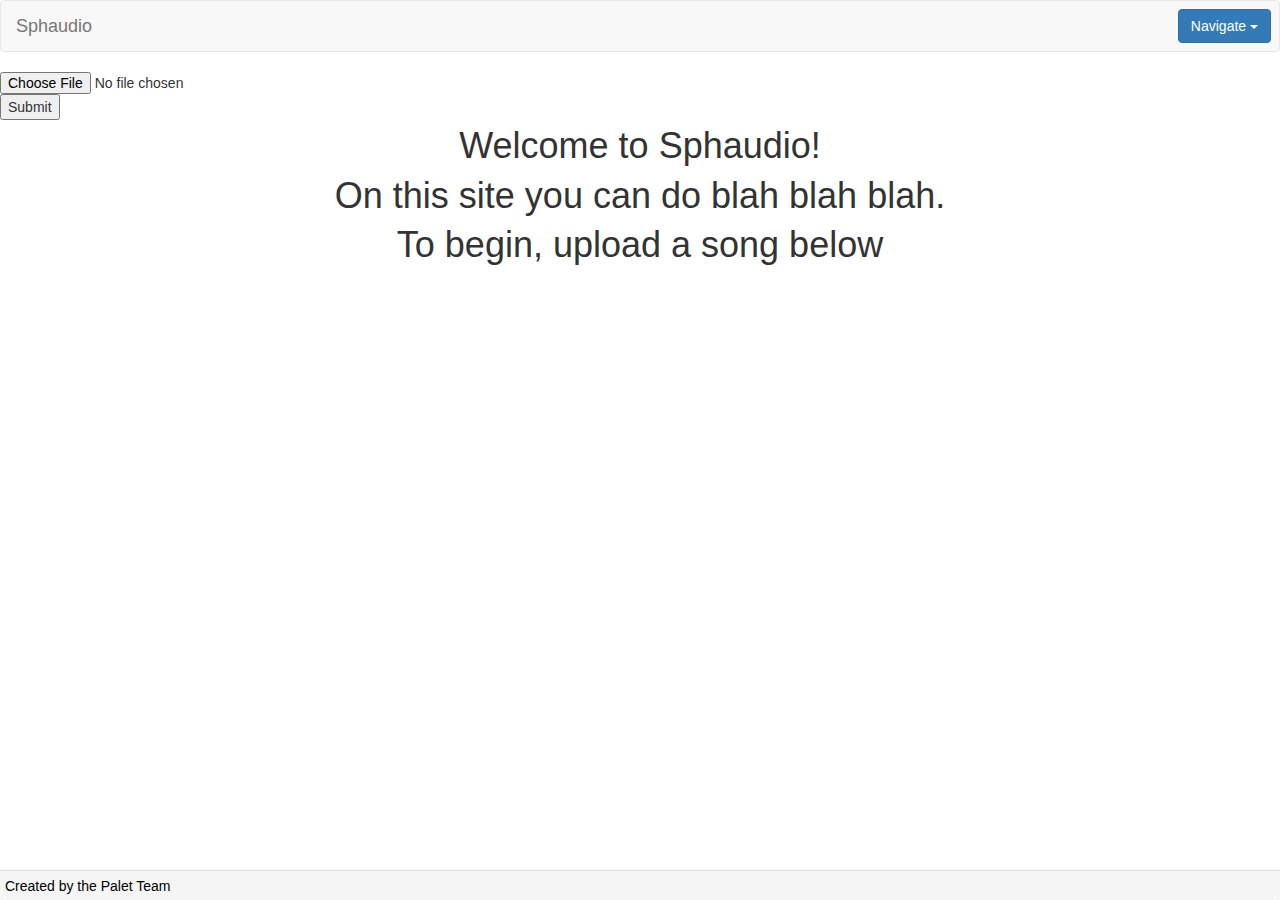
==== commit ba94fb0b: "resolved merge conflict in css file" ====
--- a/index.html
+++ b/index.html
@@ -6,9 +6,8 @@
     <link rel='stylesheet' type='text/css' href='http://www.x3dom.org/download/x3dom.css'></link> 
 
     <meta name="viewport" content="width=device-width, initial-scale=1">
+    <link rel="stylesheet" type="text/css" href="sphaudio_style.css">
     <link rel="stylesheet" href="http://maxcdn.bootstrapcdn.com/bootstrap/3.3.5/css/bootstrap.min.css">
-    <link rel="stylesheet" type="text/css" href="sphaudio_style.css">
-    <link rel="stylesheet" type="text/css" href="sample.css">
     <script src="https://ajax.googleapis.com/ajax/libs/jquery/1.11.3/jquery.min.js"></script>
     <script src="http://maxcdn.bootstrapcdn.com/bootstrap/3.3.5/js/bootstrap.min.js"></script>
 </head>
@@ -16,7 +15,7 @@
 <nav class="navbar navbar-default">
     <div class="container-fluid">
         <div class="navbar-header">
-          <a class="navbar-brand" href="index.html">Sphaudio</a>
+          <a class="navbar-brand" href="home.html">Sphaudio</a>
         </div>
         <div>
             <ul class="nav navbar-nav navbar-right">
@@ -36,24 +35,20 @@
     </div>
 </nav> 
 
-<body>
-    <div class="container">
-        <div class="jumbotron">
-            <h1>Welcome to Sphaudio!</h1>
-            <p>Users can now visualize their own music!</p>
-            <p>To begin, upload a song below </p>
+    <h1>
+        <p>Welcome to Sphaudio!</p>
+        <p>On this site you can do blah blah blah.</p>
+        <p>To begin, upload a song below</p>
+    </h1>
+
+    <body>
+        <div id="content" class="textContainer">
+            <form>
+                <input name="song" type="file" accept="audio/*">
+                <input type="submit">
+            </form>
         </div>
-    </div>
-
-    <div id="content">
-        <form>
-            <input name="song" type="file" accept="audio/*">
-            <br>
-            <input type="submit">
-        </form>
-    </div>
-</body>
-
+    </body>
 </html>
 
 <div style="position:fixed; left:0px; bottom:0px; padding: 5px; height:30px; width:100%; color:black;" class="panel-footer">
--- a/sphaudio_style.css
+++ b/sphaudio_style.css
@@ -1,13 +1,34 @@
-.jumbotron {
-    text-align: center;
+html, body, .container-table {
+    height: 100%;
 }
 
-#content {
-    text-align: center;
-    margin: 0 auto;
-    width: 150px;
+
+.navbar-custom {
+    /*background-color: #E8E8E8;*/
 }
 
-body {
-    background-color: black;
-}+.vertical-center-row {
+    display: table-cell;
+    vertical-align: middle;
+}
+
+.browse .textContainer { 
+    height: 430px; 
+    line-height: 400px;
+}
+
+h1 {
+    vertical-align: middle;
+    text-align: center;
+    display: inline-block;
+    position: absolute;
+  	top: 20%;
+  	left: 50%;
+  	transform: translate(-50%, -50%);
+}
+.button {
+	text-align:center;
+	margin: auto;
+}
+
+.drop
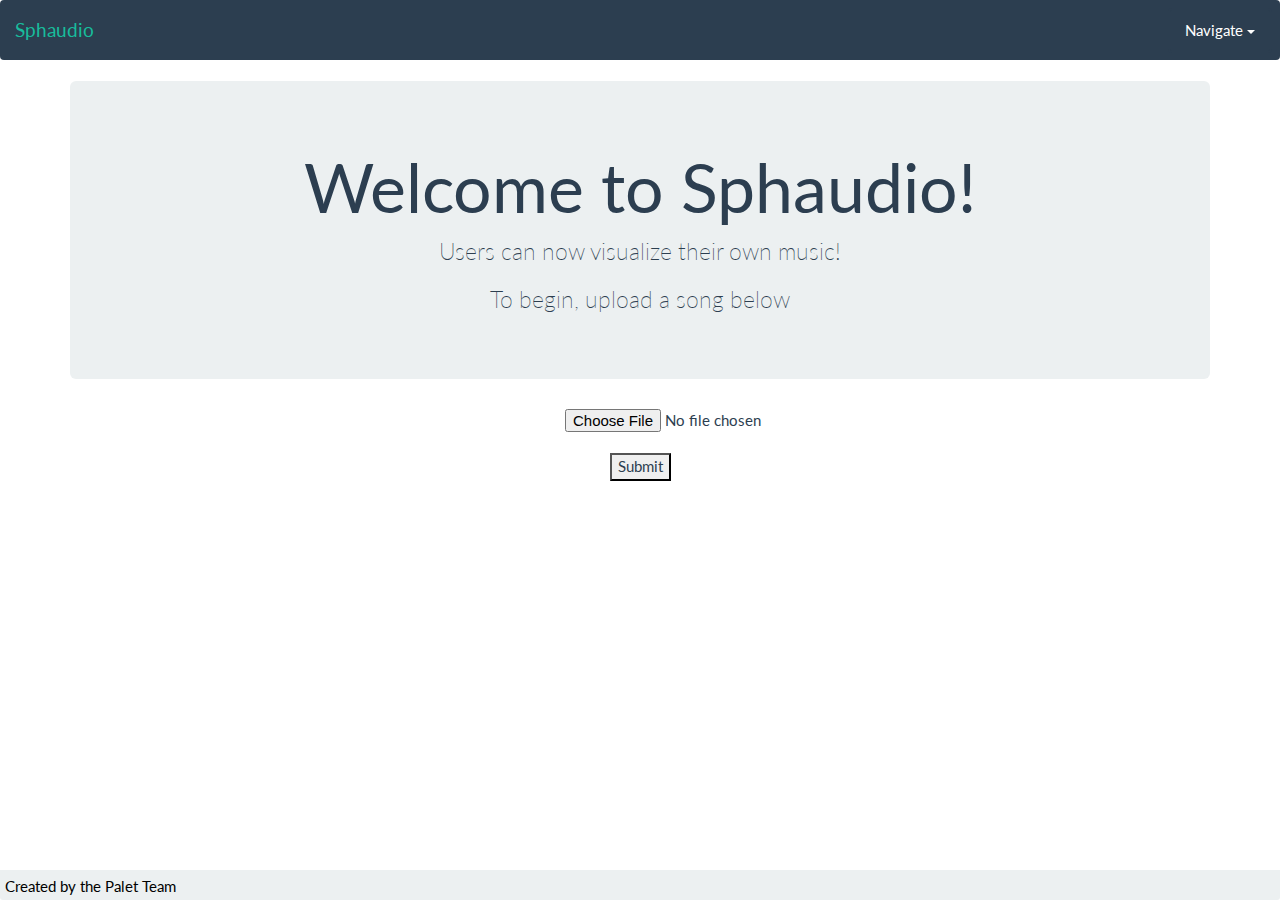
==== commit ed088da4: "Fixed overwriting issues." ====
--- a/index.html
+++ b/index.html
@@ -6,8 +6,9 @@
     <link rel='stylesheet' type='text/css' href='http://www.x3dom.org/download/x3dom.css'></link> 
 
     <meta name="viewport" content="width=device-width, initial-scale=1">
+    <link rel="stylesheet" href="http://maxcdn.bootstrapcdn.com/bootstrap/3.3.5/css/bootstrap.min.css">
     <link rel="stylesheet" type="text/css" href="sphaudio_style.css">
-    <link rel="stylesheet" href="http://maxcdn.bootstrapcdn.com/bootstrap/3.3.5/css/bootstrap.min.css">
+    <link rel="stylesheet" type="text/css" href="sample.css">
     <script src="https://ajax.googleapis.com/ajax/libs/jquery/1.11.3/jquery.min.js"></script>
     <script src="http://maxcdn.bootstrapcdn.com/bootstrap/3.3.5/js/bootstrap.min.js"></script>
 </head>
@@ -15,7 +16,7 @@
 <nav class="navbar navbar-default">
     <div class="container-fluid">
         <div class="navbar-header">
-          <a class="navbar-brand" href="home.html">Sphaudio</a>
+          <a class="navbar-brand" href="index.html">Sphaudio</a>
         </div>
         <div>
             <ul class="nav navbar-nav navbar-right">
@@ -35,20 +36,24 @@
     </div>
 </nav> 
 
-    <h1>
-        <p>Welcome to Sphaudio!</p>
-        <p>On this site you can do blah blah blah.</p>
-        <p>To begin, upload a song below</p>
-    </h1>
+<body>
+    <div class="container">
+        <div class="jumbotron">
+            <h1>Welcome to Sphaudio!</h1>
+            <p>Users can now visualize their own music!</p>
+            <p>To begin, upload a song below </p>
+        </div>
+    </div>
 
-    <body>
-        <div id="content" class="textContainer">
-            <form>
-                <input name="song" type="file" accept="audio/*">
-                <input type="submit">
-            </form>
-        </div>
-    </body>
+    <div id="content">
+        <form>
+            <input name="song" type="file" accept="audio/*">
+            <br>
+            <input type="submit">
+        </form>
+    </div>
+</body>
+
 </html>
 
 <div style="position:fixed; left:0px; bottom:0px; padding: 5px; height:30px; width:100%; color:black;" class="panel-footer">
@@ -56,6 +61,4 @@
 </div>
 
 <script type="text/javascript">
-
-
 </script>--- a/sphaudio_style.css
+++ b/sphaudio_style.css
@@ -1,34 +1,13 @@
-html, body, .container-table {
-    height: 100%;
+.jumbotron {
+    text-align: center;
 }
 
-
-.navbar-custom {
-    /*background-color: #E8E8E8;*/
+#content {
+    text-align: center;
+    margin: 0 auto;
+    width: 150px;
 }
 
-.vertical-center-row {
-    display: table-cell;
-    vertical-align: middle;
-}
-
-.browse .textContainer { 
-    height: 430px; 
-    line-height: 400px;
-}
-
-h1 {
-    vertical-align: middle;
-    text-align: center;
-    display: inline-block;
-    position: absolute;
-  	top: 20%;
-  	left: 50%;
-  	transform: translate(-50%, -50%);
-}
-.button {
-	text-align:center;
-	margin: auto;
-}
-
-.drop
+body {
+	width: auto;
+}--- a/sample.css
+++ b/sample.css
@@ -0,0 +1,11 @@
+@import url("https://fonts.googleapis.com/css?family=Lato:400,700,400italic");/*!
+ * bootswatch v3.3.6
+ * Homepage: http://bootswatch.com
+ * Copyright 2012-2015 Thomas Park
+ * Licensed under MIT
+ * Based on Bootstrap
+*//*!
+ * Bootstrap v3.3.6 (http://getbootstrap.com)
+ * Copyright 2011-2015 Twitter, Inc.
+ * Licensed under MIT (https://github.com/twbs/bootstrap/blob/master/LICENSE)
+ *//*! normalize.css v3.0.3 | MIT License | github.com/necolas/normalize.css */html{font-family:sans-serif;-ms-text-size-adjust:100%;-webkit-text-size-adjust:100%}body{margin:0}article,aside,details,figcaption,figure,footer,header,hgroup,main,menu,nav,section,summary{display:block}audio,canvas,progress,video{display:inline-block;vertical-align:baseline}audio:not([controls]){display:none;height:0}[hidden],template{display:none}a{background-color:transparent}a:active,a:hover{outline:0}abbr[title]{border-bottom:1px dotted}b,strong{font-weight:bold}dfn{font-style:italic}h1{font-size:2em;margin:0.67em 0}mark{background:#ff0;color:#000}small{font-size:80%}sub,sup{font-size:75%;line-height:0;position:relative;vertical-align:baseline}sup{top:-0.5em}sub{bottom:-0.25em}img{border:0}svg:not(:root){overflow:hidden}figure{margin:1em 40px}hr{-webkit-box-sizing:content-box;-moz-box-sizing:content-box;box-sizing:content-box;height:0}pre{overflow:auto}code,kbd,pre,samp{font-family:monospace, monospace;font-size:1em}button,input,optgroup,select,textarea{color:inherit;font:inherit;margin:0}button{overflow:visible}button,select{text-transform:none}button,html input[type="button"],input[type="reset"],input[type="submit"]{-webkit-appearance:button;cursor:pointer}button[disabled],html input[disabled]{cursor:default}button::-moz-focus-inner,input::-moz-focus-inner{border:0;padding:0}input{line-height:normal}input[type="checkbox"],input[type="radio"]{-webkit-box-sizing:border-box;-moz-box-sizing:border-box;box-sizing:border-box;padding:0}input[type="number"]::-webkit-inner-spin-button,input[type="number"]::-webkit-outer-spin-button{height:auto}input[type="search"]{-webkit-appearance:textfield;-webkit-box-sizing:content-box;-moz-box-sizing:content-box;box-sizing:content-box}input[type="search"]::-webkit-search-cancel-button,input[type="search"]::-webkit-search-decoration{-webkit-appearance:none}fieldset{border:1px solid #c0c0c0;margin:0 2px;padding:0.35em 0.625em 0.75em}legend{border:0;padding:0}textarea{overflow:auto}optgroup{font-weight:bold}table{border-collapse:collapse;border-spacing:0}td,th{padding:0}/*! Source: https://github.com/h5bp/html5-boilerplate/blob/master/src/css/main.css */@media print{*,*:before,*:after{background:transparent !important;color:#000 !important;-webkit-box-shadow:none !important;box-shadow:none !important;text-shadow:none !important}a,a:visited{text-decoration:underline}a[href]:after{content:" (" attr(href) ")"}abbr[title]:after{content:" (" attr(title) ")"}a[href^="#"]:after,a[href^="javascript:"]:after{content:""}pre,blockquote{border:1px solid #999;page-break-inside:avoid}thead{display:table-header-group}tr,img{page-break-inside:avoid}img{max-width:100% !important}p,h2,h3{orphans:3;widows:3}h2,h3{page-break-after:avoid}.navbar{display:none}.btn>.caret,.dropup>.btn>.caret{border-top-color:#000 !important}.label{border:1px solid #000}.table{border-collapse:collapse !important}.table td,.table th{background-color:#fff !important}.table-bordered th,.table-bordered td{border:1px solid #ddd !important}}@font-face{font-family:'Glyphicons Halflings';src:url('../fonts/glyphicons-halflings-regular.eot');src:url('../fonts/glyphicons-halflings-regular.eot?#iefix') format('embedded-opentype'),url('../fonts/glyphicons-halflings-regular.woff2') format('woff2'),url('../fonts/glyphicons-halflings-regular.woff') format('woff'),url('../fonts/glyphicons-halflings-regular.ttf') format('truetype'),url('../fonts/glyphicons-halflings-regular.svg#glyphicons_halflingsregular') format('svg')}.glyphicon{position:relative;top:1px;display:inline-block;font-family:'Glyphicons Halflings';font-style:normal;font-weight:normal;line-height:1;-webkit-font-smoothing:antialiased;-moz-osx-font-smoothing:grayscale}.glyphicon-asterisk:before{content:"\002a"}.glyphicon-plus:before{content:"\002b"}.glyphicon-euro:before,.glyphicon-eur:before{content:"\20ac"}.glyphicon-minus:before{content:"\2212"}.glyphicon-cloud:before{content:"\2601"}.glyphicon-envelope:before{content:"\2709"}.glyphicon-pencil:before{content:"\270f"}.glyphicon-glass:before{content:"\e001"}.glyphicon-music:before{content:"\e002"}.glyphicon-search:before{content:"\e003"}.glyphicon-heart:before{content:"\e005"}.glyphicon-star:before{content:"\e006"}.glyphicon-star-empty:before{content:"\e007"}.glyphicon-user:before{content:"\e008"}.glyphicon-film:before{content:"\e009"}.glyphicon-th-large:before{content:"\e010"}.glyphicon-th:before{content:"\e011"}.glyphicon-th-list:before{content:"\e012"}.glyphicon-ok:before{content:"\e013"}.glyphicon-remove:before{content:"\e014"}.glyphicon-zoom-in:before{content:"\e015"}.glyphicon-zoom-out:before{content:"\e016"}.glyphicon-off:before{content:"\e017"}.glyphicon-signal:before{content:"\e018"}.glyphicon-cog:before{content:"\e019"}.glyphicon-trash:before{content:"\e020"}.glyphicon-home:before{content:"\e021"}.glyphicon-file:before{content:"\e022"}.glyphicon-time:before{content:"\e023"}.glyphicon-road:before{content:"\e024"}.glyphicon-download-alt:before{content:"\e025"}.glyphicon-download:before{content:"\e026"}.glyphicon-upload:before{content:"\e027"}.glyphicon-inbox:before{content:"\e028"}.glyphicon-play-circle:before{content:"\e029"}.glyphicon-repeat:before{content:"\e030"}.glyphicon-refresh:before{content:"\e031"}.glyphicon-list-alt:before{content:"\e032"}.glyphicon-lock:before{content:"\e033"}.glyphicon-flag:before{content:"\e034"}.glyphicon-headphones:before{content:"\e035"}.glyphicon-volume-off:before{content:"\e036"}.glyphicon-volume-down:before{content:"\e037"}.glyphicon-volume-up:before{content:"\e038"}.glyphicon-qrcode:before{content:"\e039"}.glyphicon-barcode:before{content:"\e040"}.glyphicon-tag:before{content:"\e041"}.glyphicon-tags:before{content:"\e042"}.glyphicon-book:before{content:"\e043"}.glyphicon-bookmark:before{content:"\e044"}.glyphicon-print:before{content:"\e045"}.glyphicon-camera:before{content:"\e046"}.glyphicon-font:before{content:"\e047"}.glyphicon-bold:before{content:"\e048"}.glyphicon-italic:before{content:"\e049"}.glyphicon-text-height:before{content:"\e050"}.glyphicon-text-width:before{content:"\e051"}.glyphicon-align-left:before{content:"\e052"}.glyphicon-align-center:before{content:"\e053"}.glyphicon-align-right:before{content:"\e054"}.glyphicon-align-justify:before{content:"\e055"}.glyphicon-list:before{content:"\e056"}.glyphicon-indent-left:before{content:"\e057"}.glyphicon-indent-right:before{content:"\e058"}.glyphicon-facetime-video:before{content:"\e059"}.glyphicon-picture:before{content:"\e060"}.glyphicon-map-marker:before{content:"\e062"}.glyphicon-adjust:before{content:"\e063"}.glyphicon-tint:before{content:"\e064"}.glyphicon-edit:before{content:"\e065"}.glyphicon-share:before{content:"\e066"}.glyphicon-check:before{content:"\e067"}.glyphicon-move:before{content:"\e068"}.glyphicon-step-backward:before{content:"\e069"}.glyphicon-fast-backward:before{content:"\e070"}.glyphicon-backward:before{content:"\e071"}.glyphicon-play:before{content:"\e072"}.glyphicon-pause:before{content:"\e073"}.glyphicon-stop:before{content:"\e074"}.glyphicon-forward:before{content:"\e075"}.glyphicon-fast-forward:before{content:"\e076"}.glyphicon-step-forward:before{content:"\e077"}.glyphicon-eject:before{content:"\e078"}.glyphicon-chevron-left:before{content:"\e079"}.glyphicon-chevron-right:before{content:"\e080"}.glyphicon-plus-sign:before{content:"\e081"}.glyphicon-minus-sign:before{content:"\e082"}.glyphicon-remove-sign:before{content:"\e083"}.glyphicon-ok-sign:before{content:"\e084"}.glyphicon-question-sign:before{content:"\e085"}.glyphicon-info-sign:before{content:"\e086"}.glyphicon-screenshot:before{content:"\e087"}.glyphicon-remove-circle:before{content:"\e088"}.glyphicon-ok-circle:before{content:"\e089"}.glyphicon-ban-circle:before{content:"\e090"}.glyphicon-arrow-left:before{content:"\e091"}.glyphicon-arrow-right:before{content:"\e092"}.glyphicon-arrow-up:before{content:"\e093"}.glyphicon-arrow-down:before{content:"\e094"}.glyphicon-share-alt:before{content:"\e095"}.glyphicon-resize-full:before{content:"\e096"}.glyphicon-resize-small:before{content:"\e097"}.glyphicon-exclamation-sign:before{content:"\e101"}.glyphicon-gift:before{content:"\e102"}.glyphicon-leaf:before{content:"\e103"}.glyphicon-fire:before{content:"\e104"}.glyphicon-eye-open:before{content:"\e105"}.glyphicon-eye-close:before{content:"\e106"}.glyphicon-warning-sign:before{content:"\e107"}.glyphicon-plane:before{content:"\e108"}.glyphicon-calendar:before{content:"\e109"}.glyphicon-random:before{content:"\e110"}.glyphicon-comment:before{content:"\e111"}.glyphicon-magnet:before{content:"\e112"}.glyphicon-chevron-up:before{content:"\e113"}.glyphicon-chevron-down:before{content:"\e114"}.glyphicon-retweet:before{content:"\e115"}.glyphicon-shopping-cart:before{content:"\e116"}.glyphicon-folder-close:before{content:"\e117"}.glyphicon-folder-open:before{content:"\e118"}.glyphicon-resize-vertical:before{content:"\e119"}.glyphicon-resize-horizontal:before{content:"\e120"}.glyphicon-hdd:before{content:"\e121"}.glyphicon-bullhorn:before{content:"\e122"}.glyphicon-bell:before{content:"\e123"}.glyphicon-certificate:before{content:"\e124"}.glyphicon-thumbs-up:before{content:"\e125"}.glyphicon-thumbs-down:before{content:"\e126"}.glyphicon-hand-right:before{content:"\e127"}.glyphicon-hand-left:before{content:"\e128"}.glyphicon-hand-up:before{content:"\e129"}.glyphicon-hand-down:before{content:"\e130"}.glyphicon-circle-arrow-right:before{content:"\e131"}.glyphicon-circle-arrow-left:before{content:"\e132"}.glyphicon-circle-arrow-up:before{content:"\e133"}.glyphicon-circle-arrow-down:before{content:"\e134"}.glyphicon-globe:before{content:"\e135"}.glyphicon-wrench:before{content:"\e136"}.glyphicon-tasks:before{content:"\e137"}.glyphicon-filter:before{content:"\e138"}.glyphicon-briefcase:before{content:"\e139"}.glyphicon-fullscreen:before{content:"\e140"}.glyphicon-dashboard:before{content:"\e141"}.glyphicon-paperclip:before{content:"\e142"}.glyphicon-heart-empty:before{content:"\e143"}.glyphicon-link:before{content:"\e144"}.glyphicon-phone:before{content:"\e145"}.glyphicon-pushpin:before{content:"\e146"}.glyphicon-usd:before{content:"\e148"}.glyphicon-gbp:before{content:"\e149"}.glyphicon-sort:before{content:"\e150"}.glyphicon-sort-by-alphabet:before{content:"\e151"}.glyphicon-sort-by-alphabet-alt:before{content:"\e152"}.glyphicon-sort-by-order:before{content:"\e153"}.glyphicon-sort-by-order-alt:before{content:"\e154"}.glyphicon-sort-by-attributes:before{content:"\e155"}.glyphicon-sort-by-attributes-alt:before{content:"\e156"}.glyphicon-unchecked:before{content:"\e157"}.glyphicon-expand:before{content:"\e158"}.glyphicon-collapse-down:before{content:"\e159"}.glyphicon-collapse-up:before{content:"\e160"}.glyphicon-log-in:before{content:"\e161"}.glyphicon-flash:before{content:"\e162"}.glyphicon-log-out:before{content:"\e163"}.glyphicon-new-window:before{content:"\e164"}.glyphicon-record:before{content:"\e165"}.glyphicon-save:before{content:"\e166"}.glyphicon-open:before{content:"\e167"}.glyphicon-saved:before{content:"\e168"}.glyphicon-import:before{content:"\e169"}.glyphicon-export:before{content:"\e170"}.glyphicon-send:before{content:"\e171"}.glyphicon-floppy-disk:before{content:"\e172"}.glyphicon-floppy-saved:before{content:"\e173"}.glyphicon-floppy-remove:before{content:"\e174"}.glyphicon-floppy-save:before{content:"\e175"}.glyphicon-floppy-open:before{content:"\e176"}.glyphicon-credit-card:before{content:"\e177"}.glyphicon-transfer:before{content:"\e178"}.glyphicon-cutlery:before{content:"\e179"}.glyphicon-header:before{content:"\e180"}.glyphicon-compressed:before{content:"\e181"}.glyphicon-earphone:before{content:"\e182"}.glyphicon-phone-alt:before{content:"\e183"}.glyphicon-tower:before{content:"\e184"}.glyphicon-stats:before{content:"\e185"}.glyphicon-sd-video:before{content:"\e186"}.glyphicon-hd-video:before{content:"\e187"}.glyphicon-subtitles:before{content:"\e188"}.glyphicon-sound-stereo:before{content:"\e189"}.glyphicon-sound-dolby:before{content:"\e190"}.glyphicon-sound-5-1:before{content:"\e191"}.glyphicon-sound-6-1:before{content:"\e192"}.glyphicon-sound-7-1:before{content:"\e193"}.glyphicon-copyright-mark:before{content:"\e194"}.glyphicon-registration-mark:before{content:"\e195"}.glyphicon-cloud-download:before{content:"\e197"}.glyphicon-cloud-upload:before{content:"\e198"}.glyphicon-tree-conifer:before{content:"\e199"}.glyphicon-tree-deciduous:before{content:"\e200"}.glyphicon-cd:before{content:"\e201"}.glyphicon-save-file:before{content:"\e202"}.glyphicon-open-file:before{content:"\e203"}.glyphicon-level-up:before{content:"\e204"}.glyphicon-copy:before{content:"\e205"}.glyphicon-paste:before{content:"\e206"}.glyphicon-alert:before{content:"\e209"}.glyphicon-equalizer:before{content:"\e210"}.glyphicon-king:before{content:"\e211"}.glyphicon-queen:before{content:"\e212"}.glyphicon-pawn:before{content:"\e213"}.glyphicon-bishop:before{content:"\e214"}.glyphicon-knight:before{content:"\e215"}.glyphicon-baby-formula:before{content:"\e216"}.glyphicon-tent:before{content:"\26fa"}.glyphicon-blackboard:before{content:"\e218"}.glyphicon-bed:before{content:"\e219"}.glyphicon-apple:before{content:"\f8ff"}.glyphicon-erase:before{content:"\e221"}.glyphicon-hourglass:before{content:"\231b"}.glyphicon-lamp:before{content:"\e223"}.glyphicon-duplicate:before{content:"\e224"}.glyphicon-piggy-bank:before{content:"\e225"}.glyphicon-scissors:before{content:"\e226"}.glyphicon-bitcoin:before{content:"\e227"}.glyphicon-btc:before{content:"\e227"}.glyphicon-xbt:before{content:"\e227"}.glyphicon-yen:before{content:"\00a5"}.glyphicon-jpy:before{content:"\00a5"}.glyphicon-ruble:before{content:"\20bd"}.glyphicon-rub:before{content:"\20bd"}.glyphicon-scale:before{content:"\e230"}.glyphicon-ice-lolly:before{content:"\e231"}.glyphicon-ice-lolly-tasted:before{content:"\e232"}.glyphicon-education:before{content:"\e233"}.glyphicon-option-horizontal:before{content:"\e234"}.glyphicon-option-vertical:before{content:"\e235"}.glyphicon-menu-hamburger:before{content:"\e236"}.glyphicon-modal-window:before{content:"\e237"}.glyphicon-oil:before{content:"\e238"}.glyphicon-grain:before{content:"\e239"}.glyphicon-sunglasses:before{content:"\e240"}.glyphicon-text-size:before{content:"\e241"}.glyphicon-text-color:before{content:"\e242"}.glyphicon-text-background:before{content:"\e243"}.glyphicon-object-align-top:before{content:"\e244"}.glyphicon-object-align-bottom:before{content:"\e245"}.glyphicon-object-align-horizontal:before{content:"\e246"}.glyphicon-object-align-left:before{content:"\e247"}.glyphicon-object-align-vertical:before{content:"\e248"}.glyphicon-object-align-right:before{content:"\e249"}.glyphicon-triangle-right:before{content:"\e250"}.glyphicon-triangle-left:before{content:"\e251"}.glyphicon-triangle-bottom:before{content:"\e252"}.glyphicon-triangle-top:before{content:"\e253"}.glyphicon-console:before{content:"\e254"}.glyphicon-superscript:before{content:"\e255"}.glyphicon-subscript:before{content:"\e256"}.glyphicon-menu-left:before{content:"\e257"}.glyphicon-menu-right:before{content:"\e258"}.glyphicon-menu-down:before{content:"\e259"}.glyphicon-menu-up:before{content:"\e260"}*{-webkit-box-sizing:border-box;-moz-box-sizing:border-box;box-sizing:border-box}*:before,*:after{-webkit-box-sizing:border-box;-moz-box-sizing:border-box;box-sizing:border-box}html{font-size:10px;-webkit-tap-highlight-color:rgba(0,0,0,0)}body{font-family:"Lato","Helvetica Neue",Helvetica,Arial,sans-serif;font-size:15px;line-height:1.42857143;color:#2c3e50;background-color:#ffffff}input,button,select,textarea{font-family:inherit;font-size:inherit;line-height:inherit}a{color:#18bc9c;text-decoration:none}a:hover,a:focus{color:#18bc9c;text-decoration:underline}a:focus{outline:thin dotted;outline:5px auto -webkit-focus-ring-color;outline-offset:-2px}figure{margin:0}img{vertical-align:middle}.img-responsive,.thumbnail>img,.thumbnail a>img,.carousel-inner>.item>img,.carousel-inner>.item>a>img{display:block;max-width:100%;height:auto}.img-rounded{border-radius:6px}.img-thumbnail{padding:4px;line-height:1.42857143;background-color:#ffffff;border:1px solid #ecf0f1;border-radius:4px;-webkit-transition:all .2s ease-in-out;-o-transition:all .2s ease-in-out;transition:all .2s ease-in-out;display:inline-block;max-width:100%;height:auto}.img-circle{border-radius:50%}hr{margin-top:21px;margin-bottom:21px;border:0;border-top:1px solid #ecf0f1}.sr-only{position:absolute;width:1px;height:1px;margin:-1px;padding:0;overflow:hidden;clip:rect(0, 0, 0, 0);border:0}.sr-only-focusable:active,.sr-only-focusable:focus{position:static;width:auto;height:auto;margin:0;overflow:visible;clip:auto}[role="button"]{cursor:pointer}h1,h2,h3,h4,h5,h6,.h1,.h2,.h3,.h4,.h5,.h6{font-family:"Lato","Helvetica Neue",Helvetica,Arial,sans-serif;font-weight:400;line-height:1.1;color:inherit}h1 small,h2 small,h3 small,h4 small,h5 small,h6 small,.h1 small,.h2 small,.h3 small,.h4 small,.h5 small,.h6 small,h1 .small,h2 .small,h3 .small,h4 .small,h5 .small,h6 .small,.h1 .small,.h2 .small,.h3 .small,.h4 .small,.h5 .small,.h6 .small{font-weight:normal;line-height:1;color:#b4bcc2}h1,.h1,h2,.h2,h3,.h3{margin-top:21px;margin-bottom:10.5px}h1 small,.h1 small,h2 small,.h2 small,h3 small,.h3 small,h1 .small,.h1 .small,h2 .small,.h2 .small,h3 .small,.h3 .small{font-size:65%}h4,.h4,h5,.h5,h6,.h6{margin-top:10.5px;margin-bottom:10.5px}h4 small,.h4 small,h5 small,.h5 small,h6 small,.h6 small,h4 .small,.h4 .small,h5 .small,.h5 .small,h6 .small,.h6 .small{font-size:75%}h1,.h1{font-size:39px}h2,.h2{font-size:32px}h3,.h3{font-size:26px}h4,.h4{font-size:19px}h5,.h5{font-size:15px}h6,.h6{font-size:13px}p{margin:0 0 10.5px}.lead{margin-bottom:21px;font-size:17px;font-weight:300;line-height:1.4}@media (min-width:768px){.lead{font-size:22.5px}}small,.small{font-size:86%}mark,.mark{background-color:#f39c12;padding:.2em}.text-left{text-align:left}.text-right{text-align:right}.text-center{text-align:center}.text-justify{text-align:justify}.text-nowrap{white-space:nowrap}.text-lowercase{text-transform:lowercase}.text-uppercase{text-transform:uppercase}.text-capitalize{text-transform:capitalize}.text-muted{color:#b4bcc2}.text-primary{color:#2c3e50}a.text-primary:hover,a.text-primary:focus{color:#1a242f}.text-success{color:#ffffff}a.text-success:hover,a.text-success:focus{color:#e6e6e6}.text-info{color:#ffffff}a.text-info:hover,a.text-info:focus{color:#e6e6e6}.text-warning{color:#ffffff}a.text-warning:hover,a.text-warning:focus{color:#e6e6e6}.text-danger{color:#ffffff}a.text-danger:hover,a.text-danger:focus{color:#e6e6e6}.bg-primary{color:#fff;background-color:#2c3e50}a.bg-primary:hover,a.bg-primary:focus{background-color:#1a242f}.bg-success{background-color:#18bc9c}a.bg-success:hover,a.bg-success:focus{background-color:#128f76}.bg-info{background-color:#3498db}a.bg-info:hover,a.bg-info:focus{background-color:#217dbb}.bg-warning{background-color:#f39c12}a.bg-warning:hover,a.bg-warning:focus{background-color:#c87f0a}.bg-danger{background-color:#e74c3c}a.bg-danger:hover,a.bg-danger:focus{background-color:#d62c1a}.page-header{padding-bottom:9.5px;margin:42px 0 21px;border-bottom:1px solid transparent}ul,ol{margin-top:0;margin-bottom:10.5px}ul ul,ol ul,ul ol,ol ol{margin-bottom:0}.list-unstyled{padding-left:0;list-style:none}.list-inline{padding-left:0;list-style:none;margin-left:-5px}.list-inline>li{display:inline-block;padding-left:5px;padding-right:5px}dl{margin-top:0;margin-bottom:21px}dt,dd{line-height:1.42857143}dt{font-weight:bold}dd{margin-left:0}@media (min-width:768px){.dl-horizontal dt{float:left;width:160px;clear:left;text-align:right;overflow:hidden;text-overflow:ellipsis;white-space:nowrap}.dl-horizontal dd{margin-left:180px}}abbr[title],abbr[data-original-title]{cursor:help;border-bottom:1px dotted #b4bcc2}.initialism{font-size:90%;text-transform:uppercase}blockquote{padding:10.5px 21px;margin:0 0 21px;font-size:18.75px;border-left:5px solid #ecf0f1}blockquote p:last-child,blockquote ul:last-child,blockquote ol:last-child{margin-bottom:0}blockquote footer,blockquote small,blockquote .small{display:block;font-size:80%;line-height:1.42857143;color:#b4bcc2}blockquote footer:before,blockquote small:before,blockquote .small:before{content:'\2014 \00A0'}.blockquote-reverse,blockquote.pull-right{padding-right:15px;padding-left:0;border-right:5px solid #ecf0f1;border-left:0;text-align:right}.blockquote-reverse footer:before,blockquote.pull-right footer:before,.blockquote-reverse small:before,blockquote.pull-right small:before,.blockquote-reverse .small:before,blockquote.pull-right .small:before{content:''}.blockquote-reverse footer:after,blockquote.pull-right footer:after,.blockquote-reverse small:after,blockquote.pull-right small:after,.blockquote-reverse .small:after,blockquote.pull-right .small:after{content:'\00A0 \2014'}address{margin-bottom:21px;font-style:normal;line-height:1.42857143}code,kbd,pre,samp{font-family:Menlo,Monaco,Consolas,"Courier New",monospace}code{padding:2px 4px;font-size:90%;color:#c7254e;background-color:#f9f2f4;border-radius:4px}kbd{padding:2px 4px;font-size:90%;color:#ffffff;background-color:#333333;border-radius:3px;-webkit-box-shadow:inset 0 -1px 0 rgba(0,0,0,0.25);box-shadow:inset 0 -1px 0 rgba(0,0,0,0.25)}kbd kbd{padding:0;font-size:100%;font-weight:bold;-webkit-box-shadow:none;box-shadow:none}pre{display:block;padding:10px;margin:0 0 10.5px;font-size:14px;line-height:1.42857143;word-break:break-all;word-wrap:break-word;color:#7b8a8b;background-color:#ecf0f1;border:1px solid #cccccc;border-radius:4px}pre code{padding:0;font-size:inherit;color:inherit;white-space:pre-wrap;background-color:transparent;border-radius:0}.pre-scrollable{max-height:340px;overflow-y:scroll}.container{margin-right:auto;margin-left:auto;padding-left:15px;padding-right:15px}@media (min-width:768px){.container{width:750px}}@media (min-width:992px){.container{width:970px}}@media (min-width:1200px){.container{width:1170px}}.container-fluid{margin-right:auto;margin-left:auto;padding-left:15px;padding-right:15px}.row{margin-left:-15px;margin-right:-15px}.col-xs-1,.col-sm-1,.col-md-1,.col-lg-1,.col-xs-2,.col-sm-2,.col-md-2,.col-lg-2,.col-xs-3,.col-sm-3,.col-md-3,.col-lg-3,.col-xs-4,.col-sm-4,.col-md-4,.col-lg-4,.col-xs-5,.col-sm-5,.col-md-5,.col-lg-5,.col-xs-6,.col-sm-6,.col-md-6,.col-lg-6,.col-xs-7,.col-sm-7,.col-md-7,.col-lg-7,.col-xs-8,.col-sm-8,.col-md-8,.col-lg-8,.col-xs-9,.col-sm-9,.col-md-9,.col-lg-9,.col-xs-10,.col-sm-10,.col-md-10,.col-lg-10,.col-xs-11,.col-sm-11,.col-md-11,.col-lg-11,.col-xs-12,.col-sm-12,.col-md-12,.col-lg-12{position:relative;min-height:1px;padding-left:15px;padding-right:15px}.col-xs-1,.col-xs-2,.col-xs-3,.col-xs-4,.col-xs-5,.col-xs-6,.col-xs-7,.col-xs-8,.col-xs-9,.col-xs-10,.col-xs-11,.col-xs-12{float:left}.col-xs-12{width:100%}.col-xs-11{width:91.66666667%}.col-xs-10{width:83.33333333%}.col-xs-9{width:75%}.col-xs-8{width:66.66666667%}.col-xs-7{width:58.33333333%}.col-xs-6{width:50%}.col-xs-5{width:41.66666667%}.col-xs-4{width:33.33333333%}.col-xs-3{width:25%}.col-xs-2{width:16.66666667%}.col-xs-1{width:8.33333333%}.col-xs-pull-12{right:100%}.col-xs-pull-11{right:91.66666667%}.col-xs-pull-10{right:83.33333333%}.col-xs-pull-9{right:75%}.col-xs-pull-8{right:66.66666667%}.col-xs-pull-7{right:58.33333333%}.col-xs-pull-6{right:50%}.col-xs-pull-5{right:41.66666667%}.col-xs-pull-4{right:33.33333333%}.col-xs-pull-3{right:25%}.col-xs-pull-2{right:16.66666667%}.col-xs-pull-1{right:8.33333333%}.col-xs-pull-0{right:auto}.col-xs-push-12{left:100%}.col-xs-push-11{left:91.66666667%}.col-xs-push-10{left:83.33333333%}.col-xs-push-9{left:75%}.col-xs-push-8{left:66.66666667%}.col-xs-push-7{left:58.33333333%}.col-xs-push-6{left:50%}.col-xs-push-5{left:41.66666667%}.col-xs-push-4{left:33.33333333%}.col-xs-push-3{left:25%}.col-xs-push-2{left:16.66666667%}.col-xs-push-1{left:8.33333333%}.col-xs-push-0{left:auto}.col-xs-offset-12{margin-left:100%}.col-xs-offset-11{margin-left:91.66666667%}.col-xs-offset-10{margin-left:83.33333333%}.col-xs-offset-9{margin-left:75%}.col-xs-offset-8{margin-left:66.66666667%}.col-xs-offset-7{margin-left:58.33333333%}.col-xs-offset-6{margin-left:50%}.col-xs-offset-5{margin-left:41.66666667%}.col-xs-offset-4{margin-left:33.33333333%}.col-xs-offset-3{margin-left:25%}.col-xs-offset-2{margin-left:16.66666667%}.col-xs-offset-1{margin-left:8.33333333%}.col-xs-offset-0{margin-left:0%}@media (min-width:768px){.col-sm-1,.col-sm-2,.col-sm-3,.col-sm-4,.col-sm-5,.col-sm-6,.col-sm-7,.col-sm-8,.col-sm-9,.col-sm-10,.col-sm-11,.col-sm-12{float:left}.col-sm-12{width:100%}.col-sm-11{width:91.66666667%}.col-sm-10{width:83.33333333%}.col-sm-9{width:75%}.col-sm-8{width:66.66666667%}.col-sm-7{width:58.33333333%}.col-sm-6{width:50%}.col-sm-5{width:41.66666667%}.col-sm-4{width:33.33333333%}.col-sm-3{width:25%}.col-sm-2{width:16.66666667%}.col-sm-1{width:8.33333333%}.col-sm-pull-12{right:100%}.col-sm-pull-11{right:91.66666667%}.col-sm-pull-10{right:83.33333333%}.col-sm-pull-9{right:75%}.col-sm-pull-8{right:66.66666667%}.col-sm-pull-7{right:58.33333333%}.col-sm-pull-6{right:50%}.col-sm-pull-5{right:41.66666667%}.col-sm-pull-4{right:33.33333333%}.col-sm-pull-3{right:25%}.col-sm-pull-2{right:16.66666667%}.col-sm-pull-1{right:8.33333333%}.col-sm-pull-0{right:auto}.col-sm-push-12{left:100%}.col-sm-push-11{left:91.66666667%}.col-sm-push-10{left:83.33333333%}.col-sm-push-9{left:75%}.col-sm-push-8{left:66.66666667%}.col-sm-push-7{left:58.33333333%}.col-sm-push-6{left:50%}.col-sm-push-5{left:41.66666667%}.col-sm-push-4{left:33.33333333%}.col-sm-push-3{left:25%}.col-sm-push-2{left:16.66666667%}.col-sm-push-1{left:8.33333333%}.col-sm-push-0{left:auto}.col-sm-offset-12{margin-left:100%}.col-sm-offset-11{margin-left:91.66666667%}.col-sm-offset-10{margin-left:83.33333333%}.col-sm-offset-9{margin-left:75%}.col-sm-offset-8{margin-left:66.66666667%}.col-sm-offset-7{margin-left:58.33333333%}.col-sm-offset-6{margin-left:50%}.col-sm-offset-5{margin-left:41.66666667%}.col-sm-offset-4{margin-left:33.33333333%}.col-sm-offset-3{margin-left:25%}.col-sm-offset-2{margin-left:16.66666667%}.col-sm-offset-1{margin-left:8.33333333%}.col-sm-offset-0{margin-left:0%}}@media (min-width:992px){.col-md-1,.col-md-2,.col-md-3,.col-md-4,.col-md-5,.col-md-6,.col-md-7,.col-md-8,.col-md-9,.col-md-10,.col-md-11,.col-md-12{float:left}.col-md-12{width:100%}.col-md-11{width:91.66666667%}.col-md-10{width:83.33333333%}.col-md-9{width:75%}.col-md-8{width:66.66666667%}.col-md-7{width:58.33333333%}.col-md-6{width:50%}.col-md-5{width:41.66666667%}.col-md-4{width:33.33333333%}.col-md-3{width:25%}.col-md-2{width:16.66666667%}.col-md-1{width:8.33333333%}.col-md-pull-12{right:100%}.col-md-pull-11{right:91.66666667%}.col-md-pull-10{right:83.33333333%}.col-md-pull-9{right:75%}.col-md-pull-8{right:66.66666667%}.col-md-pull-7{right:58.33333333%}.col-md-pull-6{right:50%}.col-md-pull-5{right:41.66666667%}.col-md-pull-4{right:33.33333333%}.col-md-pull-3{right:25%}.col-md-pull-2{right:16.66666667%}.col-md-pull-1{right:8.33333333%}.col-md-pull-0{right:auto}.col-md-push-12{left:100%}.col-md-push-11{left:91.66666667%}.col-md-push-10{left:83.33333333%}.col-md-push-9{left:75%}.col-md-push-8{left:66.66666667%}.col-md-push-7{left:58.33333333%}.col-md-push-6{left:50%}.col-md-push-5{left:41.66666667%}.col-md-push-4{left:33.33333333%}.col-md-push-3{left:25%}.col-md-push-2{left:16.66666667%}.col-md-push-1{left:8.33333333%}.col-md-push-0{left:auto}.col-md-offset-12{margin-left:100%}.col-md-offset-11{margin-left:91.66666667%}.col-md-offset-10{margin-left:83.33333333%}.col-md-offset-9{margin-left:75%}.col-md-offset-8{margin-left:66.66666667%}.col-md-offset-7{margin-left:58.33333333%}.col-md-offset-6{margin-left:50%}.col-md-offset-5{margin-left:41.66666667%}.col-md-offset-4{margin-left:33.33333333%}.col-md-offset-3{margin-left:25%}.col-md-offset-2{margin-left:16.66666667%}.col-md-offset-1{margin-left:8.33333333%}.col-md-offset-0{margin-left:0%}}@media (min-width:1200px){.col-lg-1,.col-lg-2,.col-lg-3,.col-lg-4,.col-lg-5,.col-lg-6,.col-lg-7,.col-lg-8,.col-lg-9,.col-lg-10,.col-lg-11,.col-lg-12{float:left}.col-lg-12{width:100%}.col-lg-11{width:91.66666667%}.col-lg-10{width:83.33333333%}.col-lg-9{width:75%}.col-lg-8{width:66.66666667%}.col-lg-7{width:58.33333333%}.col-lg-6{width:50%}.col-lg-5{width:41.66666667%}.col-lg-4{width:33.33333333%}.col-lg-3{width:25%}.col-lg-2{width:16.66666667%}.col-lg-1{width:8.33333333%}.col-lg-pull-12{right:100%}.col-lg-pull-11{right:91.66666667%}.col-lg-pull-10{right:83.33333333%}.col-lg-pull-9{right:75%}.col-lg-pull-8{right:66.66666667%}.col-lg-pull-7{right:58.33333333%}.col-lg-pull-6{right:50%}.col-lg-pull-5{right:41.66666667%}.col-lg-pull-4{right:33.33333333%}.col-lg-pull-3{right:25%}.col-lg-pull-2{right:16.66666667%}.col-lg-pull-1{right:8.33333333%}.col-lg-pull-0{right:auto}.col-lg-push-12{left:100%}.col-lg-push-11{left:91.66666667%}.col-lg-push-10{left:83.33333333%}.col-lg-push-9{left:75%}.col-lg-push-8{left:66.66666667%}.col-lg-push-7{left:58.33333333%}.col-lg-push-6{left:50%}.col-lg-push-5{left:41.66666667%}.col-lg-push-4{left:33.33333333%}.col-lg-push-3{left:25%}.col-lg-push-2{left:16.66666667%}.col-lg-push-1{left:8.33333333%}.col-lg-push-0{left:auto}.col-lg-offset-12{margin-left:100%}.col-lg-offset-11{margin-left:91.66666667%}.col-lg-offset-10{margin-left:83.33333333%}.col-lg-offset-9{margin-left:75%}.col-lg-offset-8{margin-left:66.66666667%}.col-lg-offset-7{margin-left:58.33333333%}.col-lg-offset-6{margin-left:50%}.col-lg-offset-5{margin-left:41.66666667%}.col-lg-offset-4{margin-left:33.33333333%}.col-lg-offset-3{margin-left:25%}.col-lg-offset-2{margin-left:16.66666667%}.col-lg-offset-1{margin-left:8.33333333%}.col-lg-offset-0{margin-left:0%}}table{background-color:transparent}caption{padding-top:8px;padding-bottom:8px;color:#b4bcc2;text-align:left}th{text-align:left}.table{width:100%;max-width:100%;margin-bottom:21px}.table>thead>tr>th,.table>tbody>tr>th,.table>tfoot>tr>th,.table>thead>tr>td,.table>tbody>tr>td,.table>tfoot>tr>td{padding:8px;line-height:1.42857143;vertical-align:top;border-top:1px solid #ecf0f1}.table>thead>tr>th{vertical-align:bottom;border-bottom:2px solid #ecf0f1}.table>caption+thead>tr:first-child>th,.table>colgroup+thead>tr:first-child>th,.table>thead:first-child>tr:first-child>th,.table>caption+thead>tr:first-child>td,.table>colgroup+thead>tr:first-child>td,.table>thead:first-child>tr:first-child>td{border-top:0}.table>tbody+tbody{border-top:2px solid #ecf0f1}.table .table{background-color:#ffffff}.table-condensed>thead>tr>th,.table-condensed>tbody>tr>th,.table-condensed>tfoot>tr>th,.table-condensed>thead>tr>td,.table-condensed>tbody>tr>td,.table-condensed>tfoot>tr>td{padding:5px}.table-bordered{border:1px solid #ecf0f1}.table-bordered>thead>tr>th,.table-bordered>tbody>tr>th,.table-bordered>tfoot>tr>th,.table-bordered>thead>tr>td,.table-bordered>tbody>tr>td,.table-bordered>tfoot>tr>td{border:1px solid #ecf0f1}.table-bordered>thead>tr>th,.table-bordered>thead>tr>td{border-bottom-width:2px}.table-striped>tbody>tr:nth-of-type(odd){background-color:#f9f9f9}.table-hover>tbody>tr:hover{background-color:#ecf0f1}table col[class*="col-"]{position:static;float:none;display:table-column}table td[class*="col-"],table th[class*="col-"]{position:static;float:none;display:table-cell}.table>thead>tr>td.active,.table>tbody>tr>td.active,.table>tfoot>tr>td.active,.table>thead>tr>th.active,.table>tbody>tr>th.active,.table>tfoot>tr>th.active,.table>thead>tr.active>td,.table>tbody>tr.active>td,.table>tfoot>tr.active>td,.table>thead>tr.active>th,.table>tbody>tr.active>th,.table>tfoot>tr.active>th{background-color:#ecf0f1}.table-hover>tbody>tr>td.active:hover,.table-hover>tbody>tr>th.active:hover,.table-hover>tbody>tr.active:hover>td,.table-hover>tbody>tr:hover>.active,.table-hover>tbody>tr.active:hover>th{background-color:#dde4e6}.table>thead>tr>td.success,.table>tbody>tr>td.success,.table>tfoot>tr>td.success,.table>thead>tr>th.success,.table>tbody>tr>th.success,.table>tfoot>tr>th.success,.table>thead>tr.success>td,.table>tbody>tr.success>td,.table>tfoot>tr.success>td,.table>thead>tr.success>th,.table>tbody>tr.success>th,.table>tfoot>tr.success>th{background-color:#18bc9c}.table-hover>tbody>tr>td.success:hover,.table-hover>tbody>tr>th.success:hover,.table-hover>tbody>tr.success:hover>td,.table-hover>tbody>tr:hover>.success,.table-hover>tbody>tr.success:hover>th{background-color:#15a589}.table>thead>tr>td.info,.table>tbody>tr>td.info,.table>tfoot>tr>td.info,.table>thead>tr>th.info,.table>tbody>tr>th.info,.table>tfoot>tr>th.info,.table>thead>tr.info>td,.table>tbody>tr.info>td,.table>tfoot>tr.info>td,.table>thead>tr.info>th,.table>tbody>tr.info>th,.table>tfoot>tr.info>th{background-color:#3498db}.table-hover>tbody>tr>td.info:hover,.table-hover>tbody>tr>th.info:hover,.table-hover>tbody>tr.info:hover>td,.table-hover>tbody>tr:hover>.info,.table-hover>tbody>tr.info:hover>th{background-color:#258cd1}.table>thead>tr>td.warning,.table>tbody>tr>td.warning,.table>tfoot>tr>td.warning,.table>thead>tr>th.warning,.table>tbody>tr>th.warning,.table>tfoot>tr>th.warning,.table>thead>tr.warning>td,.table>tbody>tr.warning>td,.table>tfoot>tr.warning>td,.table>thead>tr.warning>th,.table>tbody>tr.warning>th,.table>tfoot>tr.warning>th{background-color:#f39c12}.table-hover>tbody>tr>td.warning:hover,.table-hover>tbody>tr>th.warning:hover,.table-hover>tbody>tr.warning:hover>td,.table-hover>tbody>tr:hover>.warning,.table-hover>tbody>tr.warning:hover>th{background-color:#e08e0b}.table>thead>tr>td.danger,.table>tbody>tr>td.danger,.table>tfoot>tr>td.danger,.table>thead>tr>th.danger,.table>tbody>tr>th.danger,.table>tfoot>tr>th.danger,.table>thead>tr.danger>td,.table>tbody>tr.danger>td,.table>tfoot>tr.danger>td,.table>thead>tr.danger>th,.table>tbody>tr.danger>th,.table>tfoot>tr.danger>th{background-color:#e74c3c}.table-hover>tbody>tr>td.danger:hover,.table-hover>tbody>tr>th.danger:hover,.table-hover>tbody>tr.danger:hover>td,.table-hover>tbody>tr:hover>.danger,.table-hover>tbody>tr.danger:hover>th{background-color:#e43725}.table-responsive{overflow-x:auto;min-height:0.01%}@media screen and (max-width:767px){.table-responsive{width:100%;margin-bottom:15.75px;overflow-y:hidden;-ms-overflow-style:-ms-autohiding-scrollbar;border:1px solid #ecf0f1}.table-responsive>.table{margin-bottom:0}.table-responsive>.table>thead>tr>th,.table-responsive>.table>tbody>tr>th,.table-responsive>.table>tfoot>tr>th,.table-responsive>.table>thead>tr>td,.table-responsive>.table>tbody>tr>td,.table-responsive>.table>tfoot>tr>td{white-space:nowrap}.table-responsive>.table-bordered{border:0}.table-responsive>.table-bordered>thead>tr>th:first-child,.table-responsive>.table-bordered>tbody>tr>th:first-child,.table-responsive>.table-bordered>tfoot>tr>th:first-child,.table-responsive>.table-bordered>thead>tr>td:first-child,.table-responsive>.table-bordered>tbody>tr>td:first-child,.table-responsive>.table-bordered>tfoot>tr>td:first-child{border-left:0}.table-responsive>.table-bordered>thead>tr>th:last-child,.table-responsive>.table-bordered>tbody>tr>th:last-child,.table-responsive>.table-bordered>tfoot>tr>th:last-child,.table-responsive>.table-bordered>thead>tr>td:last-child,.table-responsive>.table-bordered>tbody>tr>td:last-child,.table-responsive>.table-bordered>tfoot>tr>td:last-child{border-right:0}.table-responsive>.table-bordered>tbody>tr:last-child>th,.table-responsive>.table-bordered>tfoot>tr:last-child>th,.table-responsive>.table-bordered>tbody>tr:last-child>td,.table-responsive>.table-bordered>tfoot>tr:last-child>td{border-bottom:0}}fieldset{padding:0;margin:0;border:0;min-width:0}legend{display:block;width:100%;padding:0;margin-bottom:21px;font-size:22.5px;line-height:inherit;color:#2c3e50;border:0;border-bottom:1px solid transparent}label{display:inline-block;max-width:100%;margin-bottom:5px;font-weight:bold}input[type="search"]{-webkit-box-sizing:border-box;-moz-box-sizing:border-box;box-sizing:border-box}input[type="radio"],input[type="checkbox"]{margin:4px 0 0;margin-top:1px \9;line-height:normal}input[type="file"]{display:block}input[type="range"]{display:block;width:100%}select[multiple],select[size]{height:auto}input[type="file"]:focus,input[type="radio"]:focus,input[type="checkbox"]:focus{outline:thin dotted;outline:5px auto -webkit-focus-ring-color;outline-offset:-2px}output{display:block;padding-top:11px;font-size:15px;line-height:1.42857143;color:#2c3e50}.form-control{display:block;width:100%;height:45px;padding:10px 15px;font-size:15px;line-height:1.42857143;color:#2c3e50;background-color:#ffffff;background-image:none;border:1px solid #dce4ec;border-radius:4px;-webkit-box-shadow:inset 0 1px 1px rgba(0,0,0,0.075);box-shadow:inset 0 1px 1px rgba(0,0,0,0.075);-webkit-transition:border-color ease-in-out .15s,-webkit-box-shadow ease-in-out .15s;-o-transition:border-color ease-in-out .15s,box-shadow ease-in-out .15s;transition:border-color ease-in-out .15s,box-shadow ease-in-out .15s}.form-control:focus{border-color:#2c3e50;outline:0;-webkit-box-shadow:inset 0 1px 1px rgba(0,0,0,0.075),0 0 8px rgba(44,62,80,0.6);box-shadow:inset 0 1px 1px rgba(0,0,0,0.075),0 0 8px rgba(44,62,80,0.6)}.form-control::-moz-placeholder{color:#acb6c0;opacity:1}.form-control:-ms-input-placeholder{color:#acb6c0}.form-control::-webkit-input-placeholder{color:#acb6c0}.form-control::-ms-expand{border:0;background-color:transparent}.form-control[disabled],.form-control[readonly],fieldset[disabled] .form-control{background-color:#ecf0f1;opacity:1}.form-control[disabled],fieldset[disabled] .form-control{cursor:not-allowed}textarea.form-control{height:auto}input[type="search"]{-webkit-appearance:none}@media screen and (-webkit-min-device-pixel-ratio:0){input[type="date"].form-control,input[type="time"].form-control,input[type="datetime-local"].form-control,input[type="month"].form-control{line-height:45px}input[type="date"].input-sm,input[type="time"].input-sm,input[type="datetime-local"].input-sm,input[type="month"].input-sm,.input-group-sm input[type="date"],.input-group-sm input[type="time"],.input-group-sm input[type="datetime-local"],.input-group-sm input[type="month"]{line-height:35px}input[type="date"].input-lg,input[type="time"].input-lg,input[type="datetime-local"].input-lg,input[type="month"].input-lg,.input-group-lg input[type="date"],.input-group-lg input[type="time"],.input-group-lg input[type="datetime-local"],.input-group-lg input[type="month"]{line-height:66px}}.form-group{margin-bottom:15px}.radio,.checkbox{position:relative;display:block;margin-top:10px;margin-bottom:10px}.radio label,.checkbox label{min-height:21px;padding-left:20px;margin-bottom:0;font-weight:normal;cursor:pointer}.radio input[type="radio"],.radio-inline input[type="radio"],.checkbox input[type="checkbox"],.checkbox-inline input[type="checkbox"]{position:absolute;margin-left:-20px;margin-top:4px \9}.radio+.radio,.checkbox+.checkbox{margin-top:-5px}.radio-inline,.checkbox-inline{position:relative;display:inline-block;padding-left:20px;margin-bottom:0;vertical-align:middle;font-weight:normal;cursor:pointer}.radio-inline+.radio-inline,.checkbox-inline+.checkbox-inline{margin-top:0;margin-left:10px}input[type="radio"][disabled],input[type="checkbox"][disabled],input[type="radio"].disabled,input[type="checkbox"].disabled,fieldset[disabled] input[type="radio"],fieldset[disabled] input[type="checkbox"]{cursor:not-allowed}.radio-inline.disabled,.checkbox-inline.disabled,fieldset[disabled] .radio-inline,fieldset[disabled] .checkbox-inline{cursor:not-allowed}.radio.disabled label,.checkbox.disabled label,fieldset[disabled] .radio label,fieldset[disabled] .checkbox label{cursor:not-allowed}.form-control-static{padding-top:11px;padding-bottom:11px;margin-bottom:0;min-height:36px}.form-control-static.input-lg,.form-control-static.input-sm{padding-left:0;padding-right:0}.input-sm{height:35px;padding:6px 9px;font-size:13px;line-height:1.5;border-radius:3px}select.input-sm{height:35px;line-height:35px}textarea.input-sm,select[multiple].input-sm{height:auto}.form-group-sm .form-control{height:35px;padding:6px 9px;font-size:13px;line-height:1.5;border-radius:3px}.form-group-sm select.form-control{height:35px;line-height:35px}.form-group-sm textarea.form-control,.form-group-sm select[multiple].form-control{height:auto}.form-group-sm .form-control-static{height:35px;min-height:34px;padding:7px 9px;font-size:13px;line-height:1.5}.input-lg{height:66px;padding:18px 27px;font-size:19px;line-height:1.3333333;border-radius:6px}select.input-lg{height:66px;line-height:66px}textarea.input-lg,select[multiple].input-lg{height:auto}.form-group-lg .form-control{height:66px;padding:18px 27px;font-size:19px;line-height:1.3333333;border-radius:6px}.form-group-lg select.form-control{height:66px;line-height:66px}.form-group-lg textarea.form-control,.form-group-lg select[multiple].form-control{height:auto}.form-group-lg .form-control-static{height:66px;min-height:40px;padding:19px 27px;font-size:19px;line-height:1.3333333}.has-feedback{position:relative}.has-feedback .form-control{padding-right:56.25px}.form-control-feedback{position:absolute;top:0;right:0;z-index:2;display:block;width:45px;height:45px;line-height:45px;text-align:center;pointer-events:none}.input-lg+.form-control-feedback,.input-group-lg+.form-control-feedback,.form-group-lg .form-control+.form-control-feedback{width:66px;height:66px;line-height:66px}.input-sm+.form-control-feedback,.input-group-sm+.form-control-feedback,.form-group-sm .form-control+.form-control-feedback{width:35px;height:35px;line-height:35px}.has-success .help-block,.has-success .control-label,.has-success .radio,.has-success .checkbox,.has-success .radio-inline,.has-success .checkbox-inline,.has-success.radio label,.has-success.checkbox label,.has-success.radio-inline label,.has-success.checkbox-inline label{color:#ffffff}.has-success .form-control{border-color:#ffffff;-webkit-box-shadow:inset 0 1px 1px rgba(0,0,0,0.075);box-shadow:inset 0 1px 1px rgba(0,0,0,0.075)}.has-success .form-control:focus{border-color:#e6e6e6;-webkit-box-shadow:inset 0 1px 1px rgba(0,0,0,0.075),0 0 6px #fff;box-shadow:inset 0 1px 1px rgba(0,0,0,0.075),0 0 6px #fff}.has-success .input-group-addon{color:#ffffff;border-color:#ffffff;background-color:#18bc9c}.has-success .form-control-feedback{color:#ffffff}.has-warning .help-block,.has-warning .control-label,.has-warning .radio,.has-warning .checkbox,.has-warning .radio-inline,.has-warning .checkbox-inline,.has-warning.radio label,.has-warning.checkbox label,.has-warning.radio-inline label,.has-warning.checkbox-inline label{color:#ffffff}.has-warning .form-control{border-color:#ffffff;-webkit-box-shadow:inset 0 1px 1px rgba(0,0,0,0.075);box-shadow:inset 0 1px 1px rgba(0,0,0,0.075)}.has-warning .form-control:focus{border-color:#e6e6e6;-webkit-box-shadow:inset 0 1px 1px rgba(0,0,0,0.075),0 0 6px #fff;box-shadow:inset 0 1px 1px rgba(0,0,0,0.075),0 0 6px #fff}.has-warning .input-group-addon{color:#ffffff;border-color:#ffffff;background-color:#f39c12}.has-warning .form-control-feedback{color:#ffffff}.has-error .help-block,.has-error .control-label,.has-error .radio,.has-error .checkbox,.has-error .radio-inline,.has-error .checkbox-inline,.has-error.radio label,.has-error.checkbox label,.has-error.radio-inline label,.has-error.checkbox-inline label{color:#ffffff}.has-error .form-control{border-color:#ffffff;-webkit-box-shadow:inset 0 1px 1px rgba(0,0,0,0.075);box-shadow:inset 0 1px 1px rgba(0,0,0,0.075)}.has-error .form-control:focus{border-color:#e6e6e6;-webkit-box-shadow:inset 0 1px 1px rgba(0,0,0,0.075),0 0 6px #fff;box-shadow:inset 0 1px 1px rgba(0,0,0,0.075),0 0 6px #fff}.has-error .input-group-addon{color:#ffffff;border-color:#ffffff;background-color:#e74c3c}.has-error .form-control-feedback{color:#ffffff}.has-feedback label~.form-control-feedback{top:26px}.has-feedback label.sr-only~.form-control-feedback{top:0}.help-block{display:block;margin-top:5px;margin-bottom:10px;color:#597ea2}@media (min-width:768px){.form-inline .form-group{display:inline-block;margin-bottom:0;vertical-align:middle}.form-inline .form-control{display:inline-block;width:auto;vertical-align:middle}.form-inline .form-control-static{display:inline-block}.form-inline .input-group{display:inline-table;vertical-align:middle}.form-inline .input-group .input-group-addon,.form-inline .input-group .input-group-btn,.form-inline .input-group .form-control{width:auto}.form-inline .input-group>.form-control{width:100%}.form-inline .control-label{margin-bottom:0;vertical-align:middle}.form-inline .radio,.form-inline .checkbox{display:inline-block;margin-top:0;margin-bottom:0;vertical-align:middle}.form-inline .radio label,.form-inline .checkbox label{padding-left:0}.form-inline .radio input[type="radio"],.form-inline .checkbox input[type="checkbox"]{position:relative;margin-left:0}.form-inline .has-feedback .form-control-feedback{top:0}}.form-horizontal .radio,.form-horizontal .checkbox,.form-horizontal .radio-inline,.form-horizontal .checkbox-inline{margin-top:0;margin-bottom:0;padding-top:11px}.form-horizontal .radio,.form-horizontal .checkbox{min-height:32px}.form-horizontal .form-group{margin-left:-15px;margin-right:-15px}@media (min-width:768px){.form-horizontal .control-label{text-align:right;margin-bottom:0;padding-top:11px}}.form-horizontal .has-feedback .form-control-feedback{right:15px}@media (min-width:768px){.form-horizontal .form-group-lg .control-label{padding-top:19px;font-size:19px}}@media (min-width:768px){.form-horizontal .form-group-sm .control-label{padding-top:7px;font-size:13px}}.btn{display:inline-block;margin-bottom:0;font-weight:normal;text-align:center;vertical-align:middle;-ms-touch-action:manipulation;touch-action:manipulation;cursor:pointer;background-image:none;border:1px solid transparent;white-space:nowrap;padding:10px 15px;font-size:15px;line-height:1.42857143;border-radius:4px;-webkit-user-select:none;-moz-user-select:none;-ms-user-select:none;user-select:none}.btn:focus,.btn:active:focus,.btn.active:focus,.btn.focus,.btn:active.focus,.btn.active.focus{outline:thin dotted;outline:5px auto -webkit-focus-ring-color;outline-offset:-2px}.btn:hover,.btn:focus,.btn.focus{color:#ffffff;text-decoration:none}.btn:active,.btn.active{outline:0;background-image:none;-webkit-box-shadow:inset 0 3px 5px rgba(0,0,0,0.125);box-shadow:inset 0 3px 5px rgba(0,0,0,0.125)}.btn.disabled,.btn[disabled],fieldset[disabled] .btn{cursor:not-allowed;opacity:0.65;filter:alpha(opacity=65);-webkit-box-shadow:none;box-shadow:none}a.btn.disabled,fieldset[disabled] a.btn{pointer-events:none}.btn-default{color:#ffffff;background-color:#95a5a6;border-color:#95a5a6}.btn-default:focus,.btn-default.focus{color:#ffffff;background-color:#798d8f;border-color:#566566}.btn-default:hover{color:#ffffff;background-color:#798d8f;border-color:#74898a}.btn-default:active,.btn-default.active,.open>.dropdown-toggle.btn-default{color:#ffffff;background-color:#798d8f;border-color:#74898a}.btn-default:active:hover,.btn-default.active:hover,.open>.dropdown-toggle.btn-default:hover,.btn-default:active:focus,.btn-default.active:focus,.open>.dropdown-toggle.btn-default:focus,.btn-default:active.focus,.btn-default.active.focus,.open>.dropdown-toggle.btn-default.focus{color:#ffffff;background-color:#687b7c;border-color:#566566}.btn-default:active,.btn-default.active,.open>.dropdown-toggle.btn-default{background-image:none}.btn-default.disabled:hover,.btn-default[disabled]:hover,fieldset[disabled] .btn-default:hover,.btn-default.disabled:focus,.btn-default[disabled]:focus,fieldset[disabled] .btn-default:focus,.btn-default.disabled.focus,.btn-default[disabled].focus,fieldset[disabled] .btn-default.focus{background-color:#95a5a6;border-color:#95a5a6}.btn-default .badge{color:#95a5a6;background-color:#ffffff}.btn-primary{color:#ffffff;background-color:#2c3e50;border-color:#2c3e50}.btn-primary:focus,.btn-primary.focus{color:#ffffff;background-color:#1a242f;border-color:#000000}.btn-primary:hover{color:#ffffff;background-color:#1a242f;border-color:#161f29}.btn-primary:active,.btn-primary.active,.open>.dropdown-toggle.btn-primary{color:#ffffff;background-color:#1a242f;border-color:#161f29}.btn-primary:active:hover,.btn-primary.active:hover,.open>.dropdown-toggle.btn-primary:hover,.btn-primary:active:focus,.btn-primary.active:focus,.open>.dropdown-toggle.btn-primary:focus,.btn-primary:active.focus,.btn-primary.active.focus,.open>.dropdown-toggle.btn-primary.focus{color:#ffffff;background-color:#0d1318;border-color:#000000}.btn-primary:active,.btn-primary.active,.open>.dropdown-toggle.btn-primary{background-image:none}.btn-primary.disabled:hover,.btn-primary[disabled]:hover,fieldset[disabled] .btn-primary:hover,.btn-primary.disabled:focus,.btn-primary[disabled]:focus,fieldset[disabled] .btn-primary:focus,.btn-primary.disabled.focus,.btn-primary[disabled].focus,fieldset[disabled] .btn-primary.focus{background-color:#2c3e50;border-color:#2c3e50}.btn-primary .badge{color:#2c3e50;background-color:#ffffff}.btn-success{color:#ffffff;background-color:#18bc9c;border-color:#18bc9c}.btn-success:focus,.btn-success.focus{color:#ffffff;background-color:#128f76;border-color:#0a4b3e}.btn-success:hover{color:#ffffff;background-color:#128f76;border-color:#11866f}.btn-success:active,.btn-success.active,.open>.dropdown-toggle.btn-success{color:#ffffff;background-color:#128f76;border-color:#11866f}.btn-success:active:hover,.btn-success.active:hover,.open>.dropdown-toggle.btn-success:hover,.btn-success:active:focus,.btn-success.active:focus,.open>.dropdown-toggle.btn-success:focus,.btn-success:active.focus,.btn-success.active.focus,.open>.dropdown-toggle.btn-success.focus{color:#ffffff;background-color:#0e6f5c;border-color:#0a4b3e}.btn-success:active,.btn-success.active,.open>.dropdown-toggle.btn-success{background-image:none}.btn-success.disabled:hover,.btn-success[disabled]:hover,fieldset[disabled] .btn-success:hover,.btn-success.disabled:focus,.btn-success[disabled]:focus,fieldset[disabled] .btn-success:focus,.btn-success.disabled.focus,.btn-success[disabled].focus,fieldset[disabled] .btn-success.focus{background-color:#18bc9c;border-color:#18bc9c}.btn-success .badge{color:#18bc9c;background-color:#ffffff}.btn-info{color:#ffffff;background-color:#3498db;border-color:#3498db}.btn-info:focus,.btn-info.focus{color:#ffffff;background-color:#217dbb;border-color:#16527a}.btn-info:hover{color:#ffffff;background-color:#217dbb;border-color:#2077b2}.btn-info:active,.btn-info.active,.open>.dropdown-toggle.btn-info{color:#ffffff;background-color:#217dbb;border-color:#2077b2}.btn-info:active:hover,.btn-info.active:hover,.open>.dropdown-toggle.btn-info:hover,.btn-info:active:focus,.btn-info.active:focus,.open>.dropdown-toggle.btn-info:focus,.btn-info:active.focus,.btn-info.active.focus,.open>.dropdown-toggle.btn-info.focus{color:#ffffff;background-color:#1c699d;border-color:#16527a}.btn-info:active,.btn-info.active,.open>.dropdown-toggle.btn-info{background-image:none}.btn-info.disabled:hover,.btn-info[disabled]:hover,fieldset[disabled] .btn-info:hover,.btn-info.disabled:focus,.btn-info[disabled]:focus,fieldset[disabled] .btn-info:focus,.btn-info.disabled.focus,.btn-info[disabled].focus,fieldset[disabled] .btn-info.focus{background-color:#3498db;border-color:#3498db}.btn-info .badge{color:#3498db;background-color:#ffffff}.btn-warning{color:#ffffff;background-color:#f39c12;border-color:#f39c12}.btn-warning:focus,.btn-warning.focus{color:#ffffff;background-color:#c87f0a;border-color:#7f5006}.btn-warning:hover{color:#ffffff;background-color:#c87f0a;border-color:#be780a}.btn-warning:active,.btn-warning.active,.open>.dropdown-toggle.btn-warning{color:#ffffff;background-color:#c87f0a;border-color:#be780a}.btn-warning:active:hover,.btn-warning.active:hover,.open>.dropdown-toggle.btn-warning:hover,.btn-warning:active:focus,.btn-warning.active:focus,.open>.dropdown-toggle.btn-warning:focus,.btn-warning:active.focus,.btn-warning.active.focus,.open>.dropdown-toggle.btn-warning.focus{color:#ffffff;background-color:#a66908;border-color:#7f5006}.btn-warning:active,.btn-warning.active,.open>.dropdown-toggle.btn-warning{background-image:none}.btn-warning.disabled:hover,.btn-warning[disabled]:hover,fieldset[disabled] .btn-warning:hover,.btn-warning.disabled:focus,.btn-warning[disabled]:focus,fieldset[disabled] .btn-warning:focus,.btn-warning.disabled.focus,.btn-warning[disabled].focus,fieldset[disabled] .btn-warning.focus{background-color:#f39c12;border-color:#f39c12}.btn-warning .badge{color:#f39c12;background-color:#ffffff}.btn-danger{color:#ffffff;background-color:#e74c3c;border-color:#e74c3c}.btn-danger:focus,.btn-danger.focus{color:#ffffff;background-color:#d62c1a;border-color:#921e12}.btn-danger:hover{color:#ffffff;background-color:#d62c1a;border-color:#cd2a19}.btn-danger:active,.btn-danger.active,.open>.dropdown-toggle.btn-danger{color:#ffffff;background-color:#d62c1a;border-color:#cd2a19}.btn-danger:active:hover,.btn-danger.active:hover,.open>.dropdown-toggle.btn-danger:hover,.btn-danger:active:focus,.btn-danger.active:focus,.open>.dropdown-toggle.btn-danger:focus,.btn-danger:active.focus,.btn-danger.active.focus,.open>.dropdown-toggle.btn-danger.focus{color:#ffffff;background-color:#b62516;border-color:#921e12}.btn-danger:active,.btn-danger.active,.open>.dropdown-toggle.btn-danger{background-image:none}.btn-danger.disabled:hover,.btn-danger[disabled]:hover,fieldset[disabled] .btn-danger:hover,.btn-danger.disabled:focus,.btn-danger[disabled]:focus,fieldset[disabled] .btn-danger:focus,.btn-danger.disabled.focus,.btn-danger[disabled].focus,fieldset[disabled] .btn-danger.focus{background-color:#e74c3c;border-color:#e74c3c}.btn-danger .badge{color:#e74c3c;background-color:#ffffff}.btn-link{color:#18bc9c;font-weight:normal;border-radius:0}.btn-link,.btn-link:active,.btn-link.active,.btn-link[disabled],fieldset[disabled] .btn-link{background-color:transparent;-webkit-box-shadow:none;box-shadow:none}.btn-link,.btn-link:hover,.btn-link:focus,.btn-link:active{border-color:transparent}.btn-link:hover,.btn-link:focus{color:#18bc9c;text-decoration:underline;background-color:transparent}.btn-link[disabled]:hover,fieldset[disabled] .btn-link:hover,.btn-link[disabled]:focus,fieldset[disabled] .btn-link:focus{color:#b4bcc2;text-decoration:none}.btn-lg,.btn-group-lg>.btn{padding:18px 27px;font-size:19px;line-height:1.3333333;border-radius:6px}.btn-sm,.btn-group-sm>.btn{padding:6px 9px;font-size:13px;line-height:1.5;border-radius:3px}.btn-xs,.btn-group-xs>.btn{padding:1px 5px;font-size:13px;line-height:1.5;border-radius:3px}.btn-block{display:block;width:100%}.btn-block+.btn-block{margin-top:5px}input[type="submit"].btn-block,input[type="reset"].btn-block,input[type="button"].btn-block{width:100%}.fade{opacity:0;-webkit-transition:opacity 0.15s linear;-o-transition:opacity 0.15s linear;transition:opacity 0.15s linear}.fade.in{opacity:1}.collapse{display:none}.collapse.in{display:block}tr.collapse.in{display:table-row}tbody.collapse.in{display:table-row-group}.collapsing{position:relative;height:0;overflow:hidden;-webkit-transition-property:height, visibility;-o-transition-property:height, visibility;transition-property:height, visibility;-webkit-transition-duration:0.35s;-o-transition-duration:0.35s;transition-duration:0.35s;-webkit-transition-timing-function:ease;-o-transition-timing-function:ease;transition-timing-function:ease}.caret{display:inline-block;width:0;height:0;margin-left:2px;vertical-align:middle;border-top:4px dashed;border-top:4px solid \9;border-right:4px solid transparent;border-left:4px solid transparent}.dropup,.dropdown{position:relative}.dropdown-toggle:focus{outline:0}.dropdown-menu{position:absolute;top:100%;left:0;z-index:1000;display:none;float:left;min-width:160px;padding:5px 0;margin:2px 0 0;list-style:none;font-size:15px;text-align:left;background-color:#ffffff;border:1px solid #cccccc;border:1px solid rgba(0,0,0,0.15);border-radius:4px;-webkit-box-shadow:0 6px 12px rgba(0,0,0,0.175);box-shadow:0 6px 12px rgba(0,0,0,0.175);-webkit-background-clip:padding-box;background-clip:padding-box}.dropdown-menu.pull-right{right:0;left:auto}.dropdown-menu .divider{height:1px;margin:9.5px 0;overflow:hidden;background-color:#e5e5e5}.dropdown-menu>li>a{display:block;padding:3px 20px;clear:both;font-weight:normal;line-height:1.42857143;color:#7b8a8b;white-space:nowrap}.dropdown-menu>li>a:hover,.dropdown-menu>li>a:focus{text-decoration:none;color:#ffffff;background-color:#2c3e50}.dropdown-menu>.active>a,.dropdown-menu>.active>a:hover,.dropdown-menu>.active>a:focus{color:#ffffff;text-decoration:none;outline:0;background-color:#2c3e50}.dropdown-menu>.disabled>a,.dropdown-menu>.disabled>a:hover,.dropdown-menu>.disabled>a:focus{color:#b4bcc2}.dropdown-menu>.disabled>a:hover,.dropdown-menu>.disabled>a:focus{text-decoration:none;background-color:transparent;background-image:none;filter:progid:DXImageTransform.Microsoft.gradient(enabled=false);cursor:not-allowed}.open>.dropdown-menu{display:block}.open>a{outline:0}.dropdown-menu-right{left:auto;right:0}.dropdown-menu-left{left:0;right:auto}.dropdown-header{display:block;padding:3px 20px;font-size:13px;line-height:1.42857143;color:#b4bcc2;white-space:nowrap}.dropdown-backdrop{position:fixed;left:0;right:0;bottom:0;top:0;z-index:990}.pull-right>.dropdown-menu{right:0;left:auto}.dropup .caret,.navbar-fixed-bottom .dropdown .caret{border-top:0;border-bottom:4px dashed;border-bottom:4px solid \9;content:""}.dropup .dropdown-menu,.navbar-fixed-bottom .dropdown .dropdown-menu{top:auto;bottom:100%;margin-bottom:2px}@media (min-width:768px){.navbar-right .dropdown-menu{left:auto;right:0}.navbar-right .dropdown-menu-left{left:0;right:auto}}.btn-group,.btn-group-vertical{position:relative;display:inline-block;vertical-align:middle}.btn-group>.btn,.btn-group-vertical>.btn{position:relative;float:left}.btn-group>.btn:hover,.btn-group-vertical>.btn:hover,.btn-group>.btn:focus,.btn-group-vertical>.btn:focus,.btn-group>.btn:active,.btn-group-vertical>.btn:active,.btn-group>.btn.active,.btn-group-vertical>.btn.active{z-index:2}.btn-group .btn+.btn,.btn-group .btn+.btn-group,.btn-group .btn-group+.btn,.btn-group .btn-group+.btn-group{margin-left:-1px}.btn-toolbar{margin-left:-5px}.btn-toolbar .btn,.btn-toolbar .btn-group,.btn-toolbar .input-group{float:left}.btn-toolbar>.btn,.btn-toolbar>.btn-group,.btn-toolbar>.input-group{margin-left:5px}.btn-group>.btn:not(:first-child):not(:last-child):not(.dropdown-toggle){border-radius:0}.btn-group>.btn:first-child{margin-left:0}.btn-group>.btn:first-child:not(:last-child):not(.dropdown-toggle){border-bottom-right-radius:0;border-top-right-radius:0}.btn-group>.btn:last-child:not(:first-child),.btn-group>.dropdown-toggle:not(:first-child){border-bottom-left-radius:0;border-top-left-radius:0}.btn-group>.btn-group{float:left}.btn-group>.btn-group:not(:first-child):not(:last-child)>.btn{border-radius:0}.btn-group>.btn-group:first-child:not(:last-child)>.btn:last-child,.btn-group>.btn-group:first-child:not(:last-child)>.dropdown-toggle{border-bottom-right-radius:0;border-top-right-radius:0}.btn-group>.btn-group:last-child:not(:first-child)>.btn:first-child{border-bottom-left-radius:0;border-top-left-radius:0}.btn-group .dropdown-toggle:active,.btn-group.open .dropdown-toggle{outline:0}.btn-group>.btn+.dropdown-toggle{padding-left:8px;padding-right:8px}.btn-group>.btn-lg+.dropdown-toggle{padding-left:12px;padding-right:12px}.btn-group.open .dropdown-toggle{-webkit-box-shadow:inset 0 3px 5px rgba(0,0,0,0.125);box-shadow:inset 0 3px 5px rgba(0,0,0,0.125)}.btn-group.open .dropdown-toggle.btn-link{-webkit-box-shadow:none;box-shadow:none}.btn .caret{margin-left:0}.btn-lg .caret{border-width:5px 5px 0;border-bottom-width:0}.dropup .btn-lg .caret{border-width:0 5px 5px}.btn-group-vertical>.btn,.btn-group-vertical>.btn-group,.btn-group-vertical>.btn-group>.btn{display:block;float:none;width:100%;max-width:100%}.btn-group-vertical>.btn-group>.btn{float:none}.btn-group-vertical>.btn+.btn,.btn-group-vertical>.btn+.btn-group,.btn-group-vertical>.btn-group+.btn,.btn-group-vertical>.btn-group+.btn-group{margin-top:-1px;margin-left:0}.btn-group-vertical>.btn:not(:first-child):not(:last-child){border-radius:0}.btn-group-vertical>.btn:first-child:not(:last-child){border-top-right-radius:4px;border-top-left-radius:4px;border-bottom-right-radius:0;border-bottom-left-radius:0}.btn-group-vertical>.btn:last-child:not(:first-child){border-top-right-radius:0;border-top-left-radius:0;border-bottom-right-radius:4px;border-bottom-left-radius:4px}.btn-group-vertical>.btn-group:not(:first-child):not(:last-child)>.btn{border-radius:0}.btn-group-vertical>.btn-group:first-child:not(:last-child)>.btn:last-child,.btn-group-vertical>.btn-group:first-child:not(:last-child)>.dropdown-toggle{border-bottom-right-radius:0;border-bottom-left-radius:0}.btn-group-vertical>.btn-group:last-child:not(:first-child)>.btn:first-child{border-top-right-radius:0;border-top-left-radius:0}.btn-group-justified{display:table;width:100%;table-layout:fixed;border-collapse:separate}.btn-group-justified>.btn,.btn-group-justified>.btn-group{float:none;display:table-cell;width:1%}.btn-group-justified>.btn-group .btn{width:100%}.btn-group-justified>.btn-group .dropdown-menu{left:auto}[data-toggle="buttons"]>.btn input[type="radio"],[data-toggle="buttons"]>.btn-group>.btn input[type="radio"],[data-toggle="buttons"]>.btn input[type="checkbox"],[data-toggle="buttons"]>.btn-group>.btn input[type="checkbox"]{position:absolute;clip:rect(0, 0, 0, 0);pointer-events:none}.input-group{position:relative;display:table;border-collapse:separate}.input-group[class*="col-"]{float:none;padding-left:0;padding-right:0}.input-group .form-control{position:relative;z-index:2;float:left;width:100%;margin-bottom:0}.input-group .form-control:focus{z-index:3}.input-group-lg>.form-control,.input-group-lg>.input-group-addon,.input-group-lg>.input-group-btn>.btn{height:66px;padding:18px 27px;font-size:19px;line-height:1.3333333;border-radius:6px}select.input-group-lg>.form-control,select.input-group-lg>.input-group-addon,select.input-group-lg>.input-group-btn>.btn{height:66px;line-height:66px}textarea.input-group-lg>.form-control,textarea.input-group-lg>.input-group-addon,textarea.input-group-lg>.input-group-btn>.btn,select[multiple].input-group-lg>.form-control,select[multiple].input-group-lg>.input-group-addon,select[multiple].input-group-lg>.input-group-btn>.btn{height:auto}.input-group-sm>.form-control,.input-group-sm>.input-group-addon,.input-group-sm>.input-group-btn>.btn{height:35px;padding:6px 9px;font-size:13px;line-height:1.5;border-radius:3px}select.input-group-sm>.form-control,select.input-group-sm>.input-group-addon,select.input-group-sm>.input-group-btn>.btn{height:35px;line-height:35px}textarea.input-group-sm>.form-control,textarea.input-group-sm>.input-group-addon,textarea.input-group-sm>.input-group-btn>.btn,select[multiple].input-group-sm>.form-control,select[multiple].input-group-sm>.input-group-addon,select[multiple].input-group-sm>.input-group-btn>.btn{height:auto}.input-group-addon,.input-group-btn,.input-group .form-control{display:table-cell}.input-group-addon:not(:first-child):not(:last-child),.input-group-btn:not(:first-child):not(:last-child),.input-group .form-control:not(:first-child):not(:last-child){border-radius:0}.input-group-addon,.input-group-btn{width:1%;white-space:nowrap;vertical-align:middle}.input-group-addon{padding:10px 15px;font-size:15px;font-weight:normal;line-height:1;color:#2c3e50;text-align:center;background-color:#ecf0f1;border:1px solid #dce4ec;border-radius:4px}.input-group-addon.input-sm{padding:6px 9px;font-size:13px;border-radius:3px}.input-group-addon.input-lg{padding:18px 27px;font-size:19px;border-radius:6px}.input-group-addon input[type="radio"],.input-group-addon input[type="checkbox"]{margin-top:0}.input-group .form-control:first-child,.input-group-addon:first-child,.input-group-btn:first-child>.btn,.input-group-btn:first-child>.btn-group>.btn,.input-group-btn:first-child>.dropdown-toggle,.input-group-btn:last-child>.btn:not(:last-child):not(.dropdown-toggle),.input-group-btn:last-child>.btn-group:not(:last-child)>.btn{border-bottom-right-radius:0;border-top-right-radius:0}.input-group-addon:first-child{border-right:0}.input-group .form-control:last-child,.input-group-addon:last-child,.input-group-btn:last-child>.btn,.input-group-btn:last-child>.btn-group>.btn,.input-group-btn:last-child>.dropdown-toggle,.input-group-btn:first-child>.btn:not(:first-child),.input-group-btn:first-child>.btn-group:not(:first-child)>.btn{border-bottom-left-radius:0;border-top-left-radius:0}.input-group-addon:last-child{border-left:0}.input-group-btn{position:relative;font-size:0;white-space:nowrap}.input-group-btn>.btn{position:relative}.input-group-btn>.btn+.btn{margin-left:-1px}.input-group-btn>.btn:hover,.input-group-btn>.btn:focus,.input-group-btn>.btn:active{z-index:2}.input-group-btn:first-child>.btn,.input-group-btn:first-child>.btn-group{margin-right:-1px}.input-group-btn:last-child>.btn,.input-group-btn:last-child>.btn-group{z-index:2;margin-left:-1px}.nav{margin-bottom:0;padding-left:0;list-style:none}.nav>li{position:relative;display:block}.nav>li>a{position:relative;display:block;padding:10px 15px}.nav>li>a:hover,.nav>li>a:focus{text-decoration:none;background-color:#ecf0f1}.nav>li.disabled>a{color:#b4bcc2}.nav>li.disabled>a:hover,.nav>li.disabled>a:focus{color:#b4bcc2;text-decoration:none;background-color:transparent;cursor:not-allowed}.nav .open>a,.nav .open>a:hover,.nav .open>a:focus{background-color:#ecf0f1;border-color:#18bc9c}.nav .nav-divider{height:1px;margin:9.5px 0;overflow:hidden;background-color:#e5e5e5}.nav>li>a>img{max-width:none}.nav-tabs{border-bottom:1px solid #ecf0f1}.nav-tabs>li{float:left;margin-bottom:-1px}.nav-tabs>li>a{margin-right:2px;line-height:1.42857143;border:1px solid transparent;border-radius:4px 4px 0 0}.nav-tabs>li>a:hover{border-color:#ecf0f1 #ecf0f1 #ecf0f1}.nav-tabs>li.active>a,.nav-tabs>li.active>a:hover,.nav-tabs>li.active>a:focus{color:#2c3e50;background-color:#ffffff;border:1px solid #ecf0f1;border-bottom-color:transparent;cursor:default}.nav-tabs.nav-justified{width:100%;border-bottom:0}.nav-tabs.nav-justified>li{float:none}.nav-tabs.nav-justified>li>a{text-align:center;margin-bottom:5px}.nav-tabs.nav-justified>.dropdown .dropdown-menu{top:auto;left:auto}@media (min-width:768px){.nav-tabs.nav-justified>li{display:table-cell;width:1%}.nav-tabs.nav-justified>li>a{margin-bottom:0}}.nav-tabs.nav-justified>li>a{margin-right:0;border-radius:4px}.nav-tabs.nav-justified>.active>a,.nav-tabs.nav-justified>.active>a:hover,.nav-tabs.nav-justified>.active>a:focus{border:1px solid #ecf0f1}@media (min-width:768px){.nav-tabs.nav-justified>li>a{border-bottom:1px solid #ecf0f1;border-radius:4px 4px 0 0}.nav-tabs.nav-justified>.active>a,.nav-tabs.nav-justified>.active>a:hover,.nav-tabs.nav-justified>.active>a:focus{border-bottom-color:#ffffff}}.nav-pills>li{float:left}.nav-pills>li>a{border-radius:4px}.nav-pills>li+li{margin-left:2px}.nav-pills>li.active>a,.nav-pills>li.active>a:hover,.nav-pills>li.active>a:focus{color:#ffffff;background-color:#2c3e50}.nav-stacked>li{float:none}.nav-stacked>li+li{margin-top:2px;margin-left:0}.nav-justified{width:100%}.nav-justified>li{float:none}.nav-justified>li>a{text-align:center;margin-bottom:5px}.nav-justified>.dropdown .dropdown-menu{top:auto;left:auto}@media (min-width:768px){.nav-justified>li{display:table-cell;width:1%}.nav-justified>li>a{margin-bottom:0}}.nav-tabs-justified{border-bottom:0}.nav-tabs-justified>li>a{margin-right:0;border-radius:4px}.nav-tabs-justified>.active>a,.nav-tabs-justified>.active>a:hover,.nav-tabs-justified>.active>a:focus{border:1px solid #ecf0f1}@media (min-width:768px){.nav-tabs-justified>li>a{border-bottom:1px solid #ecf0f1;border-radius:4px 4px 0 0}.nav-tabs-justified>.active>a,.nav-tabs-justified>.active>a:hover,.nav-tabs-justified>.active>a:focus{border-bottom-color:#ffffff}}.tab-content>.tab-pane{display:none}.tab-content>.active{display:block}.nav-tabs .dropdown-menu{margin-top:-1px;border-top-right-radius:0;border-top-left-radius:0}.navbar{position:relative;min-height:60px;margin-bottom:21px;border:1px solid transparent}@media (min-width:768px){.navbar{border-radius:4px}}@media (min-width:768px){.navbar-header{float:left}}.navbar-collapse{overflow-x:visible;padding-right:15px;padding-left:15px;border-top:1px solid transparent;-webkit-box-shadow:inset 0 1px 0 rgba(255,255,255,0.1);box-shadow:inset 0 1px 0 rgba(255,255,255,0.1);-webkit-overflow-scrolling:touch}.navbar-collapse.in{overflow-y:auto}@media (min-width:768px){.navbar-collapse{width:auto;border-top:0;-webkit-box-shadow:none;box-shadow:none}.navbar-collapse.collapse{display:block !important;height:auto !important;padding-bottom:0;overflow:visible !important}.navbar-collapse.in{overflow-y:visible}.navbar-fixed-top .navbar-collapse,.navbar-static-top .navbar-collapse,.navbar-fixed-bottom .navbar-collapse{padding-left:0;padding-right:0}}.navbar-fixed-top .navbar-collapse,.navbar-fixed-bottom .navbar-collapse{max-height:340px}@media (max-device-width:480px) and (orientation:landscape){.navbar-fixed-top .navbar-collapse,.navbar-fixed-bottom .navbar-collapse{max-height:200px}}.container>.navbar-header,.container-fluid>.navbar-header,.container>.navbar-collapse,.container-fluid>.navbar-collapse{margin-right:-15px;margin-left:-15px}@media (min-width:768px){.container>.navbar-header,.container-fluid>.navbar-header,.container>.navbar-collapse,.container-fluid>.navbar-collapse{margin-right:0;margin-left:0}}.navbar-static-top{z-index:1000;border-width:0 0 1px}@media (min-width:768px){.navbar-static-top{border-radius:0}}.navbar-fixed-top,.navbar-fixed-bottom{position:fixed;right:0;left:0;z-index:1030}@media (min-width:768px){.navbar-fixed-top,.navbar-fixed-bottom{border-radius:0}}.navbar-fixed-top{top:0;border-width:0 0 1px}.navbar-fixed-bottom{bottom:0;margin-bottom:0;border-width:1px 0 0}.navbar-brand{float:left;padding:19.5px 15px;font-size:19px;line-height:21px;height:60px}.navbar-brand:hover,.navbar-brand:focus{text-decoration:none}.navbar-brand>img{display:block}@media (min-width:768px){.navbar>.container .navbar-brand,.navbar>.container-fluid .navbar-brand{margin-left:-15px}}.navbar-toggle{position:relative;float:right;margin-right:15px;padding:9px 10px;margin-top:13px;margin-bottom:13px;background-color:transparent;background-image:none;border:1px solid transparent;border-radius:4px}.navbar-toggle:focus{outline:0}.navbar-toggle .icon-bar{display:block;width:22px;height:2px;border-radius:1px}.navbar-toggle .icon-bar+.icon-bar{margin-top:4px}@media (min-width:768px){.navbar-toggle{display:none}}.navbar-nav{margin:9.75px -15px}.navbar-nav>li>a{padding-top:10px;padding-bottom:10px;line-height:21px}@media (max-width:767px){.navbar-nav .open .dropdown-menu{position:static;float:none;width:auto;margin-top:0;background-color:transparent;border:0;-webkit-box-shadow:none;box-shadow:none}.navbar-nav .open .dropdown-menu>li>a,.navbar-nav .open .dropdown-menu .dropdown-header{padding:5px 15px 5px 25px}.navbar-nav .open .dropdown-menu>li>a{line-height:21px}.navbar-nav .open .dropdown-menu>li>a:hover,.navbar-nav .open .dropdown-menu>li>a:focus{background-image:none}}@media (min-width:768px){.navbar-nav{float:left;margin:0}.navbar-nav>li{float:left}.navbar-nav>li>a{padding-top:19.5px;padding-bottom:19.5px}}.navbar-form{margin-left:-15px;margin-right:-15px;padding:10px 15px;border-top:1px solid transparent;border-bottom:1px solid transparent;-webkit-box-shadow:inset 0 1px 0 rgba(255,255,255,0.1),0 1px 0 rgba(255,255,255,0.1);box-shadow:inset 0 1px 0 rgba(255,255,255,0.1),0 1px 0 rgba(255,255,255,0.1);margin-top:7.5px;margin-bottom:7.5px}@media (min-width:768px){.navbar-form .form-group{display:inline-block;margin-bottom:0;vertical-align:middle}.navbar-form .form-control{display:inline-block;width:auto;vertical-align:middle}.navbar-form .form-control-static{display:inline-block}.navbar-form .input-group{display:inline-table;vertical-align:middle}.navbar-form .input-group .input-group-addon,.navbar-form .input-group .input-group-btn,.navbar-form .input-group .form-control{width:auto}.navbar-form .input-group>.form-control{width:100%}.navbar-form .control-label{margin-bottom:0;vertical-align:middle}.navbar-form .radio,.navbar-form .checkbox{display:inline-block;margin-top:0;margin-bottom:0;vertical-align:middle}.navbar-form .radio label,.navbar-form .checkbox label{padding-left:0}.navbar-form .radio input[type="radio"],.navbar-form .checkbox input[type="checkbox"]{position:relative;margin-left:0}.navbar-form .has-feedback .form-control-feedback{top:0}}@media (max-width:767px){.navbar-form .form-group{margin-bottom:5px}.navbar-form .form-group:last-child{margin-bottom:0}}@media (min-width:768px){.navbar-form{width:auto;border:0;margin-left:0;margin-right:0;padding-top:0;padding-bottom:0;-webkit-box-shadow:none;box-shadow:none}}.navbar-nav>li>.dropdown-menu{margin-top:0;border-top-right-radius:0;border-top-left-radius:0}.navbar-fixed-bottom .navbar-nav>li>.dropdown-menu{margin-bottom:0;border-top-right-radius:4px;border-top-left-radius:4px;border-bottom-right-radius:0;border-bottom-left-radius:0}.navbar-btn{margin-top:7.5px;margin-bottom:7.5px}.navbar-btn.btn-sm{margin-top:12.5px;margin-bottom:12.5px}.navbar-btn.btn-xs{margin-top:19px;margin-bottom:19px}.navbar-text{margin-top:19.5px;margin-bottom:19.5px}@media (min-width:768px){.navbar-text{float:left;margin-left:15px;margin-right:15px}}@media (min-width:768px){.navbar-left{float:left !important}.navbar-right{float:right !important;margin-right:-15px}.navbar-right~.navbar-right{margin-right:0}}.navbar-default{background-color:#2c3e50;border-color:transparent}.navbar-default .navbar-brand{color:#ffffff}.navbar-default .navbar-brand:hover,.navbar-default .navbar-brand:focus{color:#18bc9c;background-color:transparent}.navbar-default .navbar-text{color:#777777}.navbar-default .navbar-nav>li>a{color:#ffffff}.navbar-default .navbar-nav>li>a:hover,.navbar-default .navbar-nav>li>a:focus{color:#18bc9c;background-color:transparent}.navbar-default .navbar-nav>.active>a,.navbar-default .navbar-nav>.active>a:hover,.navbar-default .navbar-nav>.active>a:focus{color:#ffffff;background-color:#1a242f}.navbar-default .navbar-nav>.disabled>a,.navbar-default .navbar-nav>.disabled>a:hover,.navbar-default .navbar-nav>.disabled>a:focus{color:#cccccc;background-color:transparent}.navbar-default .navbar-toggle{border-color:#1a242f}.navbar-default .navbar-toggle:hover,.navbar-default .navbar-toggle:focus{background-color:#1a242f}.navbar-default .navbar-toggle .icon-bar{background-color:#ffffff}.navbar-default .navbar-collapse,.navbar-default .navbar-form{border-color:transparent}.navbar-default .navbar-nav>.open>a,.navbar-default .navbar-nav>.open>a:hover,.navbar-default .navbar-nav>.open>a:focus{background-color:#1a242f;color:#ffffff}@media (max-width:767px){.navbar-default .navbar-nav .open .dropdown-menu>li>a{color:#ffffff}.navbar-default .navbar-nav .open .dropdown-menu>li>a:hover,.navbar-default .navbar-nav .open .dropdown-menu>li>a:focus{color:#18bc9c;background-color:transparent}.navbar-default .navbar-nav .open .dropdown-menu>.active>a,.navbar-default .navbar-nav .open .dropdown-menu>.active>a:hover,.navbar-default .navbar-nav .open .dropdown-menu>.active>a:focus{color:#ffffff;background-color:#1a242f}.navbar-default .navbar-nav .open .dropdown-menu>.disabled>a,.navbar-default .navbar-nav .open .dropdown-menu>.disabled>a:hover,.navbar-default .navbar-nav .open .dropdown-menu>.disabled>a:focus{color:#cccccc;background-color:transparent}}.navbar-default .navbar-link{color:#ffffff}.navbar-default .navbar-link:hover{color:#18bc9c}.navbar-default .btn-link{color:#ffffff}.navbar-default .btn-link:hover,.navbar-default .btn-link:focus{color:#18bc9c}.navbar-default .btn-link[disabled]:hover,fieldset[disabled] .navbar-default .btn-link:hover,.navbar-default .btn-link[disabled]:focus,fieldset[disabled] .navbar-default .btn-link:focus{color:#cccccc}.navbar-inverse{background-color:#18bc9c;border-color:transparent}.navbar-inverse .navbar-brand{color:#ffffff}.navbar-inverse .navbar-brand:hover,.navbar-inverse .navbar-brand:focus{color:#2c3e50;background-color:transparent}.navbar-inverse .navbar-text{color:#ffffff}.navbar-inverse .navbar-nav>li>a{color:#ffffff}.navbar-inverse .navbar-nav>li>a:hover,.navbar-inverse .navbar-nav>li>a:focus{color:#2c3e50;background-color:transparent}.navbar-inverse .navbar-nav>.active>a,.navbar-inverse .navbar-nav>.active>a:hover,.navbar-inverse .navbar-nav>.active>a:focus{color:#ffffff;background-color:#15a589}.navbar-inverse .navbar-nav>.disabled>a,.navbar-inverse .navbar-nav>.disabled>a:hover,.navbar-inverse .navbar-nav>.disabled>a:focus{color:#cccccc;background-color:transparent}.navbar-inverse .navbar-toggle{border-color:#128f76}.navbar-inverse .navbar-toggle:hover,.navbar-inverse .navbar-toggle:focus{background-color:#128f76}.navbar-inverse .navbar-toggle .icon-bar{background-color:#ffffff}.navbar-inverse .navbar-collapse,.navbar-inverse .navbar-form{border-color:#149c82}.navbar-inverse .navbar-nav>.open>a,.navbar-inverse .navbar-nav>.open>a:hover,.navbar-inverse .navbar-nav>.open>a:focus{background-color:#15a589;color:#ffffff}@media (max-width:767px){.navbar-inverse .navbar-nav .open .dropdown-menu>.dropdown-header{border-color:transparent}.navbar-inverse .navbar-nav .open .dropdown-menu .divider{background-color:transparent}.navbar-inverse .navbar-nav .open .dropdown-menu>li>a{color:#ffffff}.navbar-inverse .navbar-nav .open .dropdown-menu>li>a:hover,.navbar-inverse .navbar-nav .open .dropdown-menu>li>a:focus{color:#2c3e50;background-color:transparent}.navbar-inverse .navbar-nav .open .dropdown-menu>.active>a,.navbar-inverse .navbar-nav .open .dropdown-menu>.active>a:hover,.navbar-inverse .navbar-nav .open .dropdown-menu>.active>a:focus{color:#ffffff;background-color:#15a589}.navbar-inverse .navbar-nav .open .dropdown-menu>.disabled>a,.navbar-inverse .navbar-nav .open .dropdown-menu>.disabled>a:hover,.navbar-inverse .navbar-nav .open .dropdown-menu>.disabled>a:focus{color:#cccccc;background-color:transparent}}.navbar-inverse .navbar-link{color:#ffffff}.navbar-inverse .navbar-link:hover{color:#2c3e50}.navbar-inverse .btn-link{color:#ffffff}.navbar-inverse .btn-link:hover,.navbar-inverse .btn-link:focus{color:#2c3e50}.navbar-inverse .btn-link[disabled]:hover,fieldset[disabled] .navbar-inverse .btn-link:hover,.navbar-inverse .btn-link[disabled]:focus,fieldset[disabled] .navbar-inverse .btn-link:focus{color:#cccccc}.breadcrumb{padding:8px 15px;margin-bottom:21px;list-style:none;background-color:#ecf0f1;border-radius:4px}.breadcrumb>li{display:inline-block}.breadcrumb>li+li:before{content:"/\00a0";padding:0 5px;color:#cccccc}.breadcrumb>.active{color:#95a5a6}.pagination{display:inline-block;padding-left:0;margin:21px 0;border-radius:4px}.pagination>li{display:inline}.pagination>li>a,.pagination>li>span{position:relative;float:left;padding:10px 15px;line-height:1.42857143;text-decoration:none;color:#ffffff;background-color:#18bc9c;border:1px solid transparent;margin-left:-1px}.pagination>li:first-child>a,.pagination>li:first-child>span{margin-left:0;border-bottom-left-radius:4px;border-top-left-radius:4px}.pagination>li:last-child>a,.pagination>li:last-child>span{border-bottom-right-radius:4px;border-top-right-radius:4px}.pagination>li>a:hover,.pagination>li>span:hover,.pagination>li>a:focus,.pagination>li>span:focus{z-index:2;color:#ffffff;background-color:#0f7864;border-color:transparent}.pagination>.active>a,.pagination>.active>span,.pagination>.active>a:hover,.pagination>.active>span:hover,.pagination>.active>a:focus,.pagination>.active>span:focus{z-index:3;color:#ffffff;background-color:#0f7864;border-color:transparent;cursor:default}.pagination>.disabled>span,.pagination>.disabled>span:hover,.pagination>.disabled>span:focus,.pagination>.disabled>a,.pagination>.disabled>a:hover,.pagination>.disabled>a:focus{color:#ecf0f1;background-color:#3be6c4;border-color:transparent;cursor:not-allowed}.pagination-lg>li>a,.pagination-lg>li>span{padding:18px 27px;font-size:19px;line-height:1.3333333}.pagination-lg>li:first-child>a,.pagination-lg>li:first-child>span{border-bottom-left-radius:6px;border-top-left-radius:6px}.pagination-lg>li:last-child>a,.pagination-lg>li:last-child>span{border-bottom-right-radius:6px;border-top-right-radius:6px}.pagination-sm>li>a,.pagination-sm>li>span{padding:6px 9px;font-size:13px;line-height:1.5}.pagination-sm>li:first-child>a,.pagination-sm>li:first-child>span{border-bottom-left-radius:3px;border-top-left-radius:3px}.pagination-sm>li:last-child>a,.pagination-sm>li:last-child>span{border-bottom-right-radius:3px;border-top-right-radius:3px}.pager{padding-left:0;margin:21px 0;list-style:none;text-align:center}.pager li{display:inline}.pager li>a,.pager li>span{display:inline-block;padding:5px 14px;background-color:#18bc9c;border:1px solid transparent;border-radius:15px}.pager li>a:hover,.pager li>a:focus{text-decoration:none;background-color:#0f7864}.pager .next>a,.pager .next>span{float:right}.pager .previous>a,.pager .previous>span{float:left}.pager .disabled>a,.pager .disabled>a:hover,.pager .disabled>a:focus,.pager .disabled>span{color:#ffffff;background-color:#18bc9c;cursor:not-allowed}.label{display:inline;padding:.2em .6em .3em;font-size:75%;font-weight:bold;line-height:1;color:#ffffff;text-align:center;white-space:nowrap;vertical-align:baseline;border-radius:.25em}a.label:hover,a.label:focus{color:#ffffff;text-decoration:none;cursor:pointer}.label:empty{display:none}.btn .label{position:relative;top:-1px}.label-default{background-color:#95a5a6}.label-default[href]:hover,.label-default[href]:focus{background-color:#798d8f}.label-primary{background-color:#2c3e50}.label-primary[href]:hover,.label-primary[href]:focus{background-color:#1a242f}.label-success{background-color:#18bc9c}.label-success[href]:hover,.label-success[href]:focus{background-color:#128f76}.label-info{background-color:#3498db}.label-info[href]:hover,.label-info[href]:focus{background-color:#217dbb}.label-warning{background-color:#f39c12}.label-warning[href]:hover,.label-warning[href]:focus{background-color:#c87f0a}.label-danger{background-color:#e74c3c}.label-danger[href]:hover,.label-danger[href]:focus{background-color:#d62c1a}.badge{display:inline-block;min-width:10px;padding:3px 7px;font-size:13px;font-weight:bold;color:#ffffff;line-height:1;vertical-align:middle;white-space:nowrap;text-align:center;background-color:#2c3e50;border-radius:10px}.badge:empty{display:none}.btn .badge{position:relative;top:-1px}.btn-xs .badge,.btn-group-xs>.btn .badge{top:0;padding:1px 5px}a.badge:hover,a.badge:focus{color:#ffffff;text-decoration:none;cursor:pointer}.list-group-item.active>.badge,.nav-pills>.active>a>.badge{color:#2c3e50;background-color:#ffffff}.list-group-item>.badge{float:right}.list-group-item>.badge+.badge{margin-right:5px}.nav-pills>li>a>.badge{margin-left:3px}.jumbotron{padding-top:30px;padding-bottom:30px;margin-bottom:30px;color:inherit;background-color:#ecf0f1}.jumbotron h1,.jumbotron .h1{color:inherit}.jumbotron p{margin-bottom:15px;font-size:23px;font-weight:200}.jumbotron>hr{border-top-color:#cfd9db}.container .jumbotron,.container-fluid .jumbotron{border-radius:6px;padding-left:15px;padding-right:15px}.jumbotron .container{max-width:100%}@media screen and (min-width:768px){.jumbotron{padding-top:48px;padding-bottom:48px}.container .jumbotron,.container-fluid .jumbotron{padding-left:60px;padding-right:60px}.jumbotron h1,.jumbotron .h1{font-size:68px}}.thumbnail{display:block;padding:4px;margin-bottom:21px;line-height:1.42857143;background-color:#ffffff;border:1px solid #ecf0f1;border-radius:4px;-webkit-transition:border .2s ease-in-out;-o-transition:border .2s ease-in-out;transition:border .2s ease-in-out}.thumbnail>img,.thumbnail a>img{margin-left:auto;margin-right:auto}a.thumbnail:hover,a.thumbnail:focus,a.thumbnail.active{border-color:#18bc9c}.thumbnail .caption{padding:9px;color:#2c3e50}.alert{padding:15px;margin-bottom:21px;border:1px solid transparent;border-radius:4px}.alert h4{margin-top:0;color:inherit}.alert .alert-link{font-weight:bold}.alert>p,.alert>ul{margin-bottom:0}.alert>p+p{margin-top:5px}.alert-dismissable,.alert-dismissible{padding-right:35px}.alert-dismissable .close,.alert-dismissible .close{position:relative;top:-2px;right:-21px;color:inherit}.alert-success{background-color:#18bc9c;border-color:#18bc9c;color:#ffffff}.alert-success hr{border-top-color:#15a589}.alert-success .alert-link{color:#e6e6e6}.alert-info{background-color:#3498db;border-color:#3498db;color:#ffffff}.alert-info hr{border-top-color:#258cd1}.alert-info .alert-link{color:#e6e6e6}.alert-warning{background-color:#f39c12;border-color:#f39c12;color:#ffffff}.alert-warning hr{border-top-color:#e08e0b}.alert-warning .alert-link{color:#e6e6e6}.alert-danger{background-color:#e74c3c;border-color:#e74c3c;color:#ffffff}.alert-danger hr{border-top-color:#e43725}.alert-danger .alert-link{color:#e6e6e6}@-webkit-keyframes progress-bar-stripes{from{background-position:40px 0}to{background-position:0 0}}@-o-keyframes progress-bar-stripes{from{background-position:40px 0}to{background-position:0 0}}@keyframes progress-bar-stripes{from{background-position:40px 0}to{background-position:0 0}}.progress{overflow:hidden;height:21px;margin-bottom:21px;background-color:#ecf0f1;border-radius:4px;-webkit-box-shadow:inset 0 1px 2px rgba(0,0,0,0.1);box-shadow:inset 0 1px 2px rgba(0,0,0,0.1)}.progress-bar{float:left;width:0%;height:100%;font-size:13px;line-height:21px;color:#ffffff;text-align:center;background-color:#2c3e50;-webkit-box-shadow:inset 0 -1px 0 rgba(0,0,0,0.15);box-shadow:inset 0 -1px 0 rgba(0,0,0,0.15);-webkit-transition:width 0.6s ease;-o-transition:width 0.6s ease;transition:width 0.6s ease}.progress-striped .progress-bar,.progress-bar-striped{background-image:-webkit-linear-gradient(45deg, rgba(255,255,255,0.15) 25%, transparent 25%, transparent 50%, rgba(255,255,255,0.15) 50%, rgba(255,255,255,0.15) 75%, transparent 75%, transparent);background-image:-o-linear-gradient(45deg, rgba(255,255,255,0.15) 25%, transparent 25%, transparent 50%, rgba(255,255,255,0.15) 50%, rgba(255,255,255,0.15) 75%, transparent 75%, transparent);background-image:linear-gradient(45deg, rgba(255,255,255,0.15) 25%, transparent 25%, transparent 50%, rgba(255,255,255,0.15) 50%, rgba(255,255,255,0.15) 75%, transparent 75%, transparent);-webkit-background-size:40px 40px;background-size:40px 40px}.progress.active .progress-bar,.progress-bar.active{-webkit-animation:progress-bar-stripes 2s linear infinite;-o-animation:progress-bar-stripes 2s linear infinite;animation:progress-bar-stripes 2s linear infinite}.progress-bar-success{background-color:#18bc9c}.progress-striped .progress-bar-success{background-image:-webkit-linear-gradient(45deg, rgba(255,255,255,0.15) 25%, transparent 25%, transparent 50%, rgba(255,255,255,0.15) 50%, rgba(255,255,255,0.15) 75%, transparent 75%, transparent);background-image:-o-linear-gradient(45deg, rgba(255,255,255,0.15) 25%, transparent 25%, transparent 50%, rgba(255,255,255,0.15) 50%, rgba(255,255,255,0.15) 75%, transparent 75%, transparent);background-image:linear-gradient(45deg, rgba(255,255,255,0.15) 25%, transparent 25%, transparent 50%, rgba(255,255,255,0.15) 50%, rgba(255,255,255,0.15) 75%, transparent 75%, transparent)}.progress-bar-info{background-color:#3498db}.progress-striped .progress-bar-info{background-image:-webkit-linear-gradient(45deg, rgba(255,255,255,0.15) 25%, transparent 25%, transparent 50%, rgba(255,255,255,0.15) 50%, rgba(255,255,255,0.15) 75%, transparent 75%, transparent);background-image:-o-linear-gradient(45deg, rgba(255,255,255,0.15) 25%, transparent 25%, transparent 50%, rgba(255,255,255,0.15) 50%, rgba(255,255,255,0.15) 75%, transparent 75%, transparent);background-image:linear-gradient(45deg, rgba(255,255,255,0.15) 25%, transparent 25%, transparent 50%, rgba(255,255,255,0.15) 50%, rgba(255,255,255,0.15) 75%, transparent 75%, transparent)}.progress-bar-warning{background-color:#f39c12}.progress-striped .progress-bar-warning{background-image:-webkit-linear-gradient(45deg, rgba(255,255,255,0.15) 25%, transparent 25%, transparent 50%, rgba(255,255,255,0.15) 50%, rgba(255,255,255,0.15) 75%, transparent 75%, transparent);background-image:-o-linear-gradient(45deg, rgba(255,255,255,0.15) 25%, transparent 25%, transparent 50%, rgba(255,255,255,0.15) 50%, rgba(255,255,255,0.15) 75%, transparent 75%, transparent);background-image:linear-gradient(45deg, rgba(255,255,255,0.15) 25%, transparent 25%, transparent 50%, rgba(255,255,255,0.15) 50%, rgba(255,255,255,0.15) 75%, transparent 75%, transparent)}.progress-bar-danger{background-color:#e74c3c}.progress-striped .progress-bar-danger{background-image:-webkit-linear-gradient(45deg, rgba(255,255,255,0.15) 25%, transparent 25%, transparent 50%, rgba(255,255,255,0.15) 50%, rgba(255,255,255,0.15) 75%, transparent 75%, transparent);background-image:-o-linear-gradient(45deg, rgba(255,255,255,0.15) 25%, transparent 25%, transparent 50%, rgba(255,255,255,0.15) 50%, rgba(255,255,255,0.15) 75%, transparent 75%, transparent);background-image:linear-gradient(45deg, rgba(255,255,255,0.15) 25%, transparent 25%, transparent 50%, rgba(255,255,255,0.15) 50%, rgba(255,255,255,0.15) 75%, transparent 75%, transparent)}.media{margin-top:15px}.media:first-child{margin-top:0}.media,.media-body{zoom:1;overflow:hidden}.media-body{width:10000px}.media-object{display:block}.media-object.img-thumbnail{max-width:none}.media-right,.media>.pull-right{padding-left:10px}.media-left,.media>.pull-left{padding-right:10px}.media-left,.media-right,.media-body{display:table-cell;vertical-align:top}.media-middle{vertical-align:middle}.media-bottom{vertical-align:bottom}.media-heading{margin-top:0;margin-bottom:5px}.media-list{padding-left:0;list-style:none}.list-group{margin-bottom:20px;padding-left:0}.list-group-item{position:relative;display:block;padding:10px 15px;margin-bottom:-1px;background-color:#ffffff;border:1px solid #ecf0f1}.list-group-item:first-child{border-top-right-radius:4px;border-top-left-radius:4px}.list-group-item:last-child{margin-bottom:0;border-bottom-right-radius:4px;border-bottom-left-radius:4px}a.list-group-item,button.list-group-item{color:#555555}a.list-group-item .list-group-item-heading,button.list-group-item .list-group-item-heading{color:#333333}a.list-group-item:hover,button.list-group-item:hover,a.list-group-item:focus,button.list-group-item:focus{text-decoration:none;color:#555555;background-color:#ecf0f1}button.list-group-item{width:100%;text-align:left}.list-group-item.disabled,.list-group-item.disabled:hover,.list-group-item.disabled:focus{background-color:#ecf0f1;color:#b4bcc2;cursor:not-allowed}.list-group-item.disabled .list-group-item-heading,.list-group-item.disabled:hover .list-group-item-heading,.list-group-item.disabled:focus .list-group-item-heading{color:inherit}.list-group-item.disabled .list-group-item-text,.list-group-item.disabled:hover .list-group-item-text,.list-group-item.disabled:focus .list-group-item-text{color:#b4bcc2}.list-group-item.active,.list-group-item.active:hover,.list-group-item.active:focus{z-index:2;color:#ffffff;background-color:#2c3e50;border-color:#2c3e50}.list-group-item.active .list-group-item-heading,.list-group-item.active:hover .list-group-item-heading,.list-group-item.active:focus .list-group-item-heading,.list-group-item.active .list-group-item-heading>small,.list-group-item.active:hover .list-group-item-heading>small,.list-group-item.active:focus .list-group-item-heading>small,.list-group-item.active .list-group-item-heading>.small,.list-group-item.active:hover .list-group-item-heading>.small,.list-group-item.active:focus .list-group-item-heading>.small{color:inherit}.list-group-item.active .list-group-item-text,.list-group-item.active:hover .list-group-item-text,.list-group-item.active:focus .list-group-item-text{color:#8aa4be}.list-group-item-success{color:#ffffff;background-color:#18bc9c}a.list-group-item-success,button.list-group-item-success{color:#ffffff}a.list-group-item-success .list-group-item-heading,button.list-group-item-success .list-group-item-heading{color:inherit}a.list-group-item-success:hover,button.list-group-item-success:hover,a.list-group-item-success:focus,button.list-group-item-success:focus{color:#ffffff;background-color:#15a589}a.list-group-item-success.active,button.list-group-item-success.active,a.list-group-item-success.active:hover,button.list-group-item-success.active:hover,a.list-group-item-success.active:focus,button.list-group-item-success.active:focus{color:#fff;background-color:#ffffff;border-color:#ffffff}.list-group-item-info{color:#ffffff;background-color:#3498db}a.list-group-item-info,button.list-group-item-info{color:#ffffff}a.list-group-item-info .list-group-item-heading,button.list-group-item-info .list-group-item-heading{color:inherit}a.list-group-item-info:hover,button.list-group-item-info:hover,a.list-group-item-info:focus,button.list-group-item-info:focus{color:#ffffff;background-color:#258cd1}a.list-group-item-info.active,button.list-group-item-info.active,a.list-group-item-info.active:hover,button.list-group-item-info.active:hover,a.list-group-item-info.active:focus,button.list-group-item-info.active:focus{color:#fff;background-color:#ffffff;border-color:#ffffff}.list-group-item-warning{color:#ffffff;background-color:#f39c12}a.list-group-item-warning,button.list-group-item-warning{color:#ffffff}a.list-group-item-warning .list-group-item-heading,button.list-group-item-warning .list-group-item-heading{color:inherit}a.list-group-item-warning:hover,button.list-group-item-warning:hover,a.list-group-item-warning:focus,button.list-group-item-warning:focus{color:#ffffff;background-color:#e08e0b}a.list-group-item-warning.active,button.list-group-item-warning.active,a.list-group-item-warning.active:hover,button.list-group-item-warning.active:hover,a.list-group-item-warning.active:focus,button.list-group-item-warning.active:focus{color:#fff;background-color:#ffffff;border-color:#ffffff}.list-group-item-danger{color:#ffffff;background-color:#e74c3c}a.list-group-item-danger,button.list-group-item-danger{color:#ffffff}a.list-group-item-danger .list-group-item-heading,button.list-group-item-danger .list-group-item-heading{color:inherit}a.list-group-item-danger:hover,button.list-group-item-danger:hover,a.list-group-item-danger:focus,button.list-group-item-danger:focus{color:#ffffff;background-color:#e43725}a.list-group-item-danger.active,button.list-group-item-danger.active,a.list-group-item-danger.active:hover,button.list-group-item-danger.active:hover,a.list-group-item-danger.active:focus,button.list-group-item-danger.active:focus{color:#fff;background-color:#ffffff;border-color:#ffffff}.list-group-item-heading{margin-top:0;margin-bottom:5px}.list-group-item-text{margin-bottom:0;line-height:1.3}.panel{margin-bottom:21px;background-color:#ffffff;border:1px solid transparent;border-radius:4px;-webkit-box-shadow:0 1px 1px rgba(0,0,0,0.05);box-shadow:0 1px 1px rgba(0,0,0,0.05)}.panel-body{padding:15px}.panel-heading{padding:10px 15px;border-bottom:1px solid transparent;border-top-right-radius:3px;border-top-left-radius:3px}.panel-heading>.dropdown .dropdown-toggle{color:inherit}.panel-title{margin-top:0;margin-bottom:0;font-size:17px;color:inherit}.panel-title>a,.panel-title>small,.panel-title>.small,.panel-title>small>a,.panel-title>.small>a{color:inherit}.panel-footer{padding:10px 15px;background-color:#ecf0f1;border-top:1px solid #ecf0f1;border-bottom-right-radius:3px;border-bottom-left-radius:3px}.panel>.list-group,.panel>.panel-collapse>.list-group{margin-bottom:0}.panel>.list-group .list-group-item,.panel>.panel-collapse>.list-group .list-group-item{border-width:1px 0;border-radius:0}.panel>.list-group:first-child .list-group-item:first-child,.panel>.panel-collapse>.list-group:first-child .list-group-item:first-child{border-top:0;border-top-right-radius:3px;border-top-left-radius:3px}.panel>.list-group:last-child .list-group-item:last-child,.panel>.panel-collapse>.list-group:last-child .list-group-item:last-child{border-bottom:0;border-bottom-right-radius:3px;border-bottom-left-radius:3px}.panel>.panel-heading+.panel-collapse>.list-group .list-group-item:first-child{border-top-right-radius:0;border-top-left-radius:0}.panel-heading+.list-group .list-group-item:first-child{border-top-width:0}.list-group+.panel-footer{border-top-width:0}.panel>.table,.panel>.table-responsive>.table,.panel>.panel-collapse>.table{margin-bottom:0}.panel>.table caption,.panel>.table-responsive>.table caption,.panel>.panel-collapse>.table caption{padding-left:15px;padding-right:15px}.panel>.table:first-child,.panel>.table-responsive:first-child>.table:first-child{border-top-right-radius:3px;border-top-left-radius:3px}.panel>.table:first-child>thead:first-child>tr:first-child,.panel>.table-responsive:first-child>.table:first-child>thead:first-child>tr:first-child,.panel>.table:first-child>tbody:first-child>tr:first-child,.panel>.table-responsive:first-child>.table:first-child>tbody:first-child>tr:first-child{border-top-left-radius:3px;border-top-right-radius:3px}.panel>.table:first-child>thead:first-child>tr:first-child td:first-child,.panel>.table-responsive:first-child>.table:first-child>thead:first-child>tr:first-child td:first-child,.panel>.table:first-child>tbody:first-child>tr:first-child td:first-child,.panel>.table-responsive:first-child>.table:first-child>tbody:first-child>tr:first-child td:first-child,.panel>.table:first-child>thead:first-child>tr:first-child th:first-child,.panel>.table-responsive:first-child>.table:first-child>thead:first-child>tr:first-child th:first-child,.panel>.table:first-child>tbody:first-child>tr:first-child th:first-child,.panel>.table-responsive:first-child>.table:first-child>tbody:first-child>tr:first-child th:first-child{border-top-left-radius:3px}.panel>.table:first-child>thead:first-child>tr:first-child td:last-child,.panel>.table-responsive:first-child>.table:first-child>thead:first-child>tr:first-child td:last-child,.panel>.table:first-child>tbody:first-child>tr:first-child td:last-child,.panel>.table-responsive:first-child>.table:first-child>tbody:first-child>tr:first-child td:last-child,.panel>.table:first-child>thead:first-child>tr:first-child th:last-child,.panel>.table-responsive:first-child>.table:first-child>thead:first-child>tr:first-child th:last-child,.panel>.table:first-child>tbody:first-child>tr:first-child th:last-child,.panel>.table-responsive:first-child>.table:first-child>tbody:first-child>tr:first-child th:last-child{border-top-right-radius:3px}.panel>.table:last-child,.panel>.table-responsive:last-child>.table:last-child{border-bottom-right-radius:3px;border-bottom-left-radius:3px}.panel>.table:last-child>tbody:last-child>tr:last-child,.panel>.table-responsive:last-child>.table:last-child>tbody:last-child>tr:last-child,.panel>.table:last-child>tfoot:last-child>tr:last-child,.panel>.table-responsive:last-child>.table:last-child>tfoot:last-child>tr:last-child{border-bottom-left-radius:3px;border-bottom-right-radius:3px}.panel>.table:last-child>tbody:last-child>tr:last-child td:first-child,.panel>.table-responsive:last-child>.table:last-child>tbody:last-child>tr:last-child td:first-child,.panel>.table:last-child>tfoot:last-child>tr:last-child td:first-child,.panel>.table-responsive:last-child>.table:last-child>tfoot:last-child>tr:last-child td:first-child,.panel>.table:last-child>tbody:last-child>tr:last-child th:first-child,.panel>.table-responsive:last-child>.table:last-child>tbody:last-child>tr:last-child th:first-child,.panel>.table:last-child>tfoot:last-child>tr:last-child th:first-child,.panel>.table-responsive:last-child>.table:last-child>tfoot:last-child>tr:last-child th:first-child{border-bottom-left-radius:3px}.panel>.table:last-child>tbody:last-child>tr:last-child td:last-child,.panel>.table-responsive:last-child>.table:last-child>tbody:last-child>tr:last-child td:last-child,.panel>.table:last-child>tfoot:last-child>tr:last-child td:last-child,.panel>.table-responsive:last-child>.table:last-child>tfoot:last-child>tr:last-child td:last-child,.panel>.table:last-child>tbody:last-child>tr:last-child th:last-child,.panel>.table-responsive:last-child>.table:last-child>tbody:last-child>tr:last-child th:last-child,.panel>.table:last-child>tfoot:last-child>tr:last-child th:last-child,.panel>.table-responsive:last-child>.table:last-child>tfoot:last-child>tr:last-child th:last-child{border-bottom-right-radius:3px}.panel>.panel-body+.table,.panel>.panel-body+.table-responsive,.panel>.table+.panel-body,.panel>.table-responsive+.panel-body{border-top:1px solid #ecf0f1}.panel>.table>tbody:first-child>tr:first-child th,.panel>.table>tbody:first-child>tr:first-child td{border-top:0}.panel>.table-bordered,.panel>.table-responsive>.table-bordered{border:0}.panel>.table-bordered>thead>tr>th:first-child,.panel>.table-responsive>.table-bordered>thead>tr>th:first-child,.panel>.table-bordered>tbody>tr>th:first-child,.panel>.table-responsive>.table-bordered>tbody>tr>th:first-child,.panel>.table-bordered>tfoot>tr>th:first-child,.panel>.table-responsive>.table-bordered>tfoot>tr>th:first-child,.panel>.table-bordered>thead>tr>td:first-child,.panel>.table-responsive>.table-bordered>thead>tr>td:first-child,.panel>.table-bordered>tbody>tr>td:first-child,.panel>.table-responsive>.table-bordered>tbody>tr>td:first-child,.panel>.table-bordered>tfoot>tr>td:first-child,.panel>.table-responsive>.table-bordered>tfoot>tr>td:first-child{border-left:0}.panel>.table-bordered>thead>tr>th:last-child,.panel>.table-responsive>.table-bordered>thead>tr>th:last-child,.panel>.table-bordered>tbody>tr>th:last-child,.panel>.table-responsive>.table-bordered>tbody>tr>th:last-child,.panel>.table-bordered>tfoot>tr>th:last-child,.panel>.table-responsive>.table-bordered>tfoot>tr>th:last-child,.panel>.table-bordered>thead>tr>td:last-child,.panel>.table-responsive>.table-bordered>thead>tr>td:last-child,.panel>.table-bordered>tbody>tr>td:last-child,.panel>.table-responsive>.table-bordered>tbody>tr>td:last-child,.panel>.table-bordered>tfoot>tr>td:last-child,.panel>.table-responsive>.table-bordered>tfoot>tr>td:last-child{border-right:0}.panel>.table-bordered>thead>tr:first-child>td,.panel>.table-responsive>.table-bordered>thead>tr:first-child>td,.panel>.table-bordered>tbody>tr:first-child>td,.panel>.table-responsive>.table-bordered>tbody>tr:first-child>td,.panel>.table-bordered>thead>tr:first-child>th,.panel>.table-responsive>.table-bordered>thead>tr:first-child>th,.panel>.table-bordered>tbody>tr:first-child>th,.panel>.table-responsive>.table-bordered>tbody>tr:first-child>th{border-bottom:0}.panel>.table-bordered>tbody>tr:last-child>td,.panel>.table-responsive>.table-bordered>tbody>tr:last-child>td,.panel>.table-bordered>tfoot>tr:last-child>td,.panel>.table-responsive>.table-bordered>tfoot>tr:last-child>td,.panel>.table-bordered>tbody>tr:last-child>th,.panel>.table-responsive>.table-bordered>tbody>tr:last-child>th,.panel>.table-bordered>tfoot>tr:last-child>th,.panel>.table-responsive>.table-bordered>tfoot>tr:last-child>th{border-bottom:0}.panel>.table-responsive{border:0;margin-bottom:0}.panel-group{margin-bottom:21px}.panel-group .panel{margin-bottom:0;border-radius:4px}.panel-group .panel+.panel{margin-top:5px}.panel-group .panel-heading{border-bottom:0}.panel-group .panel-heading+.panel-collapse>.panel-body,.panel-group .panel-heading+.panel-collapse>.list-group{border-top:1px solid #ecf0f1}.panel-group .panel-footer{border-top:0}.panel-group .panel-footer+.panel-collapse .panel-body{border-bottom:1px solid #ecf0f1}.panel-default{border-color:#ecf0f1}.panel-default>.panel-heading{color:#2c3e50;background-color:#ecf0f1;border-color:#ecf0f1}.panel-default>.panel-heading+.panel-collapse>.panel-body{border-top-color:#ecf0f1}.panel-default>.panel-heading .badge{color:#ecf0f1;background-color:#2c3e50}.panel-default>.panel-footer+.panel-collapse>.panel-body{border-bottom-color:#ecf0f1}.panel-primary{border-color:#2c3e50}.panel-primary>.panel-heading{color:#ffffff;background-color:#2c3e50;border-color:#2c3e50}.panel-primary>.panel-heading+.panel-collapse>.panel-body{border-top-color:#2c3e50}.panel-primary>.panel-heading .badge{color:#2c3e50;background-color:#ffffff}.panel-primary>.panel-footer+.panel-collapse>.panel-body{border-bottom-color:#2c3e50}.panel-success{border-color:#18bc9c}.panel-success>.panel-heading{color:#ffffff;background-color:#18bc9c;border-color:#18bc9c}.panel-success>.panel-heading+.panel-collapse>.panel-body{border-top-color:#18bc9c}.panel-success>.panel-heading .badge{color:#18bc9c;background-color:#ffffff}.panel-success>.panel-footer+.panel-collapse>.panel-body{border-bottom-color:#18bc9c}.panel-info{border-color:#3498db}.panel-info>.panel-heading{color:#ffffff;background-color:#3498db;border-color:#3498db}.panel-info>.panel-heading+.panel-collapse>.panel-body{border-top-color:#3498db}.panel-info>.panel-heading .badge{color:#3498db;background-color:#ffffff}.panel-info>.panel-footer+.panel-collapse>.panel-body{border-bottom-color:#3498db}.panel-warning{border-color:#f39c12}.panel-warning>.panel-heading{color:#ffffff;background-color:#f39c12;border-color:#f39c12}.panel-warning>.panel-heading+.panel-collapse>.panel-body{border-top-color:#f39c12}.panel-warning>.panel-heading .badge{color:#f39c12;background-color:#ffffff}.panel-warning>.panel-footer+.panel-collapse>.panel-body{border-bottom-color:#f39c12}.panel-danger{border-color:#e74c3c}.panel-danger>.panel-heading{color:#ffffff;background-color:#e74c3c;border-color:#e74c3c}.panel-danger>.panel-heading+.panel-collapse>.panel-body{border-top-color:#e74c3c}.panel-danger>.panel-heading .badge{color:#e74c3c;background-color:#ffffff}.panel-danger>.panel-footer+.panel-collapse>.panel-body{border-bottom-color:#e74c3c}.embed-responsive{position:relative;display:block;height:0;padding:0;overflow:hidden}.embed-responsive .embed-responsive-item,.embed-responsive iframe,.embed-responsive embed,.embed-responsive object,.embed-responsive video{position:absolute;top:0;left:0;bottom:0;height:100%;width:100%;border:0}.embed-responsive-16by9{padding-bottom:56.25%}.embed-responsive-4by3{padding-bottom:75%}.well{min-height:20px;padding:19px;margin-bottom:20px;background-color:#ecf0f1;border:1px solid transparent;border-radius:4px;-webkit-box-shadow:inset 0 1px 1px rgba(0,0,0,0.05);box-shadow:inset 0 1px 1px rgba(0,0,0,0.05)}.well blockquote{border-color:#ddd;border-color:rgba(0,0,0,0.15)}.well-lg{padding:24px;border-radius:6px}.well-sm{padding:9px;border-radius:3px}.close{float:right;font-size:22.5px;font-weight:bold;line-height:1;color:#000000;text-shadow:none;opacity:0.2;filter:alpha(opacity=20)}.close:hover,.close:focus{color:#000000;text-decoration:none;cursor:pointer;opacity:0.5;filter:alpha(opacity=50)}button.close{padding:0;cursor:pointer;background:transparent;border:0;-webkit-appearance:none}.modal-open{overflow:hidden}.modal{display:none;overflow:hidden;position:fixed;top:0;right:0;bottom:0;left:0;z-index:1050;-webkit-overflow-scrolling:touch;outline:0}.modal.fade .modal-dialog{-webkit-transform:translate(0, -25%);-ms-transform:translate(0, -25%);-o-transform:translate(0, -25%);transform:translate(0, -25%);-webkit-transition:-webkit-transform .3s ease-out;-o-transition:-o-transform .3s ease-out;transition:transform .3s ease-out}.modal.in .modal-dialog{-webkit-transform:translate(0, 0);-ms-transform:translate(0, 0);-o-transform:translate(0, 0);transform:translate(0, 0)}.modal-open .modal{overflow-x:hidden;overflow-y:auto}.modal-dialog{position:relative;width:auto;margin:10px}.modal-content{position:relative;background-color:#ffffff;border:1px solid #999999;border:1px solid rgba(0,0,0,0.2);border-radius:6px;-webkit-box-shadow:0 3px 9px rgba(0,0,0,0.5);box-shadow:0 3px 9px rgba(0,0,0,0.5);-webkit-background-clip:padding-box;background-clip:padding-box;outline:0}.modal-backdrop{position:fixed;top:0;right:0;bottom:0;left:0;z-index:1040;background-color:#000000}.modal-backdrop.fade{opacity:0;filter:alpha(opacity=0)}.modal-backdrop.in{opacity:0.5;filter:alpha(opacity=50)}.modal-header{padding:15px;border-bottom:1px solid #e5e5e5}.modal-header .close{margin-top:-2px}.modal-title{margin:0;line-height:1.42857143}.modal-body{position:relative;padding:20px}.modal-footer{padding:20px;text-align:right;border-top:1px solid #e5e5e5}.modal-footer .btn+.btn{margin-left:5px;margin-bottom:0}.modal-footer .btn-group .btn+.btn{margin-left:-1px}.modal-footer .btn-block+.btn-block{margin-left:0}.modal-scrollbar-measure{position:absolute;top:-9999px;width:50px;height:50px;overflow:scroll}@media (min-width:768px){.modal-dialog{width:600px;margin:30px auto}.modal-content{-webkit-box-shadow:0 5px 15px rgba(0,0,0,0.5);box-shadow:0 5px 15px rgba(0,0,0,0.5)}.modal-sm{width:300px}}@media (min-width:992px){.modal-lg{width:900px}}.tooltip{position:absolute;z-index:1070;display:block;font-family:"Lato","Helvetica Neue",Helvetica,Arial,sans-serif;font-style:normal;font-weight:normal;letter-spacing:normal;line-break:auto;line-height:1.42857143;text-align:left;text-align:start;text-decoration:none;text-shadow:none;text-transform:none;white-space:normal;word-break:normal;word-spacing:normal;word-wrap:normal;font-size:13px;opacity:0;filter:alpha(opacity=0)}.tooltip.in{opacity:0.9;filter:alpha(opacity=90)}.tooltip.top{margin-top:-3px;padding:5px 0}.tooltip.right{margin-left:3px;padding:0 5px}.tooltip.bottom{margin-top:3px;padding:5px 0}.tooltip.left{margin-left:-3px;padding:0 5px}.tooltip-inner{max-width:200px;padding:3px 8px;color:#ffffff;text-align:center;background-color:#000000;border-radius:4px}.tooltip-arrow{position:absolute;width:0;height:0;border-color:transparent;border-style:solid}.tooltip.top .tooltip-arrow{bottom:0;left:50%;margin-left:-5px;border-width:5px 5px 0;border-top-color:#000000}.tooltip.top-left .tooltip-arrow{bottom:0;right:5px;margin-bottom:-5px;border-width:5px 5px 0;border-top-color:#000000}.tooltip.top-right .tooltip-arrow{bottom:0;left:5px;margin-bottom:-5px;border-width:5px 5px 0;border-top-color:#000000}.tooltip.right .tooltip-arrow{top:50%;left:0;margin-top:-5px;border-width:5px 5px 5px 0;border-right-color:#000000}.tooltip.left .tooltip-arrow{top:50%;right:0;margin-top:-5px;border-width:5px 0 5px 5px;border-left-color:#000000}.tooltip.bottom .tooltip-arrow{top:0;left:50%;margin-left:-5px;border-width:0 5px 5px;border-bottom-color:#000000}.tooltip.bottom-left .tooltip-arrow{top:0;right:5px;margin-top:-5px;border-width:0 5px 5px;border-bottom-color:#000000}.tooltip.bottom-right .tooltip-arrow{top:0;left:5px;margin-top:-5px;border-width:0 5px 5px;border-bottom-color:#000000}.popover{position:absolute;top:0;left:0;z-index:1060;display:none;max-width:276px;padding:1px;font-family:"Lato","Helvetica Neue",Helvetica,Arial,sans-serif;font-style:normal;font-weight:normal;letter-spacing:normal;line-break:auto;line-height:1.42857143;text-align:left;text-align:start;text-decoration:none;text-shadow:none;text-transform:none;white-space:normal;word-break:normal;word-spacing:normal;word-wrap:normal;font-size:15px;background-color:#ffffff;-webkit-background-clip:padding-box;background-clip:padding-box;border:1px solid #cccccc;border:1px solid rgba(0,0,0,0.2);border-radius:6px;-webkit-box-shadow:0 5px 10px rgba(0,0,0,0.2);box-shadow:0 5px 10px rgba(0,0,0,0.2)}.popover.top{margin-top:-10px}.popover.right{margin-left:10px}.popover.bottom{margin-top:10px}.popover.left{margin-left:-10px}.popover-title{margin:0;padding:8px 14px;font-size:15px;background-color:#f7f7f7;border-bottom:1px solid #ebebeb;border-radius:5px 5px 0 0}.popover-content{padding:9px 14px}.popover>.arrow,.popover>.arrow:after{position:absolute;display:block;width:0;height:0;border-color:transparent;border-style:solid}.popover>.arrow{border-width:11px}.popover>.arrow:after{border-width:10px;content:""}.popover.top>.arrow{left:50%;margin-left:-11px;border-bottom-width:0;border-top-color:#999999;border-top-color:rgba(0,0,0,0.25);bottom:-11px}.popover.top>.arrow:after{content:" ";bottom:1px;margin-left:-10px;border-bottom-width:0;border-top-color:#ffffff}.popover.right>.arrow{top:50%;left:-11px;margin-top:-11px;border-left-width:0;border-right-color:#999999;border-right-color:rgba(0,0,0,0.25)}.popover.right>.arrow:after{content:" ";left:1px;bottom:-10px;border-left-width:0;border-right-color:#ffffff}.popover.bottom>.arrow{left:50%;margin-left:-11px;border-top-width:0;border-bottom-color:#999999;border-bottom-color:rgba(0,0,0,0.25);top:-11px}.popover.bottom>.arrow:after{content:" ";top:1px;margin-left:-10px;border-top-width:0;border-bottom-color:#ffffff}.popover.left>.arrow{top:50%;right:-11px;margin-top:-11px;border-right-width:0;border-left-color:#999999;border-left-color:rgba(0,0,0,0.25)}.popover.left>.arrow:after{content:" ";right:1px;border-right-width:0;border-left-color:#ffffff;bottom:-10px}.carousel{position:relative}.carousel-inner{position:relative;overflow:hidden;width:100%}.carousel-inner>.item{display:none;position:relative;-webkit-transition:.6s ease-in-out left;-o-transition:.6s ease-in-out left;transition:.6s ease-in-out left}.carousel-inner>.item>img,.carousel-inner>.item>a>img{line-height:1}@media all and (transform-3d),(-webkit-transform-3d){.carousel-inner>.item{-webkit-transition:-webkit-transform .6s ease-in-out;-o-transition:-o-transform .6s ease-in-out;transition:transform .6s ease-in-out;-webkit-backface-visibility:hidden;backface-visibility:hidden;-webkit-perspective:1000px;perspective:1000px}.carousel-inner>.item.next,.carousel-inner>.item.active.right{-webkit-transform:translate3d(100%, 0, 0);transform:translate3d(100%, 0, 0);left:0}.carousel-inner>.item.prev,.carousel-inner>.item.active.left{-webkit-transform:translate3d(-100%, 0, 0);transform:translate3d(-100%, 0, 0);left:0}.carousel-inner>.item.next.left,.carousel-inner>.item.prev.right,.carousel-inner>.item.active{-webkit-transform:translate3d(0, 0, 0);transform:translate3d(0, 0, 0);left:0}}.carousel-inner>.active,.carousel-inner>.next,.carousel-inner>.prev{display:block}.carousel-inner>.active{left:0}.carousel-inner>.next,.carousel-inner>.prev{position:absolute;top:0;width:100%}.carousel-inner>.next{left:100%}.carousel-inner>.prev{left:-100%}.carousel-inner>.next.left,.carousel-inner>.prev.right{left:0}.carousel-inner>.active.left{left:-100%}.carousel-inner>.active.right{left:100%}.carousel-control{position:absolute;top:0;left:0;bottom:0;width:15%;opacity:0.5;filter:alpha(opacity=50);font-size:20px;color:#ffffff;text-align:center;text-shadow:0 1px 2px rgba(0,0,0,0.6);background-color:rgba(0,0,0,0)}.carousel-control.left{background-image:-webkit-linear-gradient(left, rgba(0,0,0,0.5) 0, rgba(0,0,0,0.0001) 100%);background-image:-o-linear-gradient(left, rgba(0,0,0,0.5) 0, rgba(0,0,0,0.0001) 100%);background-image:-webkit-gradient(linear, left top, right top, from(rgba(0,0,0,0.5)), to(rgba(0,0,0,0.0001)));background-image:linear-gradient(to right, rgba(0,0,0,0.5) 0, rgba(0,0,0,0.0001) 100%);background-repeat:repeat-x;filter:progid:DXImageTransform.Microsoft.gradient(startColorstr='#80000000', endColorstr='#00000000', GradientType=1)}.carousel-control.right{left:auto;right:0;background-image:-webkit-linear-gradient(left, rgba(0,0,0,0.0001) 0, rgba(0,0,0,0.5) 100%);background-image:-o-linear-gradient(left, rgba(0,0,0,0.0001) 0, rgba(0,0,0,0.5) 100%);background-image:-webkit-gradient(linear, left top, right top, from(rgba(0,0,0,0.0001)), to(rgba(0,0,0,0.5)));background-image:linear-gradient(to right, rgba(0,0,0,0.0001) 0, rgba(0,0,0,0.5) 100%);background-repeat:repeat-x;filter:progid:DXImageTransform.Microsoft.gradient(startColorstr='#00000000', endColorstr='#80000000', GradientType=1)}.carousel-control:hover,.carousel-control:focus{outline:0;color:#ffffff;text-decoration:none;opacity:0.9;filter:alpha(opacity=90)}.carousel-control .icon-prev,.carousel-control .icon-next,.carousel-control .glyphicon-chevron-left,.carousel-control .glyphicon-chevron-right{position:absolute;top:50%;margin-top:-10px;z-index:5;display:inline-block}.carousel-control .icon-prev,.carousel-control .glyphicon-chevron-left{left:50%;margin-left:-10px}.carousel-control .icon-next,.carousel-control .glyphicon-chevron-right{right:50%;margin-right:-10px}.carousel-control .icon-prev,.carousel-control .icon-next{width:20px;height:20px;line-height:1;font-family:serif}.carousel-control .icon-prev:before{content:'\2039'}.carousel-control .icon-next:before{content:'\203a'}.carousel-indicators{position:absolute;bottom:10px;left:50%;z-index:15;width:60%;margin-left:-30%;padding-left:0;list-style:none;text-align:center}.carousel-indicators li{display:inline-block;width:10px;height:10px;margin:1px;text-indent:-999px;border:1px solid #ffffff;border-radius:10px;cursor:pointer;background-color:#000 \9;background-color:rgba(0,0,0,0)}.carousel-indicators .active{margin:0;width:12px;height:12px;background-color:#ffffff}.carousel-caption{position:absolute;left:15%;right:15%;bottom:20px;z-index:10;padding-top:20px;padding-bottom:20px;color:#ffffff;text-align:center;text-shadow:0 1px 2px rgba(0,0,0,0.6)}.carousel-caption .btn{text-shadow:none}@media screen and (min-width:768px){.carousel-control .glyphicon-chevron-left,.carousel-control .glyphicon-chevron-right,.carousel-control .icon-prev,.carousel-control .icon-next{width:30px;height:30px;margin-top:-10px;font-size:30px}.carousel-control .glyphicon-chevron-left,.carousel-control .icon-prev{margin-left:-10px}.carousel-control .glyphicon-chevron-right,.carousel-control .icon-next{margin-right:-10px}.carousel-caption{left:20%;right:20%;padding-bottom:30px}.carousel-indicators{bottom:20px}}.clearfix:before,.clearfix:after,.dl-horizontal dd:before,.dl-horizontal dd:after,.container:before,.container:after,.container-fluid:before,.container-fluid:after,.row:before,.row:after,.form-horizontal .form-group:before,.form-horizontal .form-group:after,.btn-toolbar:before,.btn-toolbar:after,.btn-group-vertical>.btn-group:before,.btn-group-vertical>.btn-group:after,.nav:before,.nav:after,.navbar:before,.navbar:after,.navbar-header:before,.navbar-header:after,.navbar-collapse:before,.navbar-collapse:after,.pager:before,.pager:after,.panel-body:before,.panel-body:after,.modal-header:before,.modal-header:after,.modal-footer:before,.modal-footer:after{content:" ";display:table}.clearfix:after,.dl-horizontal dd:after,.container:after,.container-fluid:after,.row:after,.form-horizontal .form-group:after,.btn-toolbar:after,.btn-group-vertical>.btn-group:after,.nav:after,.navbar:after,.navbar-header:after,.navbar-collapse:after,.pager:after,.panel-body:after,.modal-header:after,.modal-footer:after{clear:both}.center-block{display:block;margin-left:auto;margin-right:auto}.pull-right{float:right !important}.pull-left{float:left !important}.hide{display:none !important}.show{display:block !important}.invisible{visibility:hidden}.text-hide{font:0/0 a;color:transparent;text-shadow:none;background-color:transparent;border:0}.hidden{display:none !important}.affix{position:fixed}@-ms-viewport{width:device-width}.visible-xs,.visible-sm,.visible-md,.visible-lg{display:none !important}.visible-xs-block,.visible-xs-inline,.visible-xs-inline-block,.visible-sm-block,.visible-sm-inline,.visible-sm-inline-block,.visible-md-block,.visible-md-inline,.visible-md-inline-block,.visible-lg-block,.visible-lg-inline,.visible-lg-inline-block{display:none !important}@media (max-width:767px){.visible-xs{display:block !important}table.visible-xs{display:table !important}tr.visible-xs{display:table-row !important}th.visible-xs,td.visible-xs{display:table-cell !important}}@media (max-width:767px){.visible-xs-block{display:block !important}}@media (max-width:767px){.visible-xs-inline{display:inline !important}}@media (max-width:767px){.visible-xs-inline-block{display:inline-block !important}}@media (min-width:768px) and (max-width:991px){.visible-sm{display:block !important}table.visible-sm{display:table !important}tr.visible-sm{display:table-row !important}th.visible-sm,td.visible-sm{display:table-cell !important}}@media (min-width:768px) and (max-width:991px){.visible-sm-block{display:block !important}}@media (min-width:768px) and (max-width:991px){.visible-sm-inline{display:inline !important}}@media (min-width:768px) and (max-width:991px){.visible-sm-inline-block{display:inline-block !important}}@media (min-width:992px) and (max-width:1199px){.visible-md{display:block !important}table.visible-md{display:table !important}tr.visible-md{display:table-row !important}th.visible-md,td.visible-md{display:table-cell !important}}@media (min-width:992px) and (max-width:1199px){.visible-md-block{display:block !important}}@media (min-width:992px) and (max-width:1199px){.visible-md-inline{display:inline !important}}@media (min-width:992px) and (max-width:1199px){.visible-md-inline-block{display:inline-block !important}}@media (min-width:1200px){.visible-lg{display:block !important}table.visible-lg{display:table !important}tr.visible-lg{display:table-row !important}th.visible-lg,td.visible-lg{display:table-cell !important}}@media (min-width:1200px){.visible-lg-block{display:block !important}}@media (min-width:1200px){.visible-lg-inline{display:inline !important}}@media (min-width:1200px){.visible-lg-inline-block{display:inline-block !important}}@media (max-width:767px){.hidden-xs{display:none !important}}@media (min-width:768px) and (max-width:991px){.hidden-sm{display:none !important}}@media (min-width:992px) and (max-width:1199px){.hidden-md{display:none !important}}@media (min-width:1200px){.hidden-lg{display:none !important}}.visible-print{display:none !important}@media print{.visible-print{display:block !important}table.visible-print{display:table !important}tr.visible-print{display:table-row !important}th.visible-print,td.visible-print{display:table-cell !important}}.visible-print-block{display:none !important}@media print{.visible-print-block{display:block !important}}.visible-print-inline{display:none !important}@media print{.visible-print-inline{display:inline !important}}.visible-print-inline-block{display:none !important}@media print{.visible-print-inline-block{display:inline-block !important}}@media print{.hidden-print{display:none !important}}.navbar{border-width:0}.navbar-default .badge{background-color:#fff;color:#2c3e50}.navbar-inverse .badge{background-color:#fff;color:#18bc9c}.navbar-brand{line-height:1}.btn{border-width:2px}.btn:active{-webkit-box-shadow:none;box-shadow:none}.btn-group.open .dropdown-toggle{-webkit-box-shadow:none;box-shadow:none}.text-primary,.text-primary:hover{color:#2c3e50}.text-success,.text-success:hover{color:#18bc9c}.text-danger,.text-danger:hover{color:#e74c3c}.text-warning,.text-warning:hover{color:#f39c12}.text-info,.text-info:hover{color:#3498db}table a:not(.btn),.table a:not(.btn){text-decoration:underline}table .dropdown-menu a,.table .dropdown-menu a{text-decoration:none}table .success,.table .success,table .warning,.table .warning,table .danger,.table .danger,table .info,.table .info{color:#fff}table .success>th>a,.table .success>th>a,table .warning>th>a,.table .warning>th>a,table .danger>th>a,.table .danger>th>a,table .info>th>a,.table .info>th>a,table .success>td>a,.table .success>td>a,table .warning>td>a,.table .warning>td>a,table .danger>td>a,.table .danger>td>a,table .info>td>a,.table .info>td>a,table .success>a,.table .success>a,table .warning>a,.table .warning>a,table .danger>a,.table .danger>a,table .info>a,.table .info>a{color:#fff}table>thead>tr>th,.table>thead>tr>th,table>tbody>tr>th,.table>tbody>tr>th,table>tfoot>tr>th,.table>tfoot>tr>th,table>thead>tr>td,.table>thead>tr>td,table>tbody>tr>td,.table>tbody>tr>td,table>tfoot>tr>td,.table>tfoot>tr>td{border:none}table-bordered>thead>tr>th,.table-bordered>thead>tr>th,table-bordered>tbody>tr>th,.table-bordered>tbody>tr>th,table-bordered>tfoot>tr>th,.table-bordered>tfoot>tr>th,table-bordered>thead>tr>td,.table-bordered>thead>tr>td,table-bordered>tbody>tr>td,.table-bordered>tbody>tr>td,table-bordered>tfoot>tr>td,.table-bordered>tfoot>tr>td{border:1px solid #ecf0f1}.form-control,input{border-width:2px;-webkit-box-shadow:none;box-shadow:none}.form-control:focus,input:focus{-webkit-box-shadow:none;box-shadow:none}.has-warning .help-block,.has-warning .control-label,.has-warning .radio,.has-warning .checkbox,.has-warning .radio-inline,.has-warning .checkbox-inline,.has-warning.radio label,.has-warning.checkbox label,.has-warning.radio-inline label,.has-warning.checkbox-inline label,.has-warning .form-control-feedback{color:#f39c12}.has-warning .form-control,.has-warning .form-control:focus{border:2px solid #f39c12}.has-warning .input-group-addon{border-color:#f39c12}.has-error .help-block,.has-error .control-label,.has-error .radio,.has-error .checkbox,.has-error .radio-inline,.has-error .checkbox-inline,.has-error.radio label,.has-error.checkbox label,.has-error.radio-inline label,.has-error.checkbox-inline label,.has-error .form-control-feedback{color:#e74c3c}.has-error .form-control,.has-error .form-control:focus{border:2px solid #e74c3c}.has-error .input-group-addon{border-color:#e74c3c}.has-success .help-block,.has-success .control-label,.has-success .radio,.has-success .checkbox,.has-success .radio-inline,.has-success .checkbox-inline,.has-success.radio label,.has-success.checkbox label,.has-success.radio-inline label,.has-success.checkbox-inline label,.has-success .form-control-feedback{color:#18bc9c}.has-success .form-control,.has-success .form-control:focus{border:2px solid #18bc9c}.has-success .input-group-addon{border-color:#18bc9c}.nav .open>a,.nav .open>a:hover,.nav .open>a:focus{border-color:transparent}.pager a,.pager a:hover{color:#fff}.pager .disabled>a,.pager .disabled>a:hover,.pager .disabled>a:focus,.pager .disabled>span{background-color:#3be6c4}.close{color:#fff;text-decoration:none;opacity:0.4}.close:hover,.close:focus{color:#fff;opacity:1}.alert .alert-link{color:#fff;text-decoration:underline}.progress{height:10px;-webkit-box-shadow:none;box-shadow:none}.progress .progress-bar{font-size:10px;line-height:10px}.well{-webkit-box-shadow:none;box-shadow:none}a.list-group-item.active,a.list-group-item.active:hover,a.list-group-item.active:focus{border-color:#ecf0f1}a.list-group-item-success.active{background-color:#18bc9c}a.list-group-item-success.active:hover,a.list-group-item-success.active:focus{background-color:#15a589}a.list-group-item-warning.active{background-color:#f39c12}a.list-group-item-warning.active:hover,a.list-group-item-warning.active:focus{background-color:#e08e0b}a.list-group-item-danger.active{background-color:#e74c3c}a.list-group-item-danger.active:hover,a.list-group-item-danger.active:focus{background-color:#e43725}.panel-default .close{color:#2c3e50}.modal .close{color:#2c3e50}.popover{color:#2c3e50}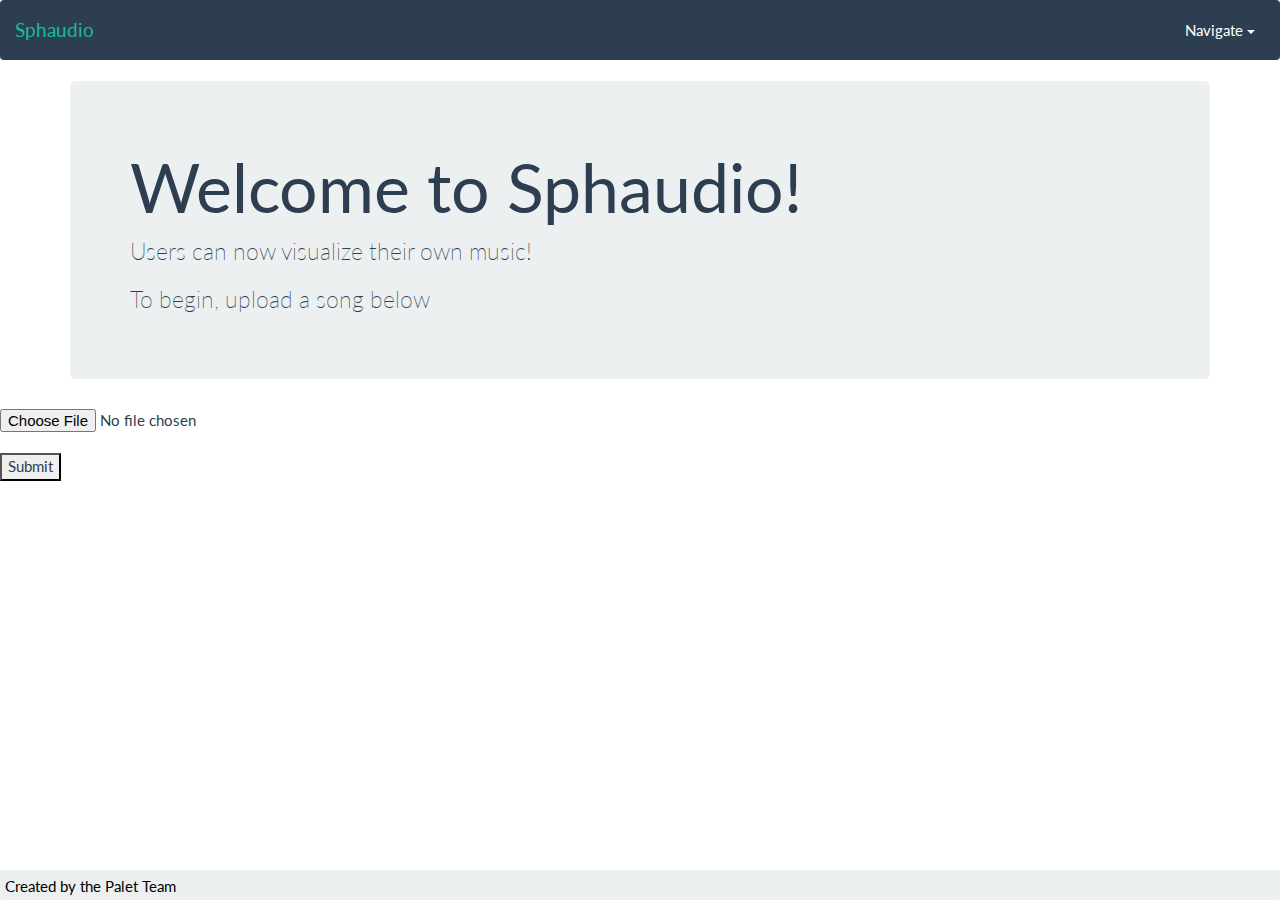
==== commit c34a891c: "Added home to nav menu on index page" ====
--- a/index.html
+++ b/index.html
@@ -26,6 +26,7 @@
                             <span class="caret"></span>
                         </button>
                         <ul class="dropdown-menu">
+                            <li><a href="index.html">Home</a></li>
                             <li><a href="Sphaudio.html">Sphaudio</a></li>
                             <li><a href="Customize.html">Customization</a></li>
                         </ul>
--- a/sphaudio_style.css
+++ b/sphaudio_style.css
@@ -1,13 +1,45 @@
+html, body, .container-table {
+    height: 100%;
+}
+
+
+.navbar-custom {
+    /*background-color: #E8E8E8;*/
+}
+
+.vertical-center-row {
+    display: table-cell;
+    vertical-align: middle;
+}
+
+.browse .textContainer { 
+    height: 430px; 
+    line-height: 400px;
+
 .jumbotron {
     text-align: center;
 }
 
 #content {
     text-align: center;
+    display: inline-block;
+    position: absolute;
+  	top: 20%;
+  	left: 50%;
+  	transform: translate(-50%, -50%);
+}
+.button {
+	text-align:center;
+	margin: auto;
+}
+
+.drop {
     margin: 0 auto;
     width: 150px;
 }
 
 body {
+    background-color: black;
+}
 	width: auto;
-}+}
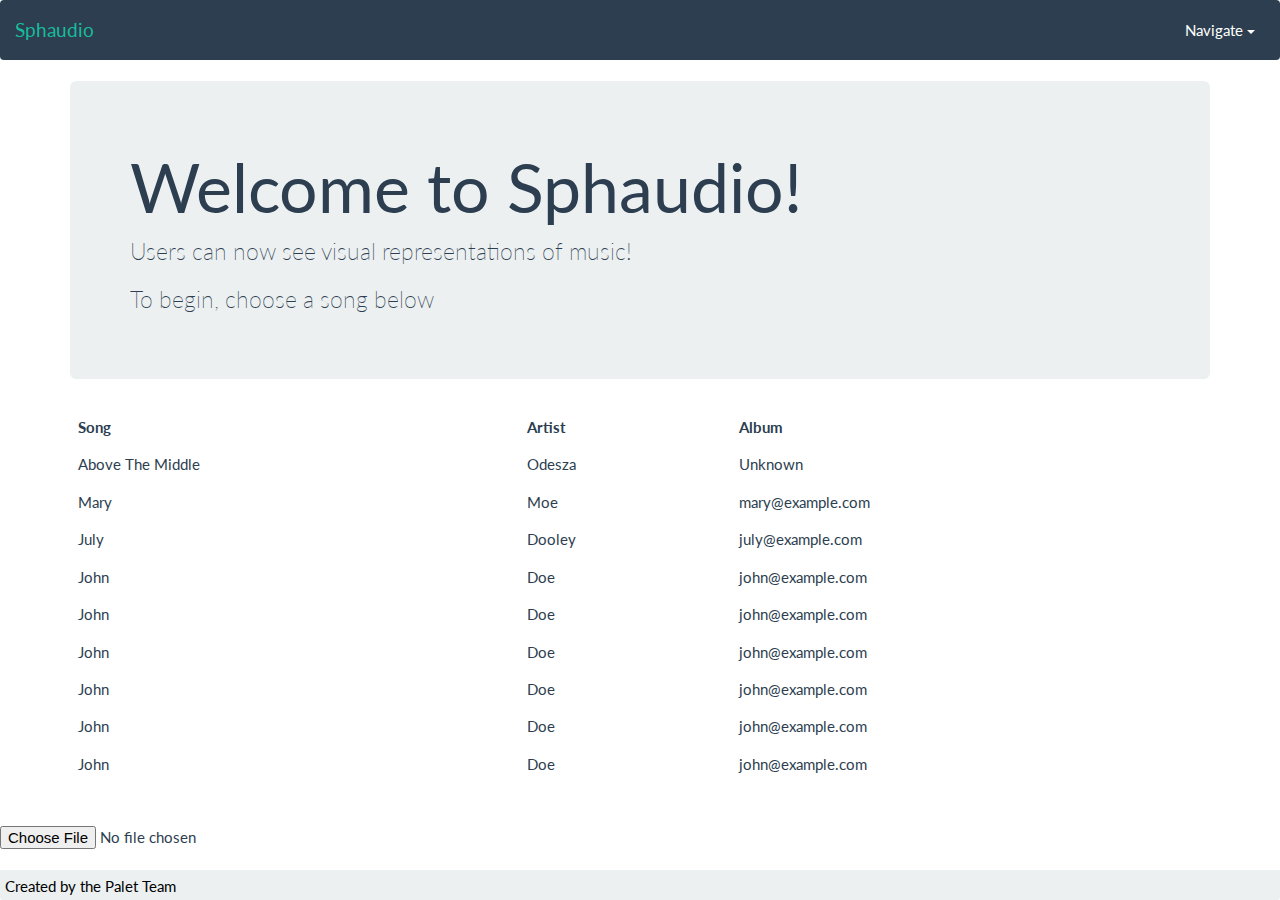
==== commit 7bf875d7: "Added table of songs, centered 3D box" ====
--- a/index.html
+++ b/index.html
@@ -41,10 +41,73 @@
     <div class="container">
         <div class="jumbotron">
             <h1>Welcome to Sphaudio!</h1>
-            <p>Users can now visualize their own music!</p>
-            <p>To begin, upload a song below </p>
+            <p>Users can now see visual representations of music!</p>
+            <p>To begin, choose a song below </p>
         </div>
     </div>
+
+    <div id="tableWrapper">
+        <div id="songChoice" class="container">          
+            <table class="table table-hover">
+                <thead>
+                    <tr>
+                        <th>Song</th>
+                        <th>Artist</th>
+                        <th>Album</th>
+                    </tr>
+                </thead>
+                <tbody>
+                    <tr onclick="alert('you have clicked')">
+                        <td>Above The Middle</td>
+                        <td>Odesza</td>
+                        <td>Unknown</td>
+                    </tr>
+                    <tr onclick="alert('you have clicked')">
+                        <td>Mary</td>
+                        <td>Moe</td>
+                        <td>mary@example.com</td>
+                    </tr>
+                    <tr onclick="alert('you have clicked')">
+                        <td>July</td>
+                        <td>Dooley</td>
+                        <td>july@example.com</td>
+                    </tr>
+                    <tr onclick="alert('you have clicked')">
+                        <td>John</td>
+                        <td>Doe</td>
+                        <td>john@example.com</td>
+                    </tr>
+                    <tr onclick="alert('you have clicked')">
+                        <td>John</td>
+                        <td>Doe</td>
+                        <td>john@example.com</td>
+                    </tr>
+                    <tr onclick="alert('you have clicked')">
+                        <td>John</td>
+                        <td>Doe</td>
+                        <td>john@example.com</td>
+                    </tr>
+                    <tr onclick="alert('you have clicked')">
+                        <td>John</td>
+                        <td>Doe</td>
+                        <td>john@example.com</td>
+                    </tr>
+                    <tr onclick="alert('you have clicked')">
+                        <td>John</td>
+                        <td>Doe</td>
+                        <td>john@example.com</td>
+                    </tr>
+                    <tr onclick="alert('you have clicked')">
+                        <td>John</td>
+                        <td>Doe</td>
+                        <td>john@example.com</td>
+                    </tr>
+                </tbody>
+            </table>
+        </div>
+    </div>
+
+    <br>
 
     <div id="content">
         <form>
--- a/sphaudio_style.css
+++ b/sphaudio_style.css
@@ -38,6 +38,31 @@
     width: 150px;
 }
 
+#tableWrapper {
+	position: relative;
+}
+
+#songChoice {
+	height:150px;
+  	overflow:auto;  
+  	margin-top:20px;
+  	border-collapse: separate;
+}
+
+#tableWrapper thead th .text {
+	position: absolute;
+}
+
+#blackbox {
+	text-align: center;
+	margin: 0 auto;
+	width: 600px;
+}
+
+#visualizer {
+
+}
+
 body {
     background-color: black;
 }
